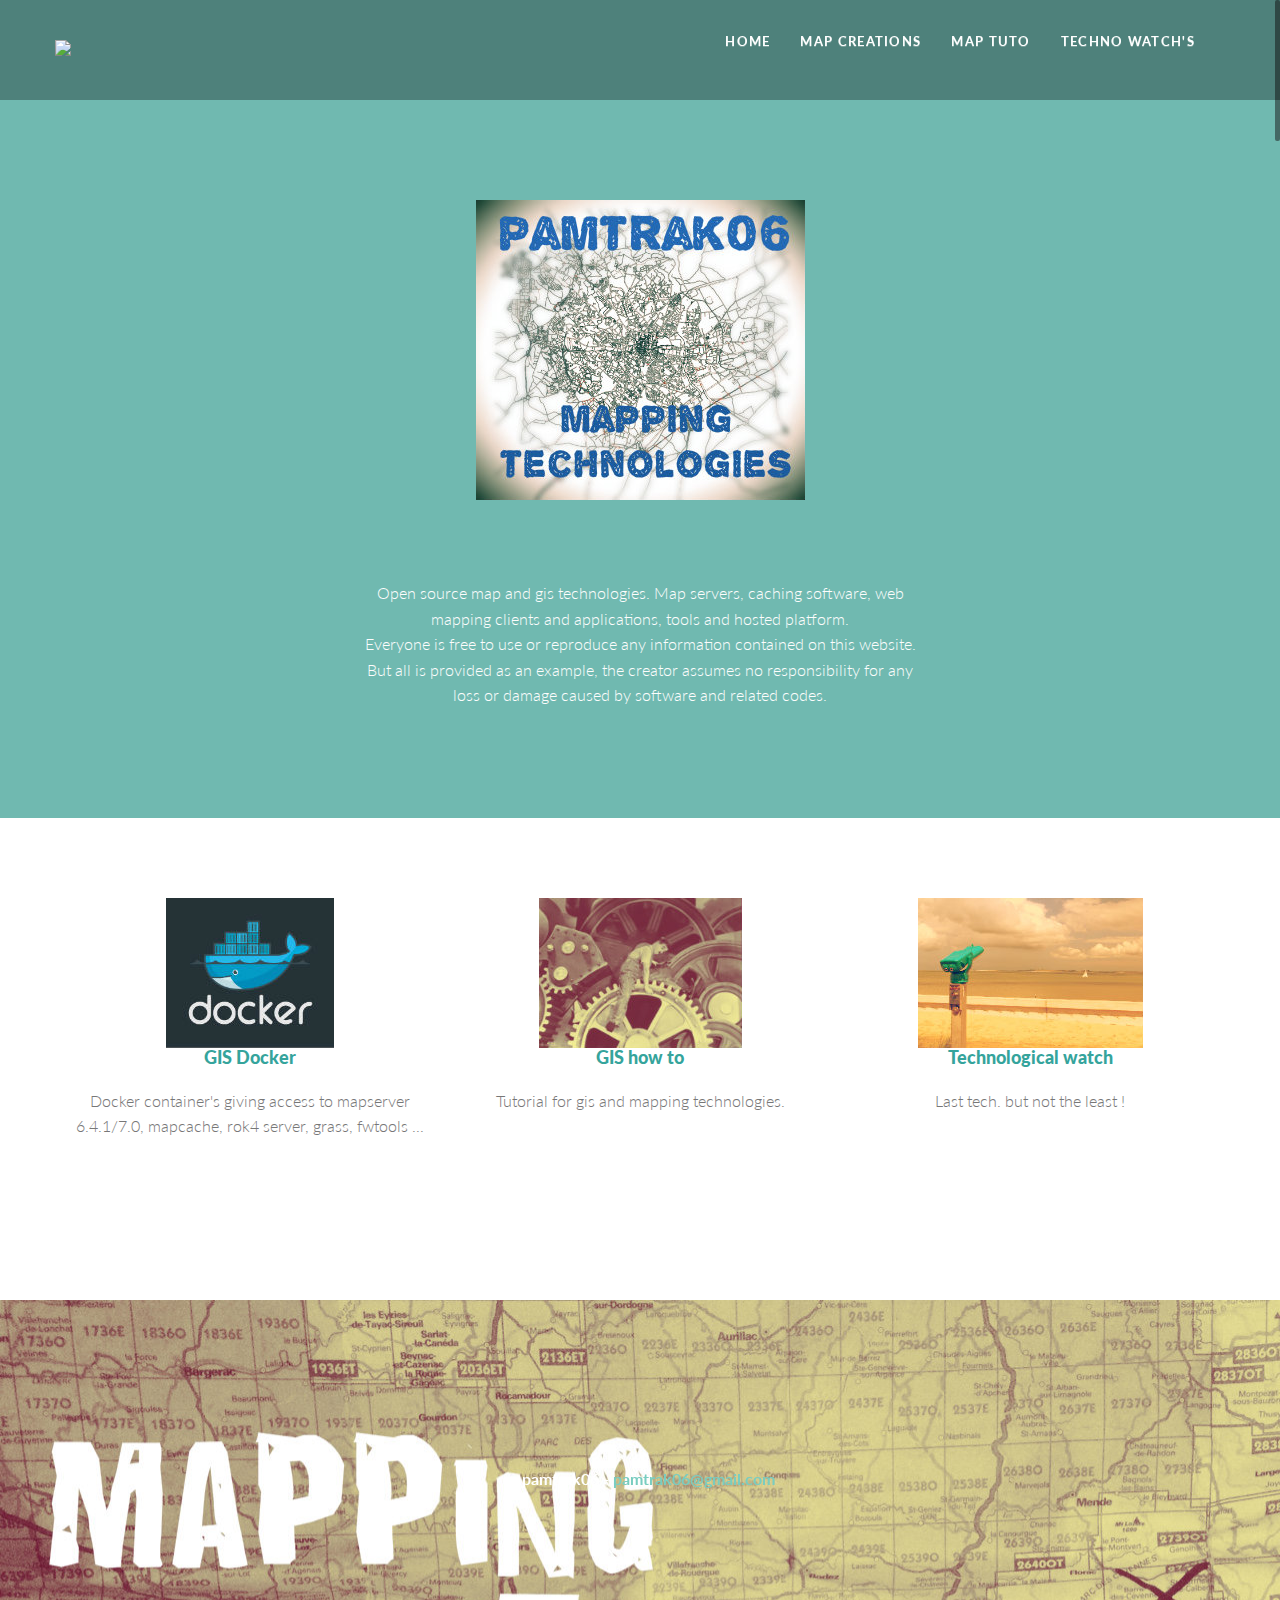
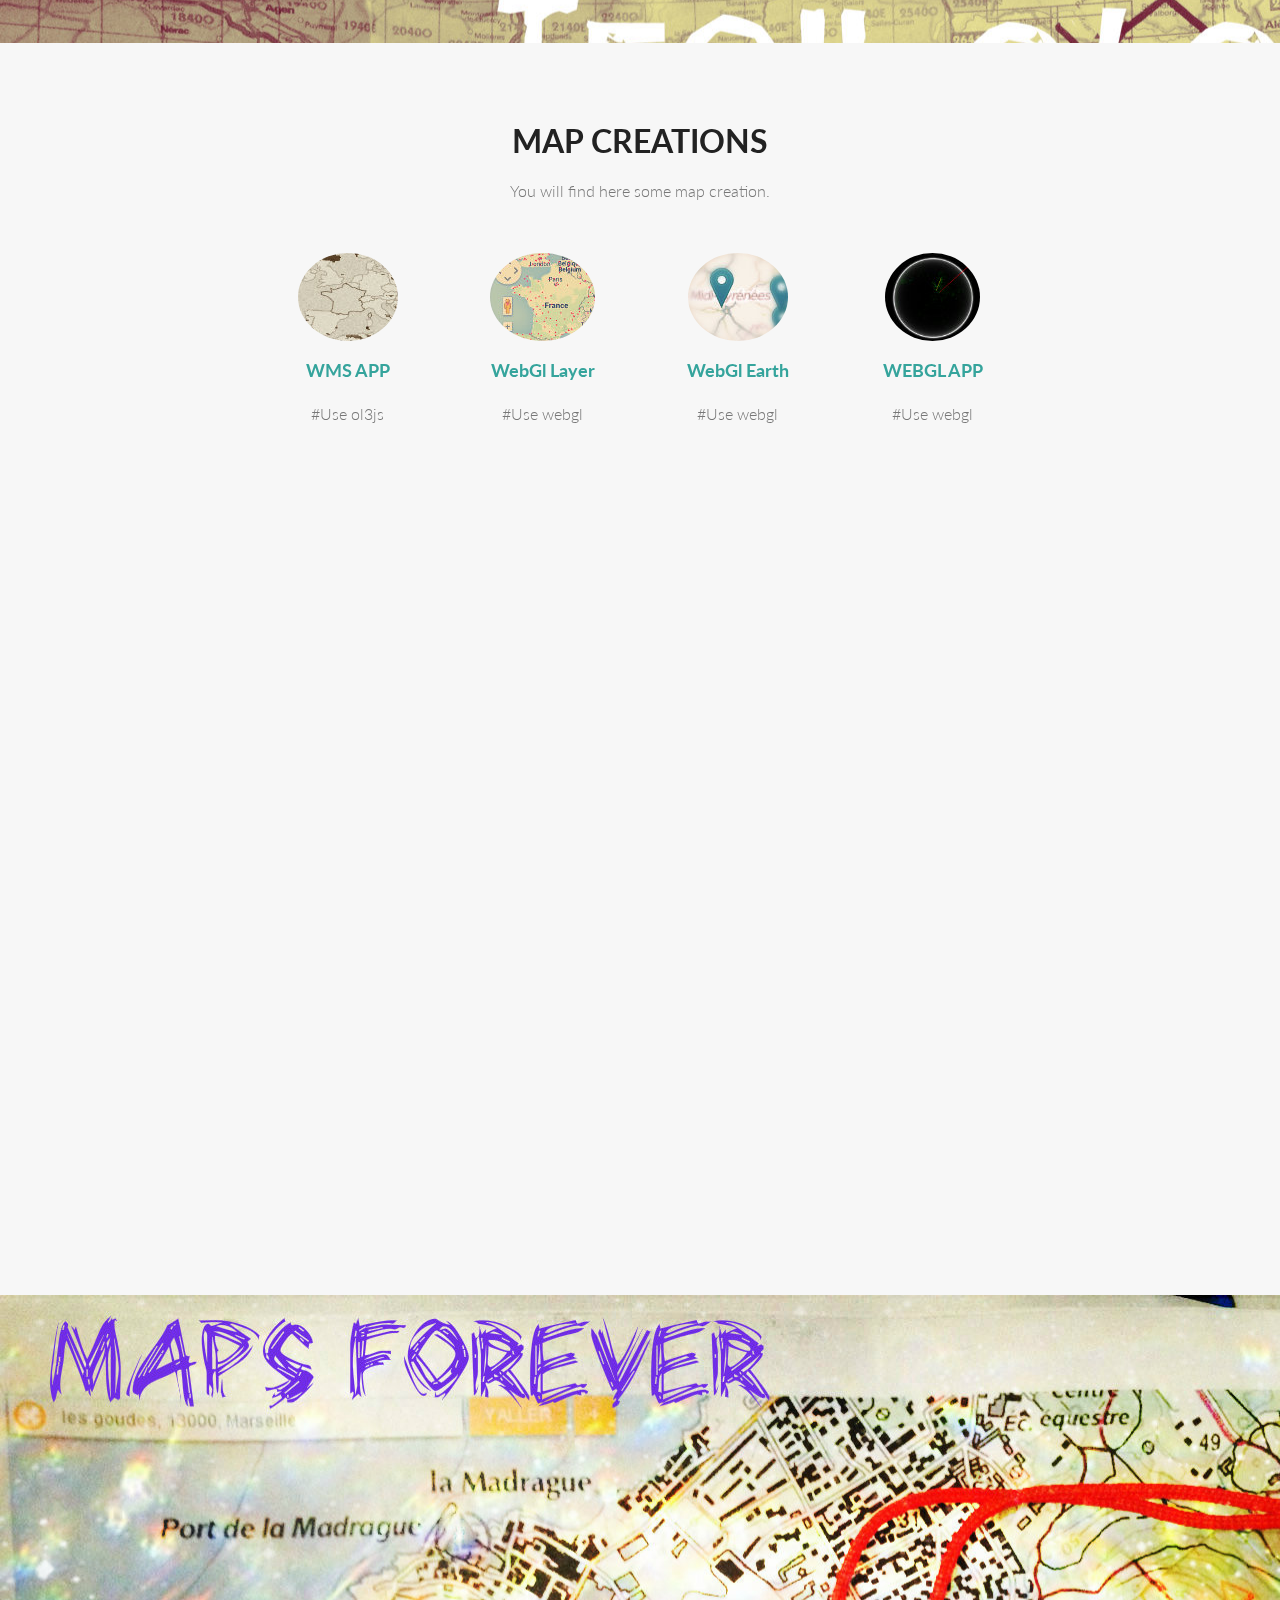
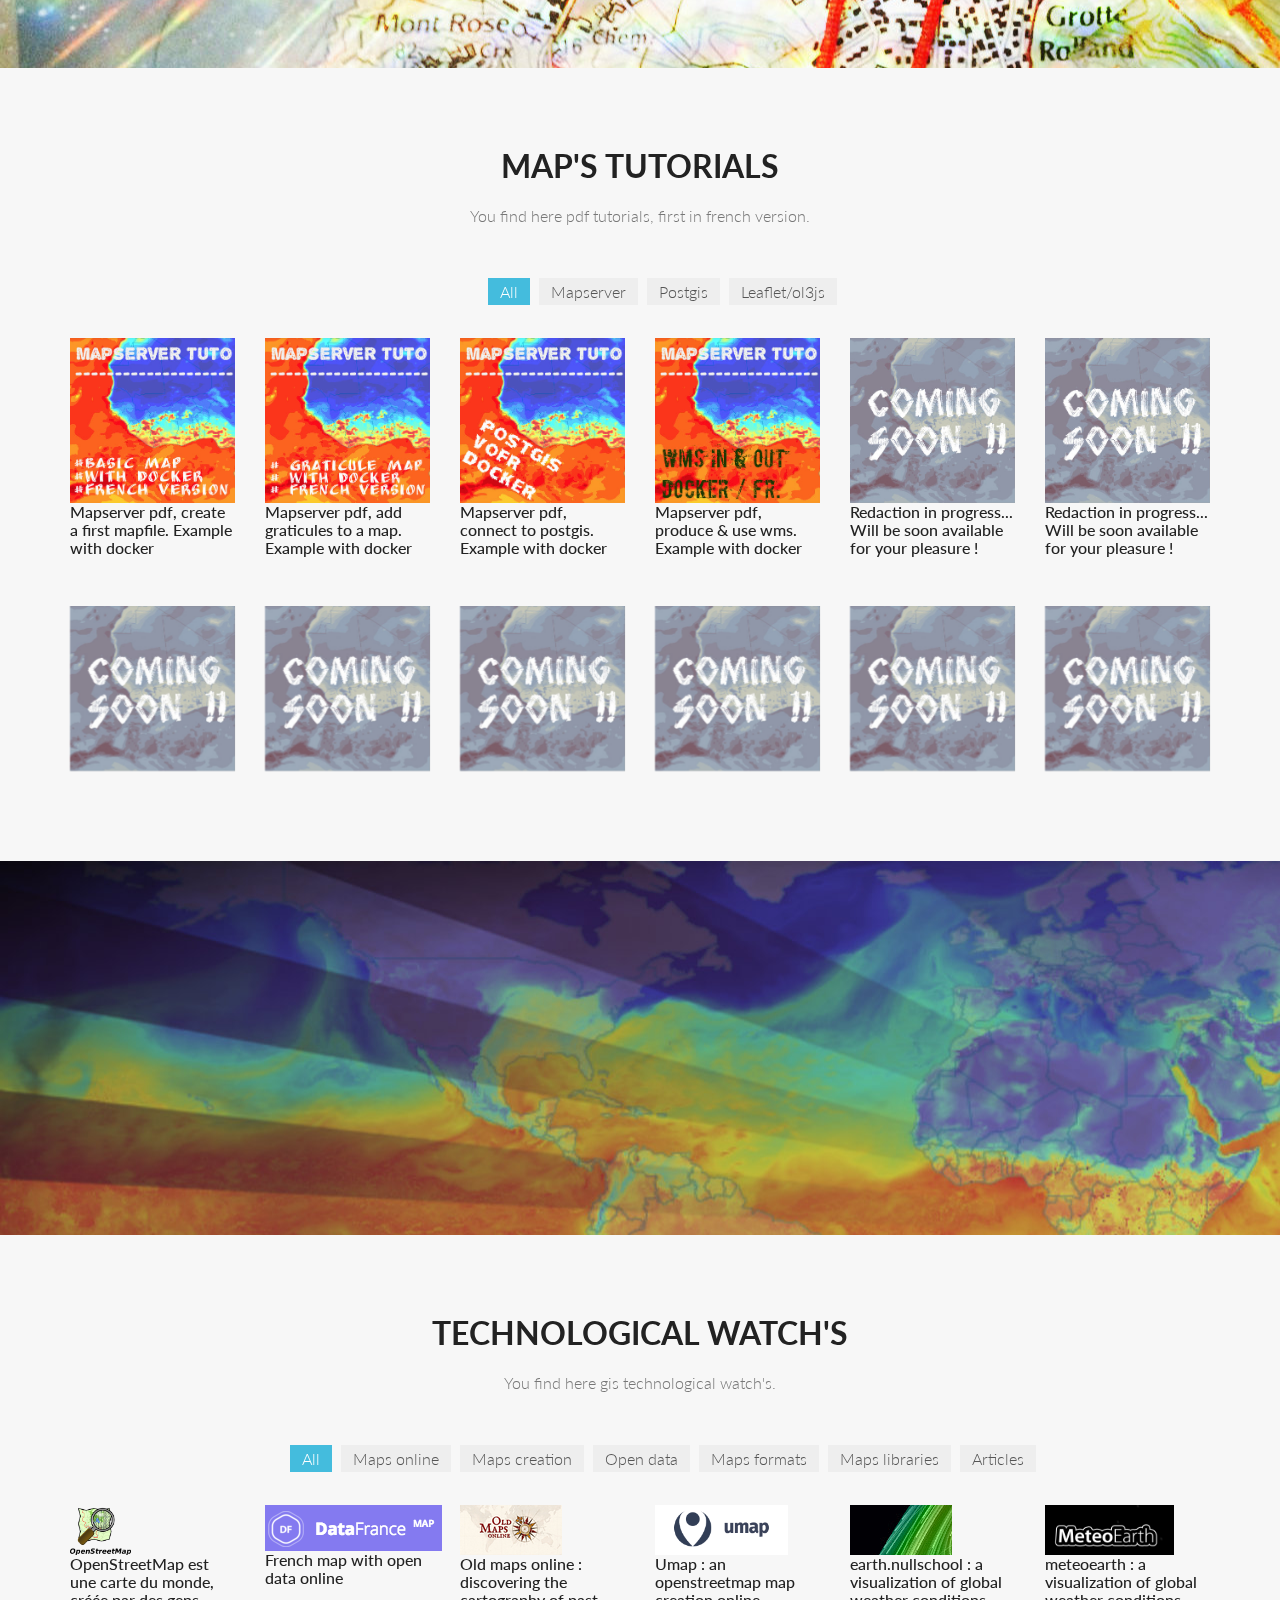
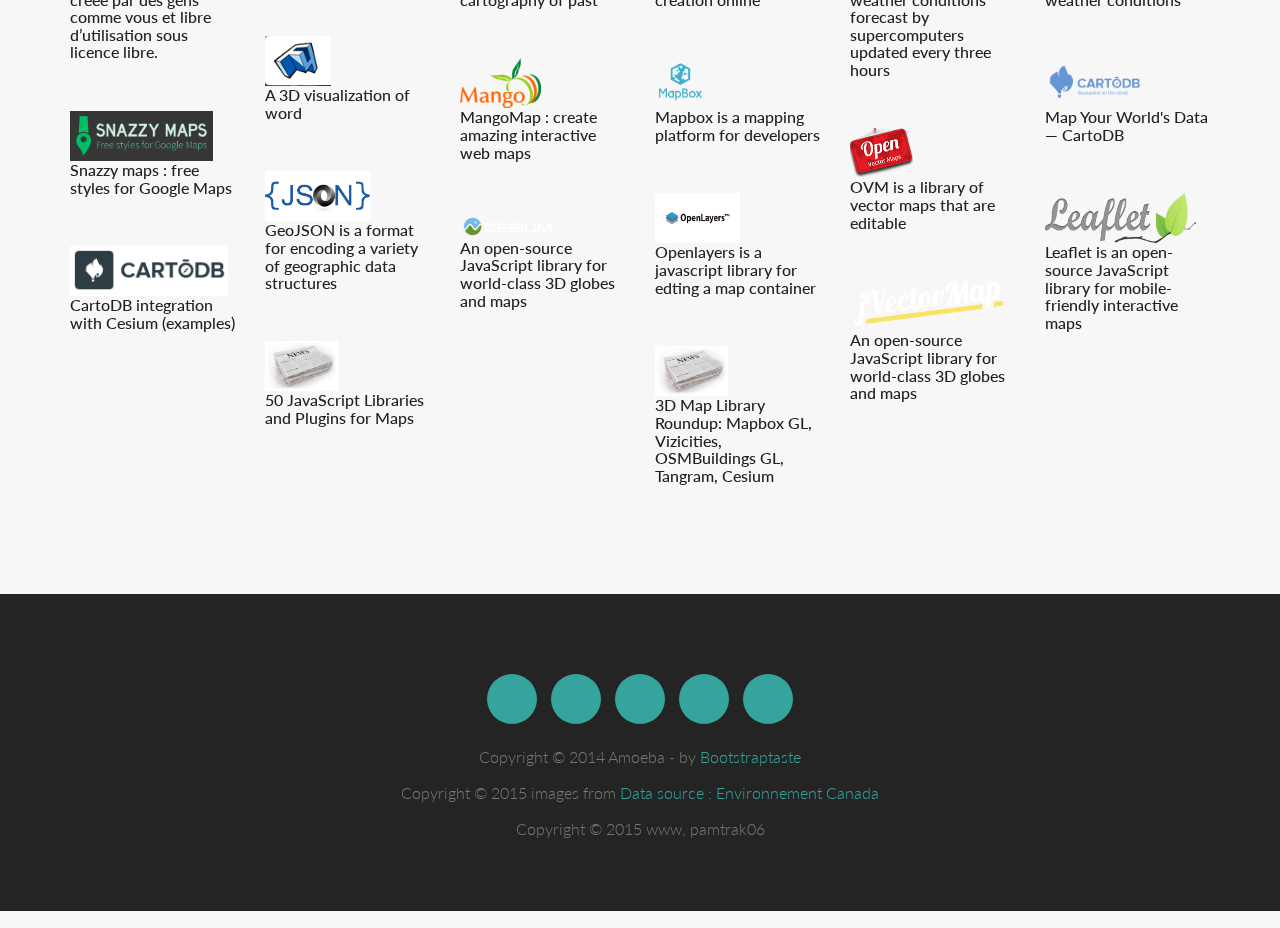
==== index.html @ 820fca03 "technologicalwatchs : update items + logo" ====
<!DOCTYPE html>
<!--[if lt IE 7]>      <html class="no-js lt-ie9 lt-ie8 lt-ie7"> <![endif]-->
<!--[if IE 7]>         <html class="no-js lt-ie9 lt-ie8"> <![endif]-->
<!--[if IE 8]>         <html class="no-js lt-ie9"> <![endif]-->
<!--[if gt IE 8]><!--> <html class="no-js"> <!--<![endif]-->
    <head>
		<!-- BASICS -->
        <meta charset="utf-8">
		<meta http-equiv="X-UA-Compatible" content="IE=edge,chrome=1">
        <title>Pamtrak06 - maps, gis     and ...</title>
        <meta name="description" content="">
		<meta name="viewport" content="width=device-width, initial-scale=1.0">
		<link rel="stylesheet" type="text/css" href="css/isotope.css" media="screen" />	
		<link rel="stylesheet" href="js/fancybox/jquery.fancybox.css" type="text/css" media="screen" />
		<link rel="stylesheet" href="css/bootstrap.css">
		<link rel="stylesheet" href="css/bootstrap-theme.css">
        <link rel="stylesheet" href="css/style.css">
		<!-- skin -->
		<link rel="stylesheet" href="skin/default.css">
    </head>
	 
    <body>
		<section id="header" class="appear"></section>
		<div class="navbar navbar-fixed-top" role="navigation" data-0="line-height:100px; height:100px; background-color:rgba(0,0,0,0.3);" data-300="line-height:60px; height:60px; background-color:rgba(0,0,0,1);">
			 <div class="container">
				<div class="navbar-header">
					<button type="button" class="navbar-toggle" data-toggle="collapse" data-target=".navbar-collapse">
						<span class="fa fa-bars color-white"></span>
					</button>
					<h1><a class="navbar-brand" href="index.html" data-0="line-height:90px;" data-300="line-height:50px;">
                    <img src="http://www.gravatar.com/avatar/b2071759b3f1fc6f1b02edbb46397c9a.png?s=50"/>
					</a></h1>
				</div>
				<div class="navbar-collapse collapse">
					<ul class="nav navbar-nav" data-0="margin-top:20px;" data-300="margin-top:5px;">
						<li class="active"><a href="index.html">Home</a></li>
						<li><a href="#section-about">Map creations</a></li>
						<li><a href="#section-works">Map tuto</a></li>
						<li><a href="#section-techno">Techno watch's</a></li>
					</ul>
				</div><!--/.navbar-collapse -->
			</div>
		</div>

		<section class="featured">
			<div class="container"> 
				<div class="row mar-bot40">
					<div class="col-md-6 col-md-offset-3">
						
						<div class="align-center">
                            <img src="img/logo_pamtrak06_4.jpg" />
<!--                            <img src="img/top_header.jpg" />-->
                            <blockquote class="bigquote color-white"></blockquote>	
                            <blockquote class="bigquote color-white"></blockquote>	
							<p>
                                Open source map and gis technologies. Map servers, caching software, web mapping clients and applications,
                                tools and hosted platform.
                                <br />
                                Everyone is free to use or reproduce any information contained on this website. 
                                But all is provided as an example, the creator assumes no responsibility for any loss or damage caused by software and related codes. 
							</p>	
						</div>
					</div>
				</div>
			</div>
		</section>
		
		<!-- services -->
		<section id="section-services" class="section pad-bot30 bg-white">
		<div class="container"> 
		
			<div class="row mar-bot40">
				
                <div class="col-lg-4" >
					<div class="align-center">
                        <!--<i class="fa fa-code fa-5x mar-bot20">-->
                        <a href="https://hub.docker.com/u/pamtrak06/"><img src="img/docker_small_v-dark_150.jpg" /></i></a>
						<h4 class="text-bold"><a href="https://hub.docker.com/u/pamtrak06/">GIS Docker</a></h4>
                        <p>Docker container's giving access to mapserver 6.4.1/7.0, mapcache, rok4 server, grass, fwtools ...
						</p>
					</div>
				</div>
            
                <div class="col-lg-4" >
					<div class="align-center">
                        <!--<i class="fa fa-code fa-5x mar-bot20">-->
                        <a href="#section-works"><img src="img/logo_map_howto_150.jpg" /></i></a>
						<h4 class="text-bold"><a href="#section-works">GIS how to</a></h4>
						<p>Tutorial for gis and mapping technologies.
						</p>
					</div>
				</div>
		
                <div class="col-lg-4" >
					<div class="align-center">
                        <!--<i class="fa fa-code fa-5x mar-bot20">-->
                        <a href="#section-techno"><img src="img/logo_map_watchman_150_2.jpg" /></i></a>
						<h4 class="text-bold"><a href="#section-techno">Technological watch</a></h4>
						<p>Last tech. but not the least !
						</p>
					</div>
				</div>
					
			</div>
            <br /><br />
		</div>
		</section>
			
		<!-- spacer section:testimonial -->
		<section id="testimonials" class="section" data-stellar-background-ratio="0.5">
		<div class="container">
			<div class="row">				
					<div class="col-lg-12">
							<div class="align-center">
										<div class="testimonial pad-top40 pad-bot40 clearfix">
											<h5>
											</h5>
											<br/>
											<span class="author">&mdash; pamtrak06 - <a href="#">pamtrak06@gmail.com</a></span>
										</div>

								</div>
							</div>
					</div>
				
			</div>	
		</div>
        <br /><br />
		</section>
			
		<!-- about -->
		<section id="section-about" class="section appear clearfix">
		<div class="container">

				<div class="row mar-bot40">
					<div class="col-md-offset-3 col-md-6">
						<div class="section-header">
							<h2 class="section-heading animated" data-animation="bounceInUp">Map creations</h2>
							<p>You will find here some map creation.</p>
						</div>
					</div>
				</div>

                <div class="row align-center mar-bot40">
                    <div class="col-md-2">
                        <div class="team-member">
<!--
                            <figure class="member-photo"><a href="mapPower"><img src="img/ol3-150x150.png" alt="" /></a></figure>
                            <div class="team-detail">
                                <h4><a href="mapPower">WMS APP</a></h4>
                                <span>#Use ol3js</span>
                            </div>
-->
                        </div>
                    </div>     
                    <div class="col-md-2">
                        <div class="team-member">
                            <figure class="member-photo"><a href="mapPower"><img src="img/wms_app_100.jpg" alt="" /></a></figure>
                            <div class="team-detail">
                                <h4><a href="mapPower">WMS APP</a></h4>
                                <span>#Use ol3js</span>
                            </div>
                        </div>
                    </div>
                    <div class="col-md-2">
                        <div class="team-member">
                            <figure class="member-photo"><a href="webgl-layer/airports.html"><img src="img/webgl_gmap_app.jpg" alt="" /></a></figure>
                            <div class="team-detail">
                                <h4><a href="webgl-layer/airports.html">WebGl Layer</a></h4>
                                <span>#Use webgl</span>
                            </div>
                        </div>
                    </div>
                    <div class="col-md-2">
                        <div class="team-member">
                            <figure class="member-photo"><a href="webgl-earth/airports.html"><img src="img/webgl_earth_app.jpg" alt="" /></a></figure>
                            <div class="team-detail">
                                <h4><a href="webgl-earth/airports.html">WebGl Earth</a></h4>
                                <span>#Use webgl</span>
                            </div>
                        </div>
                    </div>

                    <div class="col-md-2">
                        <div class="team-member">
                            <figure class="member-photo"><a href="globe-alerts.html"><img src="img/webgl_app.jpg" alt="" /></a></figure>
                            <div class="team-detail">
                                <h4><a href="globe-alerts.html">WEBGL APP</a></h4>
                                <span>#Use webgl</span>
                            </div>
                        </div>
                    </div>
                    
                    <div class="col-md-2">
                        <div class="team-member">
<!--
                            <figure class="member-photo"><a href="globe-alerts.html"><img src="img/webgl_app.jpg" alt="" /></a></figure>
                            <div class="team-detail">
                                <h4><a href="globe-alerts.html">WEBGL APP</a></h4>
                                <span>#Use webgl</span>
                            </div>
-->
                        </div>
                    </div>
                    <div class="col-md-2">
                        <div class="team-member">
<!--
                            <figure class="member-photo"><a href="globe-alerts.html"><img src="img/webgl_app.jpg" alt="" /></a></figure>
                            <div class="team-detail">
                                <h4><a href="globe-alerts.html">WEBGL APP</a></h4>
                                <span>#Use webgl</span>
                            </div>
-->
                        </div>
                    </div>
                </div>   
            <br /><br /><br /><br /><br /><br />
            <br /><br /><br /><br /><br /><br />
            <br /><br /><br /><br /><br /><br />
            <br /><br /><br /><br /><br /><br />
            <br /><br /><br /><br /><br /><br />
		</div>
		</section>
		<!-- /about -->
		
		<!-- spacer section:stats -->
		<section id="parallax1" class="section pad-top40 pad-bot40" data-stellar-background-ratio="0.5">
			<div class="container">
            <div class="align-center pad-top40 pad-bot40">
                <br /><br /><br /><br /><br /><br />
            </div>
			</div>
		</section>
		
		<!-- section works -->
		<section id="section-works" class="section appear clearfix">
			<div class="container">
				
				<div class="row mar-bot40">
					<div class="col-md-offset-3 col-md-6">
						<div class="section-header">
							<h2 class="section-heading animated" data-animation="bounceInUp">Map's tutorials</h2>
							<p>You find here pdf tutorials, first in french version.</p>
						</div>
					</div>
				</div>
					
                <div class="row">
                  <nav id="filter" class="col-md-12 text-center">
                    <ul>
                      <li><a href="#" class="current btn-theme btn-small" data-filter="*">All</a></li>
                      <li><a href="#"  class="btn-theme btn-small" data-filter=".mapserver" >Mapserver</a></li>
                      <li><a href="#"  class="btn-theme btn-small" data-filter=".postgis">Postgis</a></li>
                      <li ><a href="#" class="btn-theme btn-small" data-filter=".openlayers">Leaflet/ol3js</a></li>
                    </ul>
                  </nav>
                  <div class="col-md-12">
                    <div class="row">
                      <div class="portfolio-items isotopeWrapper clearfix" id="6">

                        <article class="col-md-2 isotopeItem mapserver">
                            <div class="portfolio-item">
                                <a href="https://github.com/pamtrak06/gis-howto/blob/master/fr_ateliersigcartes-mapservermiseenoeuvre.pdf">
                                    <img src="img/tuto_mapserver_fr_ex1.jpg" alt="" />
                                </a>
                                <h5>Mapserver pdf, create a first mapfile. Example with docker</h5>
                            </div>
                        </article>

                        <article class="col-md-2 isotopeItem mapserver">
                            <div class="portfolio-item">
                                <a href="https://github.com/pamtrak06/gis-howto/blob/master/fr_ateliersigcartes-mapservergraticules.pdf">
                                    <img src="img/tuto_mapserver_fr_ex2.jpg" alt="" />
                                </a>
                                <h5>Mapserver pdf, add graticules to a map. Example with docker</h5>
                            </div>
                        </article>


                        <article class="col-md-2 isotopeItem mapserver">
                            <div class="portfolio-item">
                                <a href="https://github.com/pamtrak06/gis-howto/blob/master/fr_ateliersigcartes-mapserverconnectionpostgis.pdf">
                                    <img src="img/tuto_mapserver_fr_ex3.jpg" alt="" />
                                </a>
                                <h5>Mapserver pdf, connect to postgis. Example with docker</h5>
                            </div>
                        </article>

                        <article class="col-md-2 isotopeItem mapserver">
                            <div class="portfolio-item">
                                <a href="https://github.com/pamtrak06/gis-howto/blob/master/fr_ateliersigcartes-mapserverWMS.pdf">
                                    <img src="img/tuto_mapserver_fr_ex4.jpg" alt="" />
                                </a>
                                <h5>Mapserver pdf, produce & use wms. Example with docker</h5>
                            </div>
                        </article>

                        <article class="col-md-2 isotopeItem postgis">
                            <div class="portfolio-item">
                                <a href="#"><img src="img/coming_soon_3.jpg" alt="" /></a>
                                <h5>Redaction in progress... Will be soon available for your pleasure !</h5>
                            </div>
                        </article>

                        <article class="col-md-2 isotopeItem postgis">
                            <div class="portfolio-item">
                                <a href="#"><img src="img/coming_soon_3.jpg" alt="" /></a>
                                <h5>Redaction in progress... Will be soon available for your pleasure !</h5>
                            </div>
                        </article>

                        <article class="col-md-2 isotopeItem openlayers">
                            <div class="portfolio-item">
                                <a href="#"><img src="img/coming_soon_3.jpg" alt="" /></a>
                            </div>
                        </article>

                        <article class="col-md-2 isotopeItem postgis">
                            <div class="portfolio-item">
                                <a href="#"><img src="img/coming_soon_3.jpg" alt="" /></a>
                            </div>
                        </article>

                        <article class="col-md-2 isotopeItem openlayers">
                            <div class="portfolio-item">
                                <a href="#"><img src="img/coming_soon_3.jpg" alt="" /></a>
                            </div>
                        </article>
                          
                        <article class="col-md-2 isotopeItem openlayers">
                            <div class="portfolio-item">
                                <a href="#"><img src="img/coming_soon_3.jpg" alt="" /></a>
                            </div>
                        </article>
                          
                        <article class="col-md-2 isotopeItem openlayers">
                            <div class="portfolio-item">
                                <a href="#"><img src="img/coming_soon_3.jpg" alt="" /></a>
                            </div>
                        </article>
                          
                        <article class="col-md-2 isotopeItem openlayers">
                            <div class="portfolio-item">
                                <a href="#"><img src="img/coming_soon_3.jpg" alt="" /></a>
                            </div>
                        </article>
                          
                        </div>
                      </div>
                    </div>
                </div>
			</div>
		</section>
		<section id="parallax2" class="section parallax" data-stellar-background-ratio="0.5">	
            <div class="align-center pad-top40 pad-bot40">
<!--                <blockquote class="bigquote color-white">.</blockquote>-->
<!--				<p class="color-white">.</p>-->
                <br /><br /><br /><br /><br /><br />
            </div>
		</section>

		<!-- section technological watch -->
		<section id="section-techno" class="section appear clearfix">
			<div class="container">
				
				<div class="row mar-bot40">
					<div class="col-md-offset-3 col-md-6">
						<div class="section-header">
							<h2 class="section-heading animated" data-animation="bounceInUp">Technological watch's</h2>
							<p>You find here gis technological watch's.</p>
						</div>
					</div>
				</div>
					
                <div class="row">
                  <nav id="filter" class="col-md-12 text-center">
                    <ul>
                      <li><a href="#" class="current btn-theme btn-small" data-filter="*">All</a></li>
                      <li><a href="#"  class="btn-theme btn-small" data-filter=".mapsonline" >Maps online</a></li>
                      <li><a href="#"  class="btn-theme btn-small" data-filter=".mapscreation" >Maps creation</a></li>
                      <li><a href="#"  class="btn-theme btn-small" data-filter=".opendata">Open data</a></li>
                      <li><a href="#"  class="btn-theme btn-small" data-filter=".formats">Maps formats</a></li>
                      <li><a href="#"  class="btn-theme btn-small" data-filter=".libraries">Maps libraries</a></li>
                      <li><a href="#"  class="btn-theme btn-small" data-filter=".articles">Articles</a></li>
                    </ul>
                  </nav>
                  <div class="col-md-12">
                    <div class="row">
                      <div class="portfolio-items isotopeWrapper clearfix" id="6">

                        <article class="col-md-2 isotopeItem mapsonline">
                            <div class="portfolio-item">
                                <a target="_blank" href="http://www.openstreetmap.org/">
                                    <img style="max-height: 50px; width: auto;" src="img/logo_openstreetmap.png" alt="" />
                                </a>
                                <h5>OpenStreetMap est une carte du monde, créée par des gens comme vous et libre d’utilisation sous licence libre.</h5>
                            </div>
                        </article>
                          
                        <article class="col-md-2 isotopeItem mapsonline">
                            <div class="portfolio-item">
                                <a target="_blank" href="http://map.datafrance.info/">
                                    <img style="max-height: 50px; width: auto;" src="img/logo_datafrance.png" alt="" />
                                </a>
                                <h5>French map with open data online</h5>
                            </div>
                        </article>
                          
                        <article class="col-md-2 isotopeItem mapsonline">
                            <div class="portfolio-item">
                                <a target="_blank" href="http://www.oldmapsonline.org/">
                                    <img style="max-height: 50px; width: auto;" src="img/oldmapsonline.jpg" alt="" />
                                </a>
                                <h5>Old maps online : discovering the cartography of past</h5>
                            </div>
                        </article>

                        <article class="col-md-2 isotopeItem mapsonline">
                            <div class="portfolio-item">
                                <a target="_blank" href="https://umap.openstreetmap.fr/fr/">
                                    <img style="max-height: 50px; width: auto;" src="img/logo_umap.png" alt="" />
                                </a>
                                <h5>Umap : an openstreetmap map creation online</h5>
                            </div>
                        </article>
                          
                        <article class="col-md-2 isotopeItem mapsonline">
                            <div class="portfolio-item">
                                <a target="_blank" href="http://earth.nullschool.net/">
                                    <img style="max-height: 50px; width: auto;" src="img/logo_earthnullschool.png" alt="" />
                                </a>
                                <h5>earth.nullschool : a visualization of global weather conditions forecast by supercomputers updated every three hours</h5>
                            </div>
                        </article>
                          
                        <article class="col-md-2 isotopeItem mapsonline">
                            <div class="portfolio-item">
                                <a target="_blank" href="http://www.meteoearth.com/">
                                    <img style="max-height: 50px; width: auto;" src="img/logo_meteoearth.png" alt="" />
                                </a>
                                <h5>meteoearth : a visualization of global weather conditions</h5>
                            </div>
                        </article>
                          
                        <article class="col-md-2 isotopeItem mapsonline">
                            <div class="portfolio-item">
                                <a target="_blank" href="http://demo.f4map.com/">
                                    <img style="max-height: 50px; width: auto;" src="img/logo_f4map.png" alt="" />
                                </a>
                                <h5>A 3D visualization of word</h5>
                            </div>
                        </article>

                        <article class="col-md-2 isotopeItem mapscreation">
                            <div class="portfolio-item">
                                <a target="_blank" href="https://mangomap.com/">
                                    <img style="max-height: 50px; width: auto;" src="img/logo_mangomap.png" alt="" />
                                </a>
                                <h5>MangoMap : create amazing interactive web maps</h5>
                            </div>
                        </article>

                        <article class="col-md-2 isotopeItem mapscreation">
                            <div class="portfolio-item">
                                <a target="_blank" href="https://www.mapbox.com/">
                                    <img style="max-height: 50px; width: auto;" src="img/logo_mapbox.png" alt="" />
                                </a>
                                <h5>Mapbox is a mapping platform for developers</h5>
                            </div>
                        </article>
                          
                        <article class="col-md-2 isotopeItem mapscreation">
                            <div class="portfolio-item">
                                <a target="_blank" href="https://cartodb.com/">
                                    <img style="max-height: 50px; width: auto;" src="img/logo_cartodb.png" alt="" />
                                </a>
                                <h5>Map Your World's Data — CartoDB</h5>
                            </div>
                        </article>
                          
                        <article class="col-md-2 isotopeItem mapscreation">
                            <div class="portfolio-item">
                                <a target="_blank" href="https://snazzymaps.com/">
                                    <img style="max-height: 50px; width: auto;" src="img/logo_snazzymaps.png" alt="" />
                                </a>
                                <h5>Snazzy maps : free styles for Google Maps</h5>
                            </div>
                        </article>
                          
                        <article class="col-md-2 isotopeItem opendata">
                            <div class="portfolio-item">
                                <a target="_blank" href="https://openvectormaps.com/">
                                    <img style="max-height: 50px; width: auto;" src="img/logo_openvectormaps.png" alt="" />
                                </a>
                                <h5>OVM is a library of vector maps that are editable</h5>
                            </div>
                        </article>
                          
                        <article class="col-md-2 isotopeItem formats">
                            <div class="portfolio-item">
                                <a target="_blank" href="http://geojson.io/">
                                    <img style="max-height: 50px; width: auto;" src="img/logo_geojson.png" alt="" />
                                </a>
                                <h5>GeoJSON is a format for encoding a variety of geographic data structures</h5>
                            </div>
                        </article>
                          
                        <article class="col-md-2 isotopeItem libraries">
                            <div class="portfolio-item">
                                <a target="_blank" href="http://openlayers.org/">
                                    <img style="max-height: 50px; width: auto;" src="img/logo_openlayers.png" alt="" />
                                </a>
                                <h5>Openlayers is a javascript library for edting a map container</h5>
                            </div>
                        </article>
                          
                        <article class="col-md-2 isotopeItem libraries">
                            <div class="portfolio-item">
                                <a target="_blank" href="http://leafletjs.com/">
                                    <img style="height:50px; width:151px;" src="img/logo_leaflet.png" alt="" />
                                </a>
                                <h5>Leaflet is an open-source JavaScript library for mobile-friendly interactive maps</h5>
                            </div>
                        </article>
                          
                        <article class="col-md-2 isotopeItem libraries">
                            <div class="portfolio-item">
                                <a target="_blank" href="https://cesiumjs.org/">
                                    <img style="max-height: 50px; width: auto;" src="img/logo_cesium.png" alt="" />
                                </a>
                                <h5>An open-source JavaScript library for world-class 3D globes and maps</h5>
                            </div>
                        </article>
                          
                        <article class="col-md-2 isotopeItem libraries">
                            <div class="portfolio-item">
                                <a target="_blank" href="http://cesium.cartodb.io/">
                                    <img style="max-height: 50px; width: auto;" src="img/logo_cartodbcesium.png" alt="" />
                                </a>
                                <h5>CartoDB integration with Cesium (examples)</h5>
                            </div>
                        </article>
                          
                       <article class="col-md-2 isotopeItem libraries">
                            <div class="portfolio-item">
                                <a target="_blank" href="http://jvectormap.com/">
                                    <img style="max-height: 50px; width: auto;" src="img/logo_jvectormap.png" alt="" />
                                </a>
                                <h5>An open-source JavaScript library for world-class 3D globes and maps</h5>
                            </div>
                        </article>
                          
                        <article class="col-md-2 isotopeItem articles">
                            <div class="portfolio-item">
                                <a target="_blank" href="http://techslides.com/50-javascript-libraries-and-plugins-for-maps">
                                    <img style="max-height: 50px; width: auto;" src="img/logo_article.png" alt="" />
                                </a>
                                <h5>50 JavaScript Libraries and Plugins for Maps</h5>
                            </div>
                        </article>
                          
                        <article class="col-md-2 isotopeItem articles">
                            <div class="portfolio-item">
                                <a target="_blank" href="http://blog.webkid.io/3d-map-library-roundup/">
                                    <img style="max-height: 50px; width: auto;" src="img/logo_article.png" alt="" />
                                </a>
                                <h5>3D Map Library Roundup: Mapbox GL, Vizicities, OSMBuildings GL, Tangram, Cesium</h5>
                            </div>
                        </article>
                          
                        </div>
                      </div>
                    </div>
                </div>
			</div>
		</section>

		<!-- contact -->
<!--
        <section id="section-contact" class="section appear clearfix">
            <div class="container">
            <div class="align-center pad-top40 pad-bot40">
                <p class="color-blue"><a href="https://snazzymaps.com">Google maps snap</a></p>
                <p class="color-blue"><a href="https://developers.route360.net/">Route 360 API</a></p>
            </div>
            </div>
            <br /><br /><br /><br /><br /><br />
            <br /><br /><br /><br /><br /><br />
        </section>
-->
		<!--section id="section-contact" class="section appear clearfix">
			<div class="container">
				
				<div class="row mar-bot40">
					<div class="col-md-offset-3 col-md-6">
						<div class="section-header">
							<h2 class="section-heading animated" data-animation="bounceInUp">Contact</h2>
							<p></p>
						</div>
					</div>
				</div>
				<div class="row">
					<div class="col-md-8 col-md-offset-2">
						<div class="cform" id="contact-form">
							<div id="sendmessage">
								 Your message has been sent. Thank you!
							</div>
							<form action="contact/contact.php" method="post" role="form" class="contactForm">
							  <div class="form-group">
								<label for="name">Your Name</label>
								<input type="text" name="name" class="form-control" id="name" placeholder="Your Name" data-rule="maxlen:4" data-msg="Please enter at least 4 chars" />
								<div class="validation"></div>
							  </div>
							  <div class="form-group">
								<label for="email">Your Email</label>
								<input type="email" class="form-control" name="email" id="email" placeholder="Your Email" data-rule="email" data-msg="Please enter a valid email" />
								<div class="validation"></div>
							  </div>
							  <div class="form-group">
								<label for="subject">Subject</label>
								<input type="text" class="form-control" name="subject" id="subject" placeholder="Subject" data-rule="maxlen:4" data-msg="Please enter at least 8 chars of subject" />
								<div class="validation"></div>
							  </div>
							  <div class="form-group">
								<label for="message">Message</label>
								<textarea class="form-control" name="message" rows="5" data-rule="required" data-msg="Please write something for us"></textarea>
								<div class="validation"></div>
							  </div>
							  
							  <button type="submit" class="btn btn-theme pull-left">SEND MESSAGE</button>
							</form>

						</div>
					</div>
				</div>
				
			</div>
		</section-->
		<!-- map -->
		<!--section id="section-map" class="clearfix">
			<a href="https://snazzymaps.com/"><div id="map"></div></a>
		</section-->
		
	<section id="footer" class="section footer">
		<div class="container">
			<div class="row animated opacity mar-bot20" data-andown="fadeIn" data-animation="animation">
				<div class="col-sm-12 align-center">
                    <ul class="social-network social-circle">
                        <li><a href="#" class="icoRss" title="Rss"><i class="fa fa-rss"></i></a></li>
                        <li><a href="#" class="icoFacebook" title="Facebook"><i class="fa fa-facebook"></i></a></li>
                        <li><a href="#" class="icoTwitter" title="Twitter"><i class="fa fa-twitter"></i></a></li>
                        <li><a href="#" class="icoGoogle" title="Google +"><i class="fa fa-google-plus"></i></a></li>
                        <li><a href="#" class="icoLinkedin" title="Linkedin"><i class="fa fa-linkedin"></i></a></li>
                    </ul>				
				</div>
			</div>

			<div class="row align-center copyright">
                <div class="col-sm-12"><p>Copyright &copy; 2014 Amoeba - by <a href="http://bootstraptaste.com">Bootstraptaste</a></p></div>
                <div class="col-sm-12"><p>Copyright &copy; 2015 images from <a href="http://dd.meteo.gc.ca/doc/LICENCE_GENERAL.txt">Data source : Environnement Canada</a></p></div>
                <div class="col-sm-12"><p>Copyright &copy; 2015 www, pamtrak06</p></div>
			</div>
		</div>

	</section>
	<a href="#header" class="scrollup"><i class="fa fa-chevron-up"></i></a>	

	<script src="js/modernizr-2.6.2-respond-1.1.0.min.js"></script>
	<script src="js/jquery.js"></script>
	<script src="js/jquery.easing.1.3.js"></script>
        <script src="js/bootstrap.min.js"></script>
	<script src="js/jquery.isotope.min.js"></script>
	<script src="js/jquery.nicescroll.min.js"></script>
	<script src="js/fancybox/jquery.fancybox.pack.js"></script>
	<script src="js/skrollr.min.js"></script>		
	<script src="js/jquery.scrollTo-1.4.3.1-min.js"></script>
	<script src="js/jquery.localscroll-1.2.7-min.js"></script>
	<script src="js/stellar.js"></script>
	<script src="js/jquery.appear.js"></script>
	<script src="js/validate.js"></script>
    <script src="js/main.js"></script>
	</body>
</html>
---- css/isotope.css ----
/* Start: Recommended Isotope styles */

/**** Isotope Filtering ****/

.isotope-item {
  z-index: 2;
}

.isotope-hidden.isotope-item {
  pointer-events: none;
  z-index: 1;
}

/**** Isotope CSS3 transitions ****/

.isotope,
.isotope .isotope-item {
  -webkit-transition-duration: 0.8s;
     -moz-transition-duration: 0.8s;
      -ms-transition-duration: 0.8s;
       -o-transition-duration: 0.8s;
          transition-duration: 0.8s;
}

.isotope {
  -webkit-transition-property: height, width;
     -moz-transition-property: height, width;
      -ms-transition-property: height, width;
       -o-transition-property: height, width;
          transition-property: height, width;
}

.isotope .isotope-item {
  -webkit-transition-property: -webkit-transform, opacity;
     -moz-transition-property:    -moz-transform, opacity;
      -ms-transition-property:     -ms-transform, opacity;
       -o-transition-property:         top, left, opacity;
          transition-property:         transform, opacity;
}

/**** disabling Isotope CSS3 transitions ****/

.isotope.no-transition,
.isotope.no-transition .isotope-item,
.isotope .isotope-item.no-transition {
  -webkit-transition-duration: 0s;
     -moz-transition-duration: 0s;
      -ms-transition-duration: 0s;
       -o-transition-duration: 0s;
          transition-duration: 0s;
}

/* End: Recommended Isotope styles */



/* disable CSS transitions for containers with infinite scrolling*/
.isotope.infinite-scrolling {
  -webkit-transition: none;
     -moz-transition: none;
      -ms-transition: none;
       -o-transition: none;
          transition: none;
}



/**** Isotope styles ****/

/* required for containers to inherit vertical size from window */
/*html,
body {
  height: 100%;
}*/

#container {
  border: 1px solid #666;
  padding: 5px;
  margin-bottom: 20px;
}

.element {
  width: 110px;
  height: 110px;
  margin: 5px;
  float: left;
  overflow: hidden;
  position: relative;
  background: #888;
  color: #222;
  -webkit-border-top-right-radius: 1.2em;
      -moz-border-radius-topright: 1.2em;
          border-top-right-radius: 1.2em;
}

.element.alkali          { background: #F00; background: hsl(   0, 100%, 50%); }
.element.alkaline-earth  { background: #F80; background: hsl(  36, 100%, 50%); }
.element.lanthanoid      { background: #FF0; background: hsl(  72, 100%, 50%); }
.element.actinoid        { background: #0F0; background: hsl( 108, 100%, 50%); }
.element.transition      { background: #0F8; background: hsl( 144, 100%, 50%); }
.element.post-transition { background: #0FF; background: hsl( 180, 100%, 50%); }
.element.metalloid       { background: #08F; background: hsl( 216, 100%, 50%); }
.element.other.nonmetal  { background: #00F; background: hsl( 252, 100%, 50%); }
.element.halogen         { background: #F0F; background: hsl( 288, 100%, 50%); }
.element.noble-gas       { background: #F08; background: hsl( 324, 100%, 50%); }


.element * {
  position: absolute;
  margin: 0;
}

.element .symbol {
  left: 0.2em;
  top: 0.4em;
  font-size: 3.8em;
  line-height: 1.0em;
  color: #FFF;
}
.element.large .symbol {
  font-size: 4.5em;
}

.element.fake .symbol {
  color: #000;
}

.element .name {
  left: 0.5em;
  bottom: 1.6em;
  font-size: 1.05em;
}

.element .weight {
  font-size: 0.9em;
  left: 0.5em;
  bottom: 0.5em;
}

.element .number {
  font-size: 1.25em;
  font-weight: bold;
  color: hsla(0,0%,0%,.5);
  right: 0.5em;
  top: 0.5em;
}

.variable-sizes .element.width2 { width: 230px; }

.variable-sizes .element.height2 { height: 230px; }

.variable-sizes .element.width2.height2 {
  font-size: 2.0em;
}

.element.large,
.variable-sizes .element.large,
.variable-sizes .element.large.width2.height2 {
  font-size: 3.0em;
  width: 350px;
  height: 350px;
  z-index: 100;
}

.clickable .element:hover {
  cursor: pointer;
}

.clickable .element:hover h3 {
  text-shadow:
    0 0 10px white,
    0 0 10px white
  ;
}

.clickable .element:hover h2 {
  color: white;
}
---- css/style.css ----
/* ==== Google font ==== */
@import url('http://fonts.googleapis.com/css?family=Lato:400,300,700,900');
/* === fontawesome === */
@import url('font-awesome.css');
/* ==== overwrite bootstrap standard ==== */
@import url('overwrite.css');
@import url('animate.css');
/*==========================================================================
  General
  ========================================================================== */
body {
	color:#777;
	background: #f7f7f7;
	font-size: 16px;
	line-height: 1.6em;
	font-weight: 300;
	text-shadow: none;
}

.clear {
	clear: both;
}

body, h1, h2, h3, h4, h5, h6, .h1, .h2, .h3, .h4, .h5, .h6 {
	font-family: 'Lato', sans-serif;
}
h1, h2, h3, h4, h5, h6 {
	color:#222;
}

h1,h2,h3,h4,h5,h6 {
	font-style: normal;
	margin: 0 0 20px 0;
}
h1 { font-size: 40px; line-height: 30px; }
h2 { font-size: 32px; }
h3 { font-size: 24px; }
h4 { font-size: 18px; }
h5 { font-size: 16px; }
.txt-light { font-weight: 300; }
.txt-regular { font-weight: 400; }
.txt-bold { font-weight: 700; }
.txt-uppercase { text-transform: uppercase; }

blockquote {
	font-family: Georgia, serif;
}

blockquote.bigquote {
	border: none;
	font-size: 48px;
	font-weight: 700;
	line-height: 1.1em;
}

.text-bold {
	font-weight: 900;
}

article,aside,details,figcaption,figure,footer,header,hgroup,menu,nav,section {
	display: block;
}


small {
	font-size: 70%;
	font-weight: 100;
}

a:hover {
	text-decoration: none;
}

:focus {
	outline: none;
}

.color-white.txt-shadow {
	text-shadow: 1px 1px 0 rgba(0, 0, 0, 0.2);
}

.t-uppercase {
	text-transform: uppercase;
}

/*==========================================================================
  Misc & Adjust 
 ========================================================================== */
.row {
	z-index: 9999;
}

.big {
	font-size: 20pt;
	font-weight: 300;
}


.blink:hover {
	opacity: 0.9;
}

.half-offset {
	margin-bottom: 75px !important;
}

.no-offset {
	margin: 0 !important;
	padding: 0;
}

.content,.container {
	overflow: hidden;
}

.trans {
	border: 0 !important;
	background: 0 !important;
	box-shadow: none !important;
	-webkit-box-shadow: none !important;
}

.nobg {
	background: 0;
	border: 0;
}

.noborder {
	border: 0 !important;
}

.color-white {
	color: #fff;
}

.theme-bg {
	background-color: #ff7701 !important;
}

.normalize-font-top {
	padding-top: 25px;
}



/* --- float --- */
.float-left {
	float: left;
}

.float-right {
	float: right;
}

/* --- align --- */
.align-left {
	text-align: left;
}
.align-right {
	text-align: right;
}
.align-center {
	text-align: center;
}

/* ---- padding ---- */
/* top */
.pad-top0 {
	padding-top: 0;
}
.pad-top5 {
	padding-top: 5px;
}

.pad-top10 {
	padding-top: 10px;
}

.pad-top15 {
	padding-top: 15px;
}
.pad-top20 {
	padding-top: 20px;
}
.pad-top25 {
	padding-top: 25px;
}
.pad-top30 {
	padding-top: 30px;
}
.pad-top35 {
	padding-top: 35px;
}
.pad-top40 {
	padding-top: 40px;
}
/* bottom */
.pad-bot0 {
	padding-bottom: 0;
}
.pad-bot5 {
	padding-bottom: 5px;
}

.pad-bot10 {
	padding-bottom: 10px;
}

.pad-bot15 {
	padding-bottom: 15px;
}
.pad-bot20 {
	padding-bottom: 20px;
}
.pad-bot25 {
	padding-bottom: 25px;
}
.pad-bot30 {
	padding-bottom: 30px;
}
.pad-bot35 {
	padding-bottom: 35px;
}
.pad-bot40 {
	padding-bottom: 40px;
}


/* ---- margin --- */
.mar-left5 { margin-left: 5px; }
.mar-left10 { margin-left: 10px; }
.mar-left15 { margin-left: 15px; }
.mar-left20 { margin-left: 20px; }
.mar-left25 { margin-left: 25px; }
.mar-left30 { margin-left: 30px; }

.mar-right5 { margin-right: 5px; }
.mar-right10 { margin-right: 10px; }
.mar-right15 { margin-right: 15px; }
.mar-right20 { margin-right: 20px; }
.mar-right25 { margin-right: 25px; }
.mar-right30 { margin-right: 30px; }

/* top */
.mar-top0 {
	margin-top: 0;
}
.mar-top5 {
	margin-top: 5px;
}

.mar-top10 {
	margin-top: 10px;
}

.mar-top15 {
	margin-top: 15px;
}
.mar-top20 {
	margin-top: 20px;
}
.mar-top25 {
	margin-top: 25px;
}
.mar-top30 {
	margin-top: 30px;
}
.mar-top35 {
	margin-top: 35px;
}
.mar-top40 {
	margin-top: 40px;
}


/* bottom */
.mar-bot0 {
	margin-bottom: 0;
}
.mar-bot5 {
	margin-bottom: 5px;
}

.mar-bot10 {
	margin-bottom: 10px;
}

.mar-bot15 {
	margin-bottom: 15px;
}
.mar-bot20 {
	margin-bottom: 20px;
}
.mar-bot25 {
	margin-bottom: 25px;
}
.mar-bot30 {
	margin-bottom: 30px;
}
.mar-bot35 {
	margin-bottom: 35px;
}
.mar-bot40 {
	margin-bottom: 40px;
}


/*===========================
  --- Sections ----
=========================== */

section.section {
	margin:0;
	padding: 80px 0 60px 0;
}

.bg-white {
	background-color: #fff;
}

/* --- section heading --- */
.section-header {
	text-align: center;
}
.section-header h2.section-heading {
	text-transform: uppercase;
	font-weight: 700;
}

/* ==========================
 --- Parallax ---
============================= */

#parallax1{	
	background-image: url(../img/pamtrak06_7_btfy_2.jpg);
}
#parallax2{	
	background-image: url(../img/geometca_background_2.jpg);
}
#testimonials{	
	background-image: url(../img/pamtrak06_8_btfy.jpg);
}
/*===========================
  --- Header & menu ----
=========================== */
.navbar {
	line-height: 100px;
	height: 100px;
	background-color: rgba(0,0,0,0.3);
	display: block;
	vertical-align: middle;
	text-align: center;
	margin-bottom: 0;
	padding-bottom:0;
}

.navbar .navbar-collapse {
	margin-bottom: 0;
	padding-bottom:0;
}

.nav li {
	height: 100%;
	line-height: 100%;
	margin-bottom: 0;
	padding-bottom:0;
}

.nav>li>a {
	display: table-cell;
	height: 100%;
	line-height: 100%;
	vertical-align: middle;
	color: #fff;
	font-weight: 700;
	font-size: 13px;
	letter-spacing: .1em;
	text-transform: uppercase;
}

.nav>li>a:hover {
	color: #fff;
	background: none;
}

.navbar-nav {
	float: right;
	margin-bottom: 0;
	padding-bottom:0;	
}

.navbar .navbar-nav > .active > a {
	color: #fff;
}
.navbar .navbar-nav > .active > a {
	padding-bottom: 22px;
}

h1 a.navbar-brand {
	font-size: 24px;
	color: #fff;
	font-weight: 900;
	text-shadow: none;
}

.navbar-brand {
	padding: 0;
	display: table-cell;
	vertical-align: middle;
	line-height: 90px;
}

.navbar-brand img {
	vertical-align: middle;
}

.navbar-toggle {
	padding: 0;
	margin: 0;
	width: 80px;
}

.navbar-collapse.in {
	margin-top: -5px !important;
}



/*===========================
  --- Featured section ----
=========================== */

section.featured {
	padding: 200px 0 60px;
	background: #70B9B0;
	color: #fdfdfd;
}

section.featured h2.slogan {
	color: #fff;
	font-size: 48px;
	font-weight: 900;
}
  
 /* inner heading */
section.featured.inner {
	background: #eee;
	padding: 150px 0 50px;
}
  
  
/* --- Flexslider --- */
.flexslider {
	margin: 0;
	background: 0;
	border: 0;
	box-shadow: none;
	-webkit-box-shadow: none;
}

.flex-control-paging li a {
	width: 8px;
	height: 8px;
}

.flex-control-paging li a.flex-active {
	background: #fff;
}

.flex-control-nav {
	bottom: -25px;
}

.flexslider .slides img {
	width: auto;
	display: inline;
}

.flex-direction-nav a {
	display: block;
	width: 50px;
	height: 98px;
	margin: -29px -20px 0;
	position: absolute;
	top: 30%;
	z-index: 10;
	overflow: hidden;
	opacity: 0;
	cursor: pointer;
	color: rgba(0,0,0,0.8);
	text-shadow: 1px 1px 0 rgba(255,255,255,0.3);
	-webkit-transition: all .3s ease;
	-moz-transition: all .3s ease;
	transition: all .3s ease;
}

.flex-direction-nav .flex-next {
	right: -70px;
	background: url(../img/arrow_large_right.png) no-repeat top left;
}

.flex-direction-nav .flex-prev {
	left: -70px;
	background: url(../img/arrow_large_left.png) no-repeat top left;
}

.flex-direction-nav a.flex-next:before {
	content: none !important;
}

/* removing default arrows */
.flex-direction-nav a:before {
	content: none !important;
}

/* --- Revolution slider --- */

.featured .fullwidthbanner ul {
	list-style: none;
	padding:0;
}

.tp-rightarrow.large {
	margin-left: 0;
}

.tp-leftarrow.default {
	width: 49px !important;
	height: 98px !important;
	background: url(../img/arrow_small_left.png) no-Repeat top left;
}

.tp-rightarrow.default {
	width: 49px !important;
	height: 98px !important;
	background: url(../img/arrow_small_right.png) no-Repeat top left;
}

.fullwidthbanner-container {
	padding-top: 100px;
	width: 100% !important;
	position: relative;
	padding: 0;
	max-height: 650px !important;
	overflow: hidden;
}

.fullwidthbanner {
	height: 650px;
}

.tp-bullets.simplebullets.round .bullet {
	background: url(../img/bullets-new.png) no-repeat top left;
}  

.tp-caption.large_bold_white {
	font-size:60px;
	line-height:60px;
	font-weight:800;
	font-family:"Open Sans";
	color: #fff;
	text-decoration:none;
	background-color:transparent;
	text-shadow:none;
	margin:0px;
	padding:1px 4px 0px;
	border-width:0px;
	border-color:rgb(255, 214, 88);
	border-style:none;
}
.tp-caption.small_thin_white {
	font-size:18px;
	line-height:26px;
	font-weight:300;
	font-family:"Open Sans";
	color: #fff;
	text-decoration:none;
	background-color:transparent;
	padding:1px 4px 0px;
	text-shadow:none;
	margin:0px;
	border-width:0px;
	border-color:rgb(255, 214, 88);
	border-style:none;
}


.fullwidthbanner a.btn {
	color: #fff;
}

/*==========================
About
=========================== */

.member-photo {
	box-sizing:border-box;
	-webkit-border-radius:50%;
		-moz-border-radius:50%;
			border-radius:50%;	
	margin: 0 0 20px 0;
}
.member-photo img {
	-webkit-border-radius:50%;
		-moz-border-radius:50%;
			border-radius:50%;	
}

.team-detail h4 {
	font-weight: 700;
}


/*===========================
  Portfolio
============================ */
nav#filter a {
	background-color: #EEE;
	color:#555;
}
nav#filter a:hover, nav#filter a.current {
	background-color: #44BCDD;
	color:#fff;
}

/* ------- */

.isotopeWrapper article{
    margin-bottom: 30px;
}

#portfolio img  {
	width:100%;
}

#portfolio article p {
	margin-bottom:1.45em;/*set next row on the baseline*/
}
nav#filter {
	margin-bottom:1.5em;
}

nav#filter li {
	display:inline-block;
	margin:0 0 0 5px;
}
nav#filter a {
	padding: 4px 12px;
	line-height: 20px;
	text-decoration: none;
}


.portfolio-items article img {width:100%;} 

.portfolio-item {
	display: block;
	position: relative;
	-webkit-transition: all 0.2s ease-in-out;
	-moz-transition: all 0.2s ease-in-out;
	-o-transition: all 0.2s ease-in-out;
	transition: all 0.2s ease-in-out;
}
.portfolio-item img {
	-webkit-transition: all 300ms linear;
	-moz-transition: all 300ms linear;
	-o-transition: all 300ms linear;
	-ms-transition: all 300ms linear;
	transition: all 300ms linear;

}
.portfolio-item .portfolio-desc {
    display: block;
    opacity: 0;
    position: absolute;
    width: 100%;
	left: 0;
	top: 0;
	color: rgba(220, 220, 220);
}


.portfolio-item:hover .portfolio-desc {
	padding-top: 20%;
	height: 100%;
    transition: all 200ms ease-in-out 0s;
	opacity: 1;
}

.portfolio-item .portfolio-desc a {
	color: #fff;
}
.portfolio-item .portfolio-desc a:hover {
	/*text-shadow: 2px 2px 1px rgba(0, 0, 0, 0.7);*/
	text-decoration: none;
}
.portfolio-item .portfolio-desc .folio-info {
	top:-20px;
	padding: 30px;
	height: 0;
    opacity: 0;
    position: relative;
}

.portfolio-item:hover .folio-info{
	height: 100%;
    opacity: 1;
    transition: all 500ms ease-in-out 0s;
	top:5px;
}



.portfolio-item .portfolio-desc .folio-info h5 {
	text-transform: uppercase;
}
.portfolio-item .portfolio-desc .folio-info p {
	color: #ffffff;
	font-size: 12px;
}


/*===========================
  --- Testimonial ----
=========================== */
#testimonals {
	padding-top: 20px;
	padding-bottom:40px;
	position:relative;
	margin-top:50px;
}
.testimonial i {
	color: #fff;
}
.testimonial span.author {
	color: #fff;
	font-weight: 700;
}

.testimonial h5 {
	color: #fff;
	font-size: 18px;
	font-family: Georgia, sans-serif;
	line-height: 1.5em;
}	

/*===========================
  --- Contact ----
=========================== */

.validation {
	display:none;
	margin: 0 0 20px;
	font-weight:400;
	font-size:13px;
}

#sendmessage {
	border:1px solid #fff;
	display:none;
	text-align:center;
	padding:15px 12px 15px;
	margin:10px 0;
	font-weight:600;
	margin-bottom:30px;
}

#sendmessage.show,.show  {
	display:block;
}

#contact-form {
	position: relative;
	z-index: 999;
}

#contact-form input[type=text],#contact-form input[type=email], .contactForm textarea {
	width: 100%;
	background: rgba(227, 231, 228, 1);
	font-family: 'Open Sans', sans serif;
	border: 0;
	font-size:14px;
	text-align: left;
	vertical-align: middle;
	padding:0 10px;
}
#contact-form input[type=text]:focus,#contact-form input[type=email]:focus, .contactForm textarea:focus {
	background: rgba(101, 106, 100, 1);
	color: #eff1ef;
	box-shadow: none;
	-moz-box-shadow: none;
	-webkit-box-shadow: none;
	transition: background 0.25 ease-in;
	-moz-transition: background 0.25 ease-in;
	-webkit-transition: background 0.25 ease-in;
}
#contact-form input[type=text],#contact-form input[type=email] {
	height: 60px;
	margin-bottom:30px;
}
#contact-form input[type=submit] {
	color: #fff;
	width: 185px;
	height: 60px;
	text-shadow: none;
	font-size: 14px;
	padding:0.5em;
	letter-spacing: 0.05em;
	margin: 0 0 20px 0;
	display: block;
	border: 0;
	text-transform: none;
	border-radius: 0;
	-moz-border-radius: 0;
	-webkit-border-radius: 0;
	box-shadow: none;
	-moz-box-shadow: none;
	-webkit-box-shadow: none;
}
#contact-form input[type=submit]:hover, #contact-form input[type=submit]:active {
	background: #43413e !important;
}
#contact-form textarea {
	padding-top: 1em;
}

textarea.form-control {
  -webkit-border-radius: 0;
     -moz-border-radius: 0;
          border-radius: 0;
}

div.cform-response-output {
	max-width: 60%;
	text-align: center;
	margin-left: 40% !important;
	margin-top: 0.5em !important;
	padding: 0.5em !important;
	border-radius: 4px;
	-moz-border-radius: 4px;
	-webkit-border-radius: 4px;
}
.cform-not-valid-tip {
	color: #888;
	border: 1px dotted #ad3729 !important;
	width: 100% !important;
	left: 0 !important;
	padding: 0.5em !important;
	font-family: 'Open Sans', sans-serif;
	box-sizing: border-box;
	-moz-box-sizing: border-box;
	-webkit-box-sizing: border-box;
	border-radius: 4px;
	-moz-border-radius: 4px;
	-webkit-border-radius: 4px;
}

/* google map */
#map {
	height: 500px;
}


/*====================
  Clients
==================== */
#clients img {
	opacity: 0.7;
}

#clients img:hover {
	opacity: 1;
}


/*=========================
  Footer
 ================= */

section#footer {
	background: #242424;
	margin: 0;
}

section#footer .copyright {
	text-align: center;
}

/* footer social icons */
ul.social-network {
	list-style: none;
	display: inline;
	margin-left:0 !important;
	padding: 0;
}
ul.social-network li {
	display: inline;
	margin: 0 5px;
}

/* footer menu */
ul.footer-menu {
	list-style: none;
	display: inline;
	margin-left:0 !important;
	padding: 0;
}
ul.footer-menu li {
	display: inline;
	margin: 0 5px;
}

a.scrollup{
	height:32px;
	width:32px;
	color:#fff;
	font-size:18px;
	line-height:32px;
	text-align:center;
	text-decoration:none;
	position:fixed;
	bottom:10px;
	right:10px;
	z-index:9999;
	opacity:0.5;
}
a.scrollup:hover{
	opacity:1;
	color:#fff;
}

/*===========================
  --- Template Components ----
=========================== */

/* footer social icons */
.social-network a.icoRss:hover {
	background-color: #F56505;
}
.social-network a.icoFacebook:hover {
	background-color:#3B5998;
}
.social-network a.icoTwitter:hover {
	background-color:#33ccff;
}
.social-network a.icoGoogle:hover {
	background-color:#BD3518;
}
.social-network a.icoVimeo:hover {
	background-color:#0590B8;
}
.social-network a.icoLinkedin:hover {
	background-color:#007bb7;
}
.social-network a.icoRss:hover i, .social-network a.icoFacebook:hover i, .social-network a.icoTwitter:hover i, 
.social-network a.icoGoogle:hover i, .social-network a.icoVimeo:hover i, .social-network a.icoLinkedin:hover i {
	color:#fff;
}
a.socialIcon:hover, .socialHoverClass {
	color:#44BCDD;
}

.social-circle li a {
	display:inline-block;
	position:relative;
	margin:0 auto 0 auto;
	-moz-border-radius:50%;
	-webkit-border-radius:50%;
	border-radius:50%;
	text-align:center;
	width: 50px;
	height: 50px;
	font-size:20px;
}
.social-circle li i {
	margin:0;
	line-height:50px;
	text-align: center;
}

.social-circle li a:hover i, .triggeredHover {
	-moz-transform: rotate(360deg);
	-webkit-transform: rotate(360deg);
	-ms--transform: rotate(360deg);
	transform: rotate(360deg);
	-webkit-transition: all 0.2s;
	-moz-transition: all 0.2s;
	-o-transition: all 0.2s;
	-ms-transition: all 0.2s;
	transition: all 0.2s;
}
.social-circle i {
	color: #fff;
	-webkit-transition: all 0.8s;
	-moz-transition: all 0.8s;
	-o-transition: all 0.8s;
	-ms-transition: all 0.8s;
	transition: all 0.8s;
}


/* stats */
.stats .icon {
	margin: 0 0 20px 0;
}

.stats strong.number {
	font-size: 38px;
}

.stats span.text {
	font-weight: 700;
	font-size: 24px;
}

/* buttons */
.btn {
	border: 0;
}

.btn.bold {
	font-weight: 600;
}

.btn-cta {
	color: #ffffff;
	border-bottom: 4px solid;
}
.btn-cta:hover {
	color: #ffffff;
}

.btn-cta {
	border-bottom: 2px solid;
}
.btn-cta.btn-lg {
	border-bottom: 4px solid;
}



/* ========================================
Media queries
========================================= */
@media (min-width: 959px) and (max-width: 1199px) {
	.navbar-nav {
		margin-top: 20px;
	}
}

@media only screen and (min-device-width : 979px) and (max-device-width : 1024px)  {

	.navbar-nav {
		margin-top: 20px;
	}
}


@media only screen and (min-width: 768px) and (max-width: 959px) {

	.navbar-nav {
		margin-top: 20px;
	}
}
@media (max-width: 767px) {

	.navbar.navbar-fixed-top {
		background-color:rgba(0,0,0,1);
	}
	.navbar .navbar-collapse ul.nav {
		background-color: #444;
		width: 100%;
		float: none;
		margin:0;
		padding:0;
	}
	.navbar .navbar-collapse ul.nav li {
		border-bottom: 1px solid #666;
	}
	section.featured {
		padding-top: 80px;
	}
	
	.team-member,.col-lg-4 {
		margin-bottom: 30px;
	}
	
	.stats .col-md-3 {
		margin-bottom: 30px;
	}
}
---- skin/default.css ----
/*
#1 = 35A49C
#2 = 79CDC0
*/
a {
	color: #35A49C;
}
a:hover {
	color: #79CDC0;
}

/* menu */
.nav>li>a:hover {
	color: #79CDC0;
}

.navbar .navbar-nav > .active > a {
	color: #79CDC0;
}

/* flexslider */
.flex-control-paging li a {
	background: #35A49C;
}

.flex-direction-nav a:hover{
	background-color:#35A49C;
}

.testimonial span.author a {
	color: #79CDC0;
}

/* --- icon box hover --- */
.hi-icon-effect-5 .hi-icon {
	color: #35A49C;
	box-shadow: 0 0 0 4px #35A49C;
}
.no-touch .hi-icon-effect-5 .hi-icon:hover {
	background: #35A49C;
	box-shadow: 0 0 0 8px  #79CDC0;
}


/* portfolio */
.portfolio-item .portfolio-desc {
	background: #35A49C;
}

/* btn */
.btn-theme {
  background: #79CDC0;
}
.btn-theme:hover,.btn-theme:focus,.btn-theme:active{
  background: #35A49C;
}
.btn-cta,.btn-cta.btn-lg {
  background: #35A49C;
  border-color: #79CDC0;
}

.btn-cta:focus,.btn-cta:active{
   border-color: #35A49C;
}

/* contact */
.validation {
	color:#35A49C;
}

/* footer */
.social-circle li a {
	background:#35A49C;
}

a.scrollup{
	background:#35A49C;
}
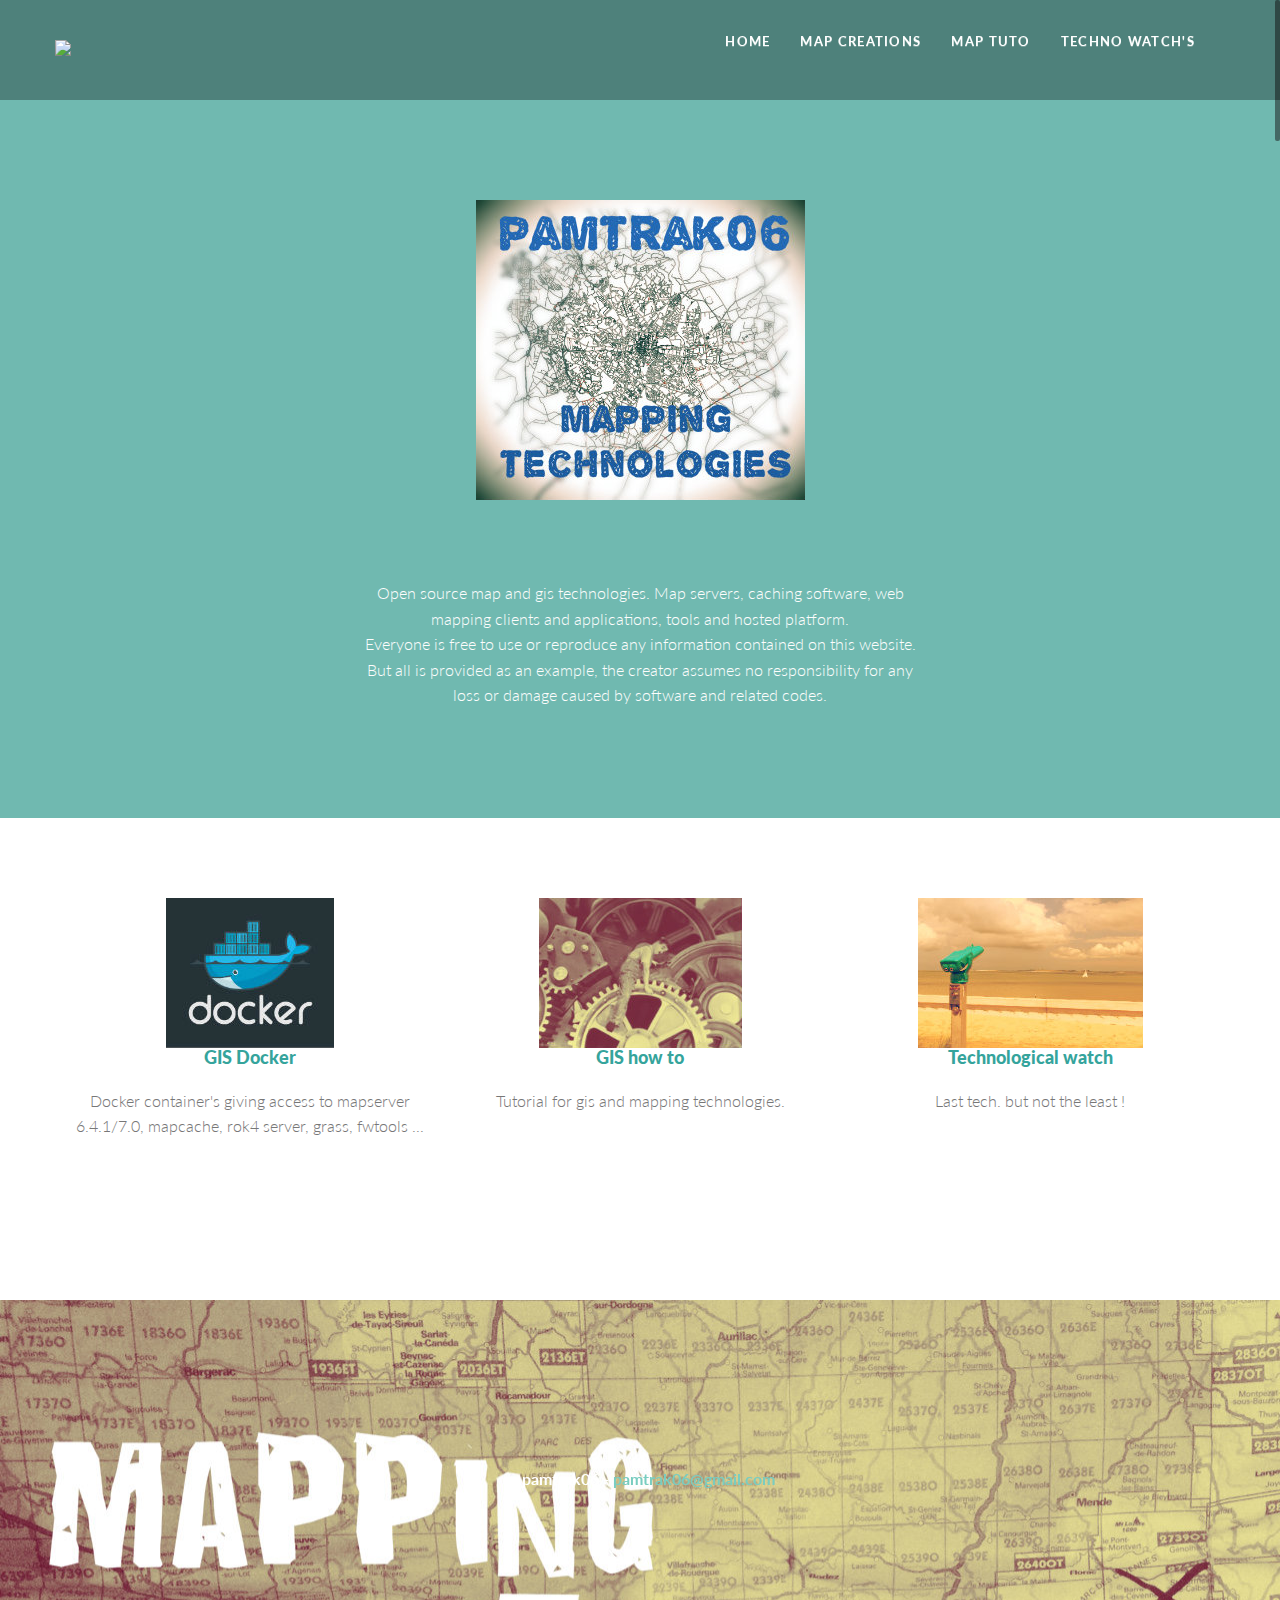
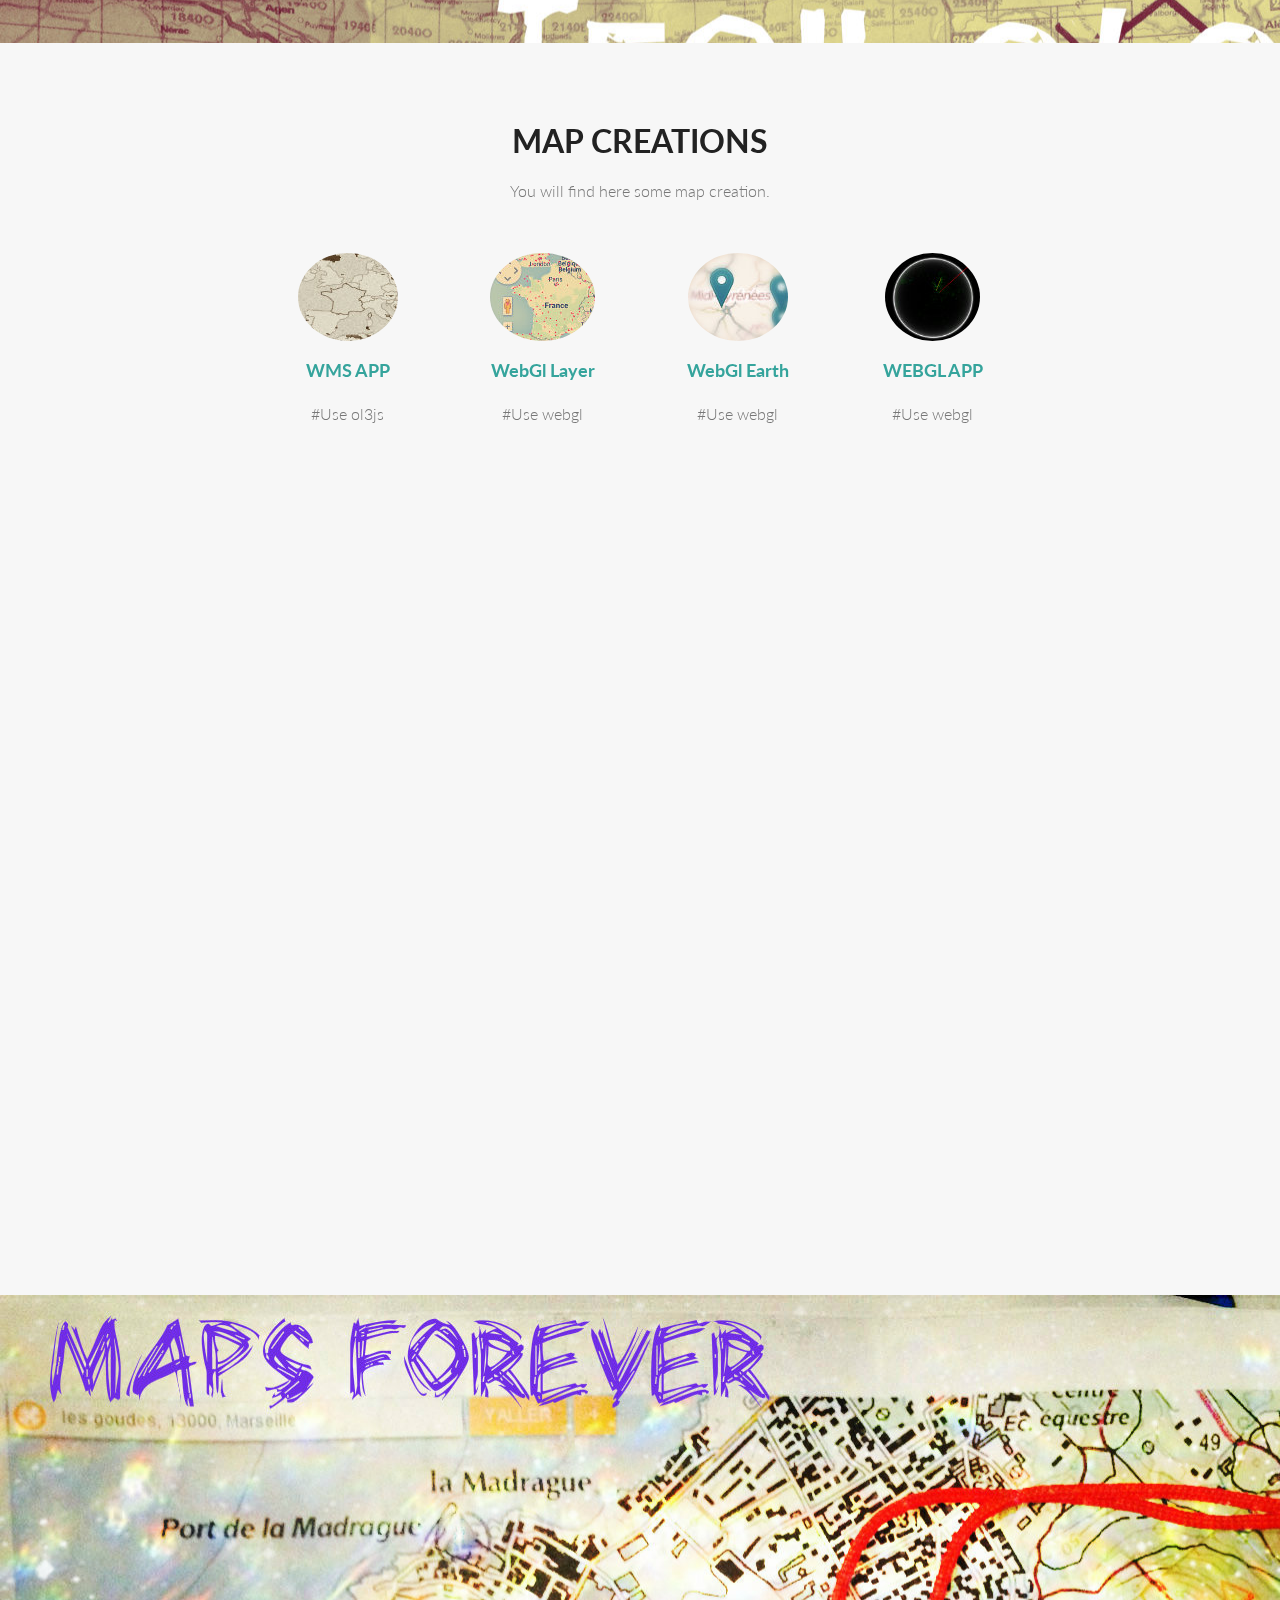
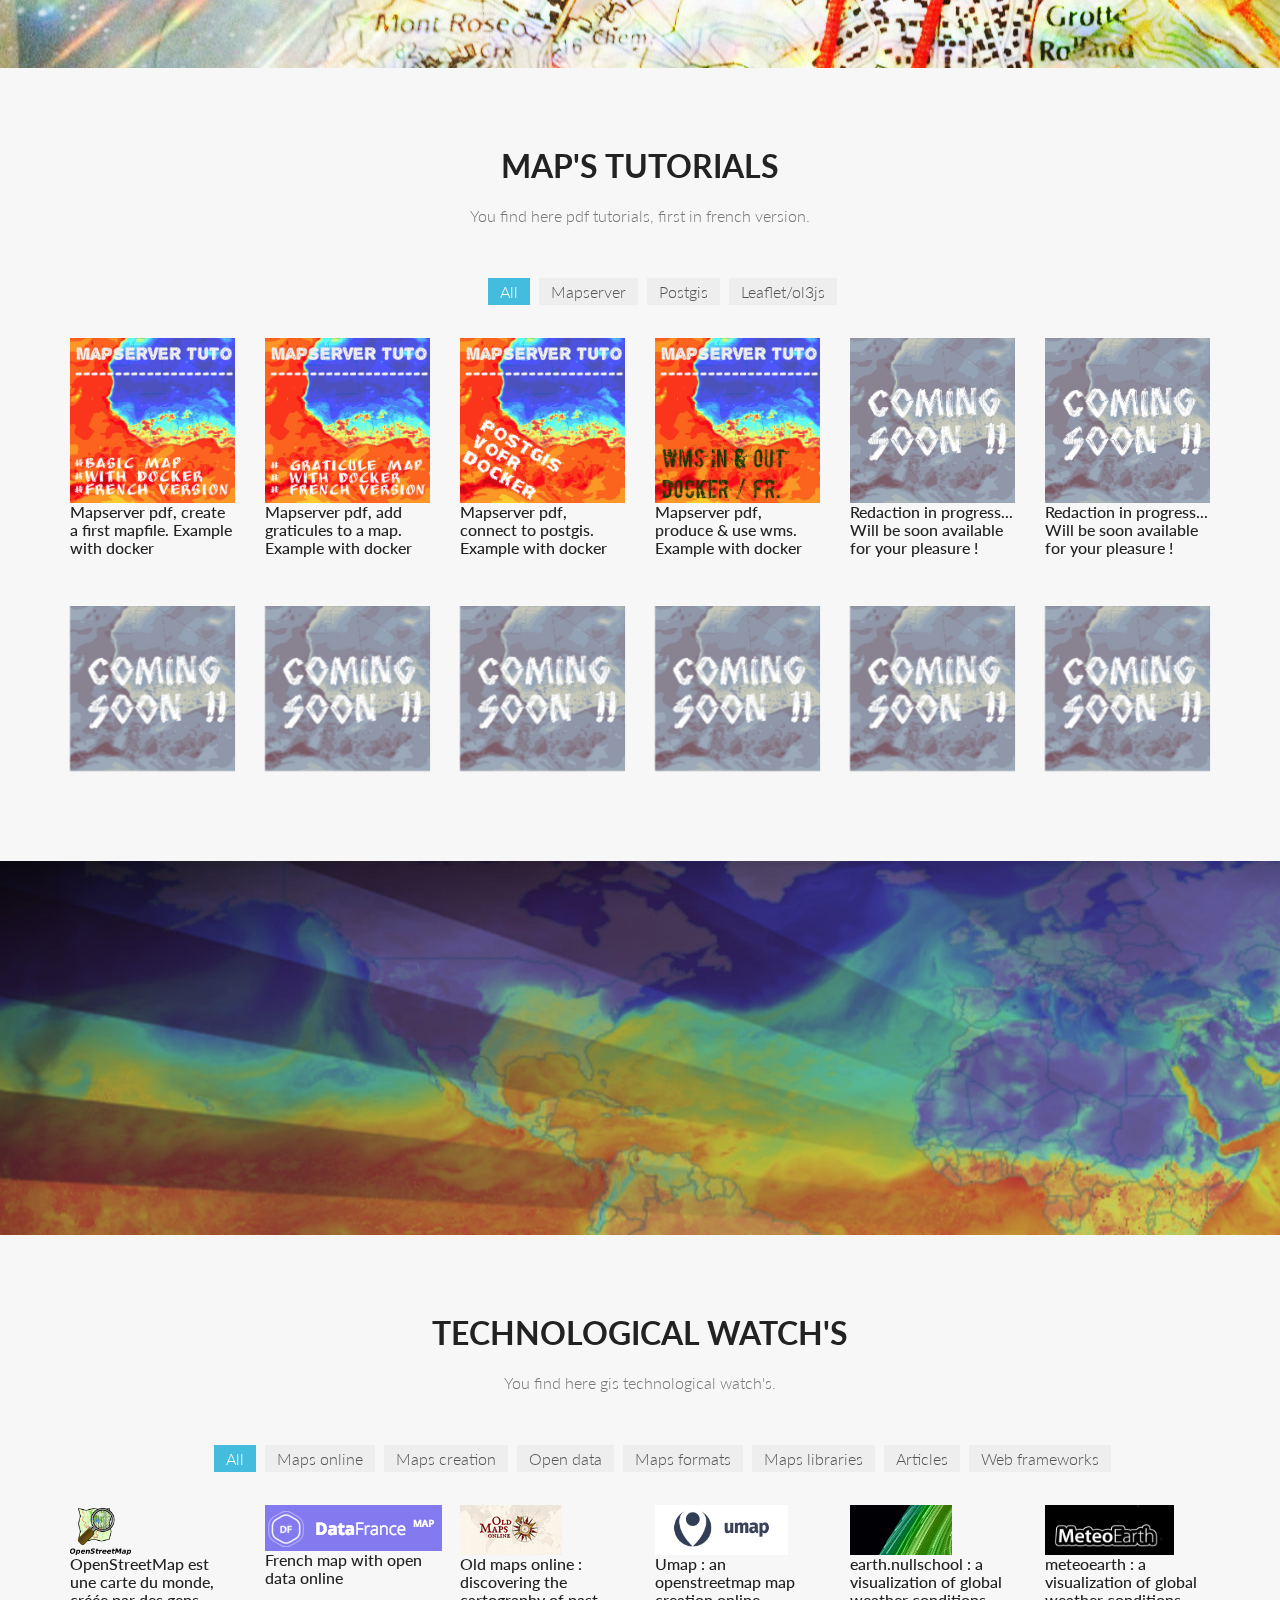
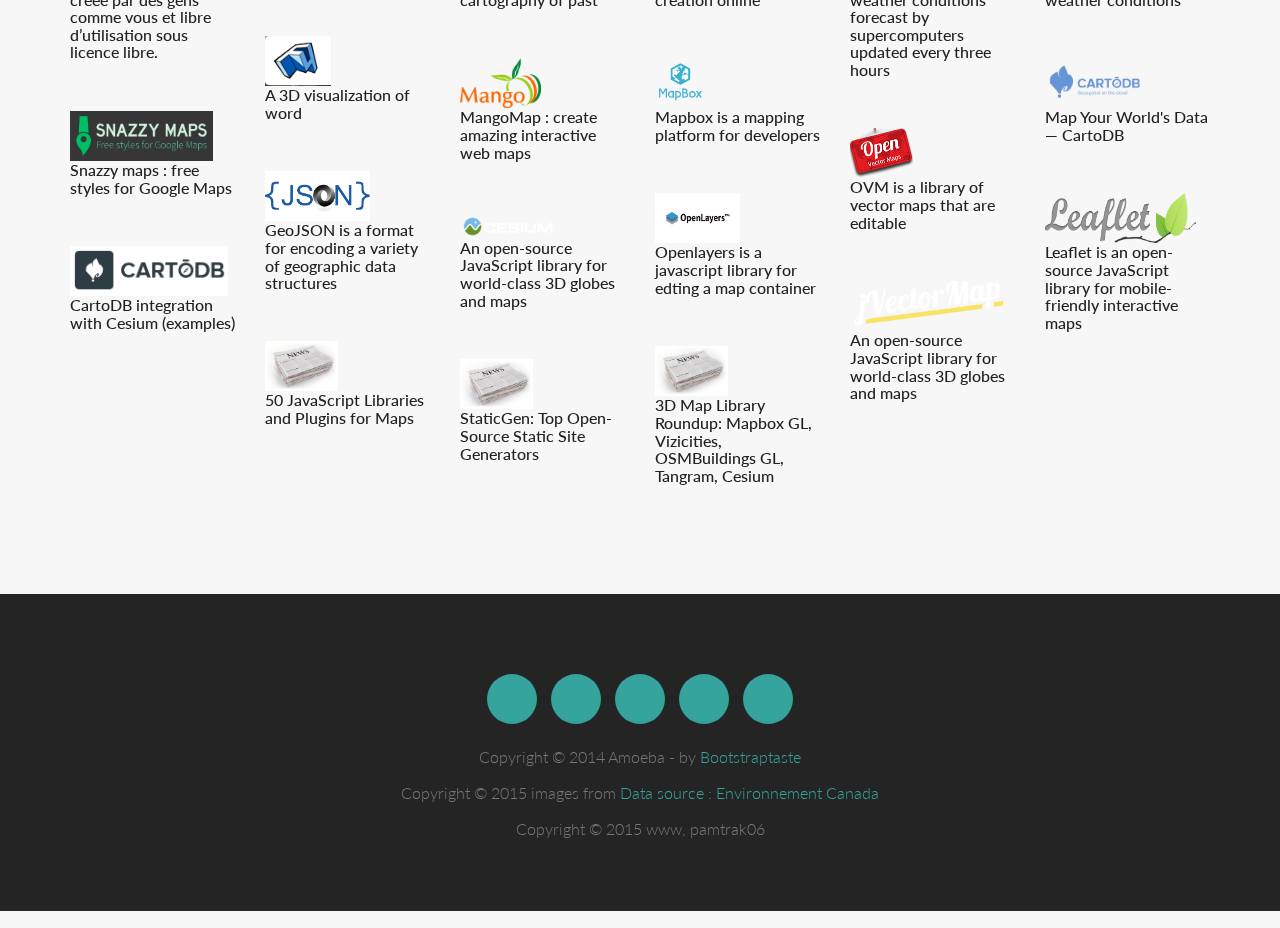
==== commit 863baf96: "add staticgen item to index.html" ====
--- a/index.html
+++ b/index.html
@@ -382,6 +382,7 @@
                       <li><a href="#"  class="btn-theme btn-small" data-filter=".formats">Maps formats</a></li>
                       <li><a href="#"  class="btn-theme btn-small" data-filter=".libraries">Maps libraries</a></li>
                       <li><a href="#"  class="btn-theme btn-small" data-filter=".articles">Articles</a></li>
+                      <li><a href="#"  class="btn-theme btn-small" data-filter=".web_frameworks">Web frameworks</a></li>
                     </ul>
                   </nav>
                   <div class="col-md-12">
@@ -565,6 +566,15 @@
                                     <img style="max-height: 50px; width: auto;" src="img/logo_article.png" alt="" />
                                 </a>
                                 <h5>3D Map Library Roundup: Mapbox GL, Vizicities, OSMBuildings GL, Tangram, Cesium</h5>
+                            </div>
+                        </article>
+                          
+                        <article class="col-md-2 isotopeItem web_frameworks">
+                            <div class="portfolio-item">
+                                <a target="_blank" href="https://www.staticgen.com/">
+                                    <img style="max-height: 50px; width: auto;" src="img/logo_article.png" alt="" />
+                                </a>
+                                <h5>StaticGen: Top Open-Source Static Site Generators</h5>
                             </div>
                         </article>
                           
@@ -640,7 +650,14 @@
 		<!--section id="section-map" class="clearfix">
 			<a href="https://snazzymaps.com/"><div id="map"></div></a>
 		</section-->
-		
+    <section id="section-france" class="clearfix">
+        <div id="my-div"></div>
+
+        <script>
+          new Vivus('my-div', {duration: 200, file: 'img/france2016Low.svg'}, myCallback);
+        </script>
+    </section>
+
 	<section id="footer" class="section footer">
 		<div class="container">
 			<div class="row animated opacity mar-bot20" data-andown="fadeIn" data-animation="animation">
@@ -679,5 +696,6 @@
 	<script src="js/jquery.appear.js"></script>
 	<script src="js/validate.js"></script>
     <script src="js/main.js"></script>
+    <script src="vivus/vivus.js"></script>
 	</body>
 </html>
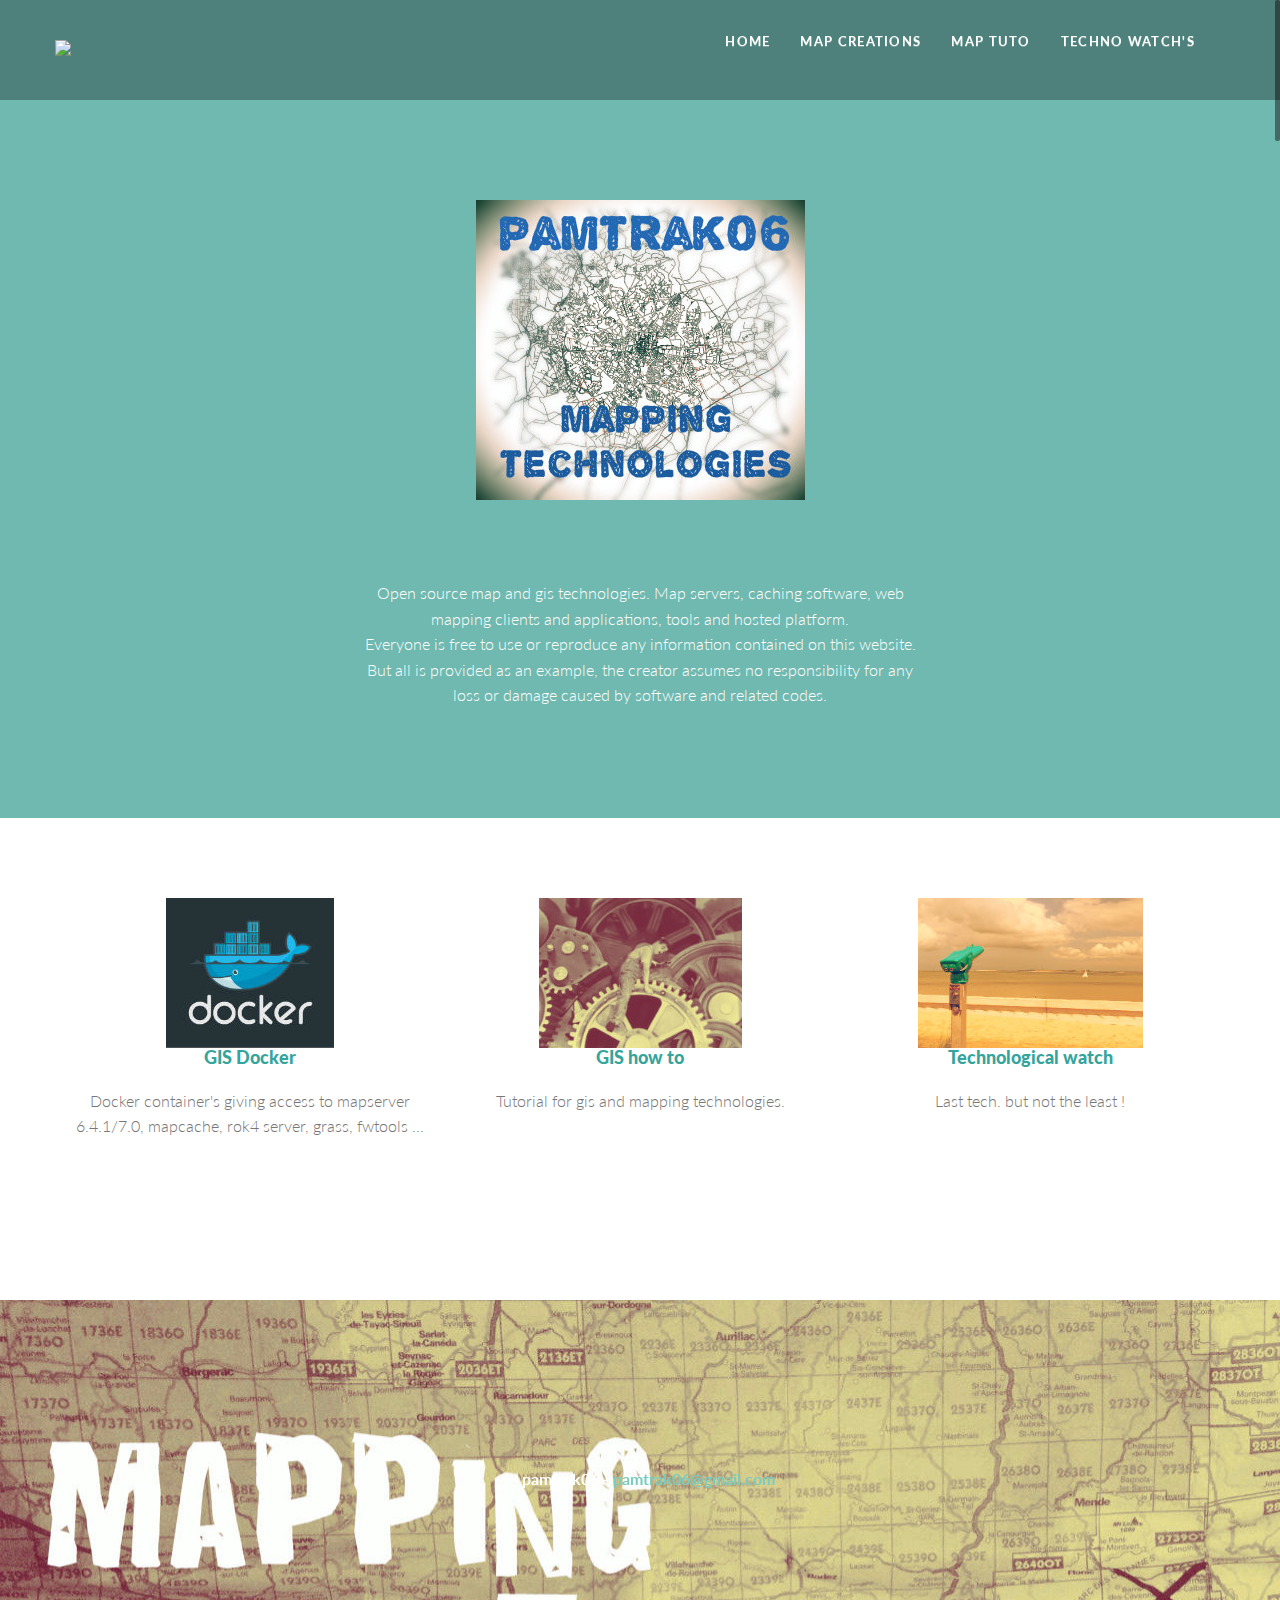
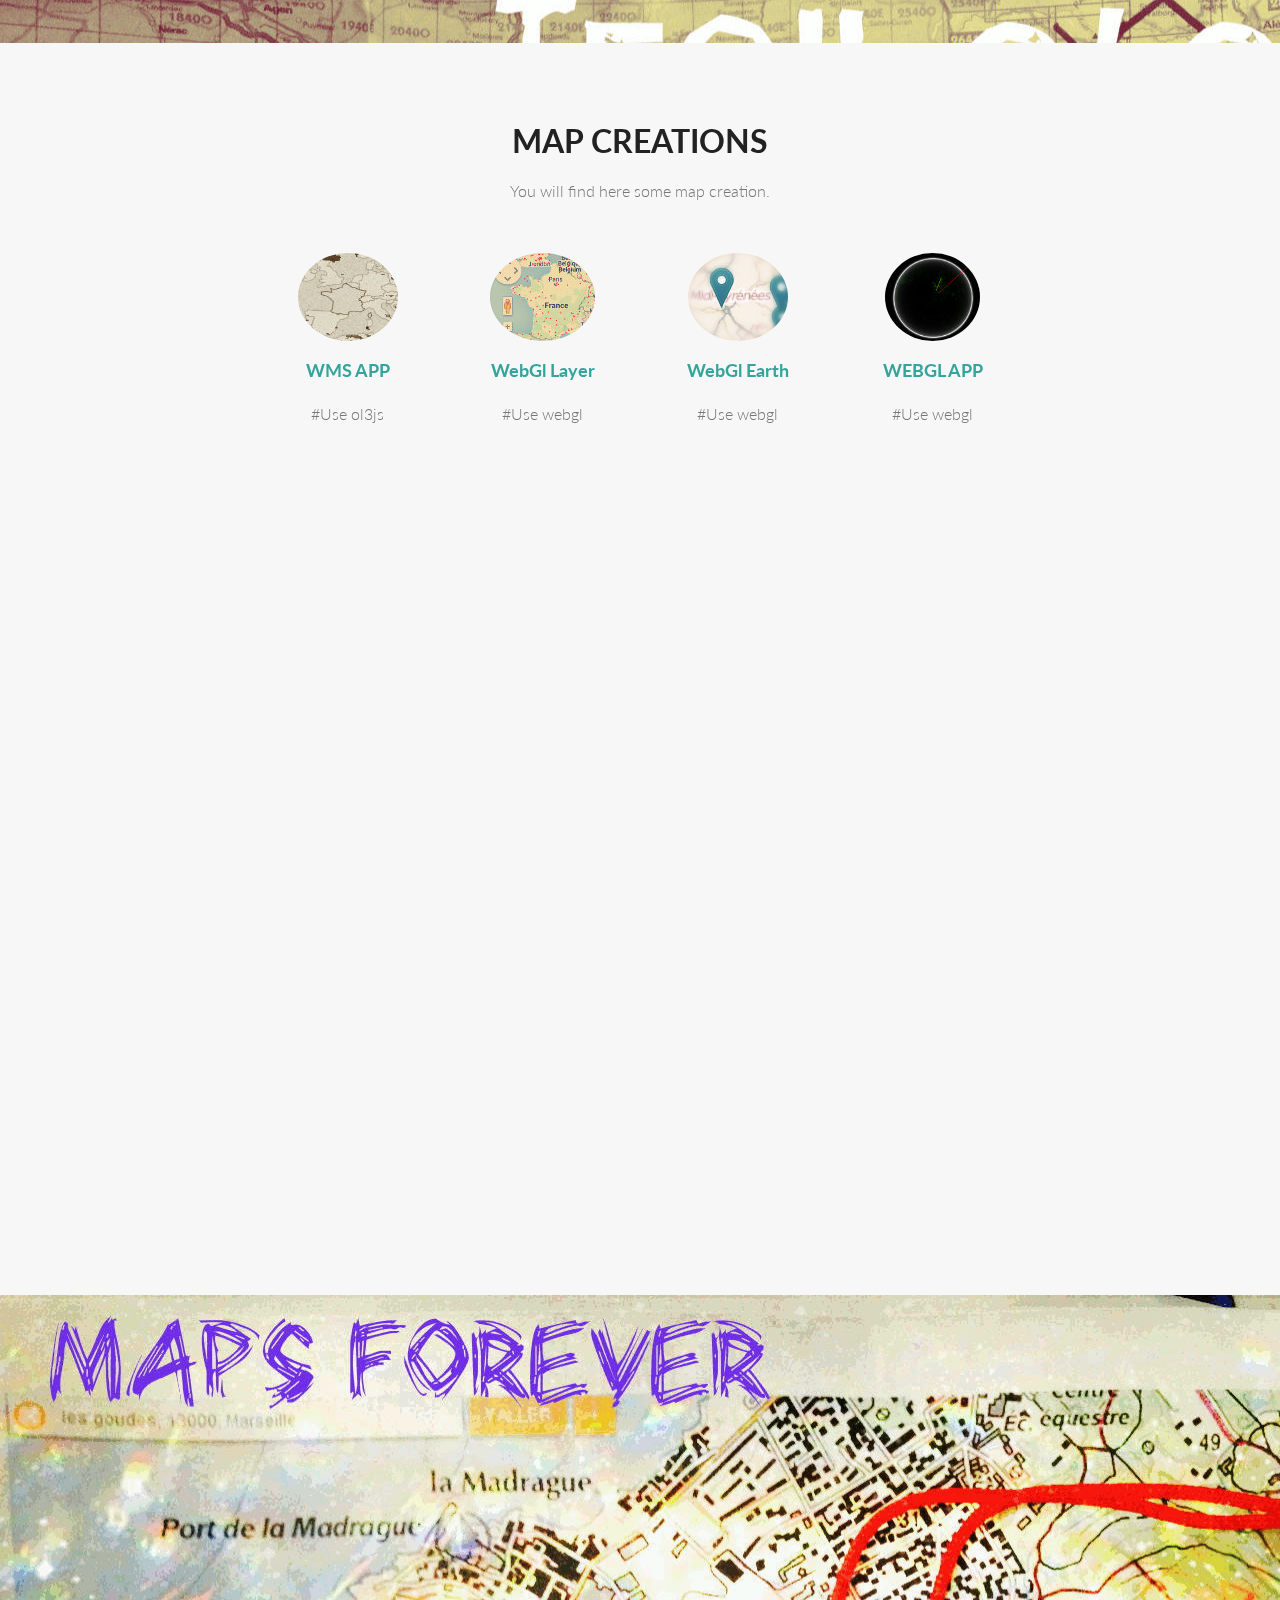
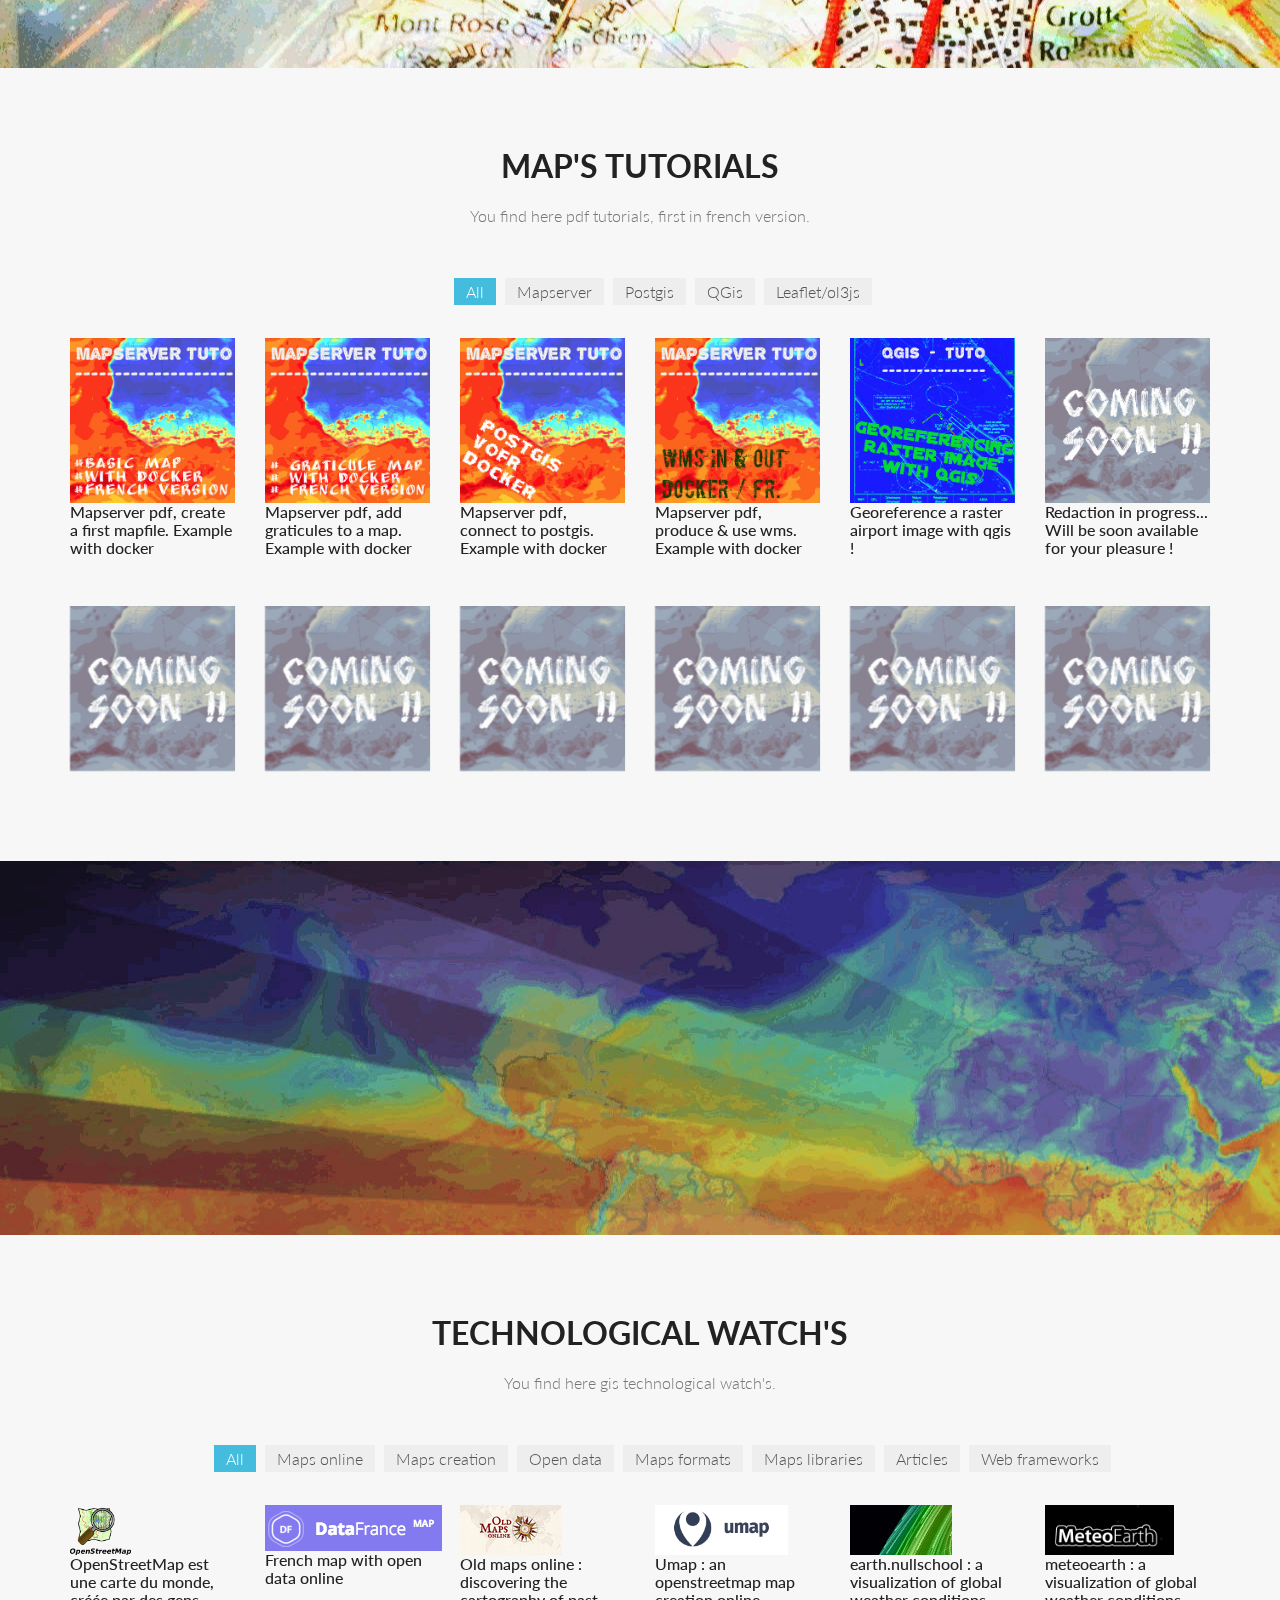
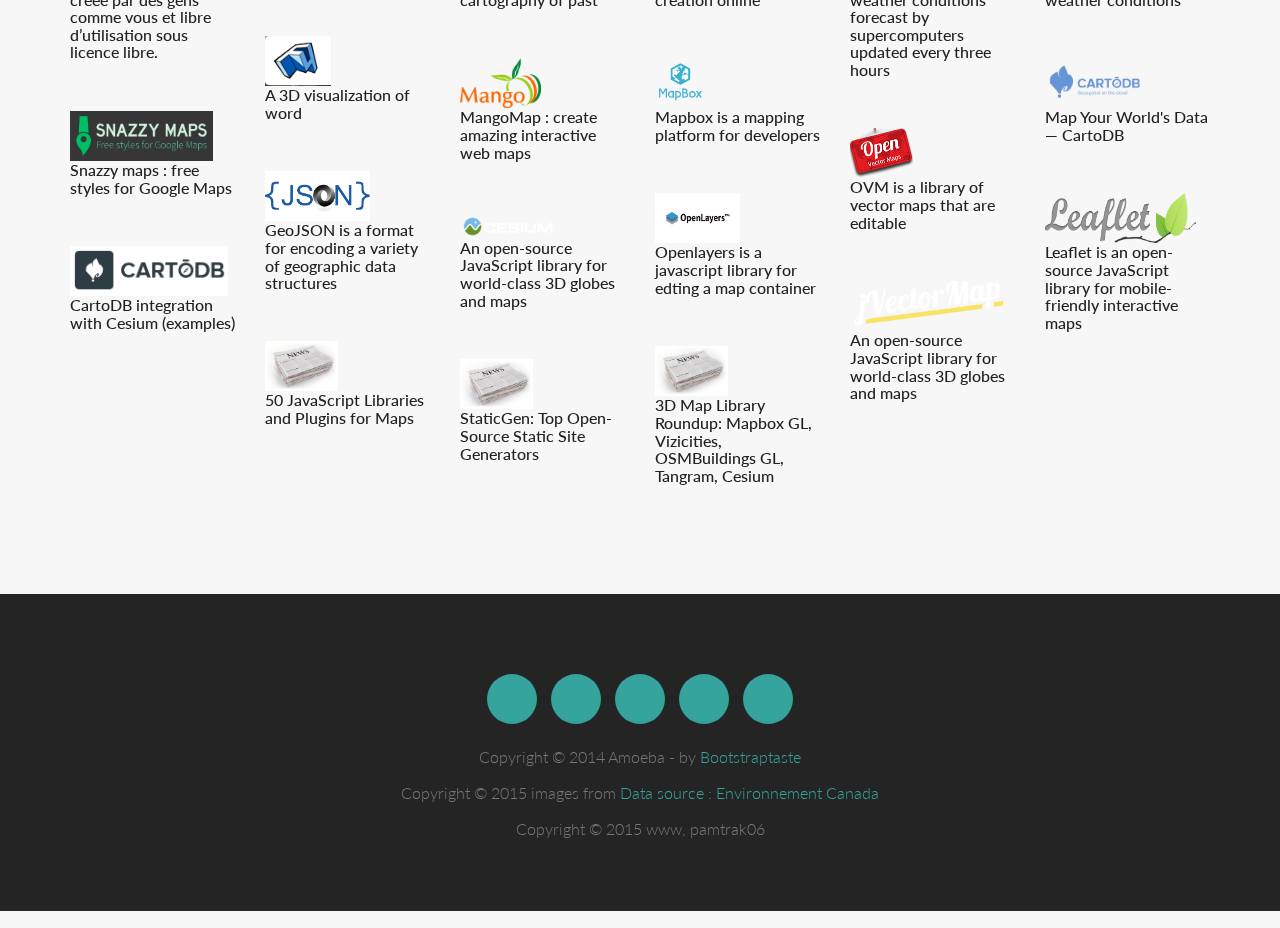
==== commit 8aedf761: "add new tuto georeferencing raster with qgis" ====
--- a/index.html
+++ b/index.html
@@ -4,19 +4,20 @@
 <!--[if IE 8]>         <html class="no-js lt-ie9"> <![endif]-->
 <!--[if gt IE 8]><!--> <html class="no-js"> <!--<![endif]-->
     <head>
-		<!-- BASICS -->
+	<!-- BASICS -->
         <meta charset="utf-8">
-		<meta http-equiv="X-UA-Compatible" content="IE=edge,chrome=1">
+	<meta http-equiv="X-UA-Compatible" content="IE=edge,chrome=1">
         <title>Pamtrak06 - maps, gis     and ...</title>
-        <meta name="description" content="">
-		<meta name="viewport" content="width=device-width, initial-scale=1.0">
-		<link rel="stylesheet" type="text/css" href="css/isotope.css" media="screen" />	
-		<link rel="stylesheet" href="js/fancybox/jquery.fancybox.css" type="text/css" media="screen" />
-		<link rel="stylesheet" href="css/bootstrap.css">
-		<link rel="stylesheet" href="css/bootstrap-theme.css">
+        <meta name="description" content="Open source map and gis technologies. Map servers, caching software, web mapping clients and applications, tools and hosted platform. ">
+	<meta name="viewport" content="width=device-width, initial-scale=1.0">
+	<link rel="stylesheet" type="text/css" href="css/isotope.css" media="screen" />	
+	<link rel="stylesheet" href="js/fancybox/jquery.fancybox.css" type="text/css" media="screen" />
+	<link rel="stylesheet" href="css/bootstrap.css">
+	<link rel="stylesheet" href="css/bootstrap-theme.css">
         <link rel="stylesheet" href="css/style.css">
-		<!-- skin -->
-		<link rel="stylesheet" href="skin/default.css">
+	<!-- skin -->
+	<link rel="stylesheet" href="skin/default.css">
+        <noscript>Your media does not support JavaScript!</noscript>
     </head>
 	 
     <body>
@@ -251,6 +252,7 @@
                       <li><a href="#" class="current btn-theme btn-small" data-filter="*">All</a></li>
                       <li><a href="#"  class="btn-theme btn-small" data-filter=".mapserver" >Mapserver</a></li>
                       <li><a href="#"  class="btn-theme btn-small" data-filter=".postgis">Postgis</a></li>
+                      <li><a href="#"  class="btn-theme btn-small" data-filter=".qgis">QGis</a></li>
                       <li ><a href="#" class="btn-theme btn-small" data-filter=".openlayers">Leaflet/ol3js</a></li>
                     </ul>
                   </nav>
@@ -295,10 +297,12 @@
                             </div>
                         </article>
 
-                        <article class="col-md-2 isotopeItem postgis">
-                            <div class="portfolio-item">
-                                <a href="#"><img src="img/coming_soon_3.jpg" alt="" /></a>
-                                <h5>Redaction in progress... Will be soon available for your pleasure !</h5>
+                        <article class="col-md-2 isotopeItem qgis">
+                            <div class="portfolio-item">
+                                <a href="https://github.com/pamtrak06/gis-howto/blob/master/fr_ateliersigcartes-qgisgeoreference.pdf">
+                                   <img src="img/tuto_qgis_fr_ex1.jpg" alt="" />
+                                </a>
+                               <h5>Georeference a raster airport image with qgis !</h5>
                             </div>
                         </article>
 
@@ -663,15 +667,15 @@
 			<div class="row animated opacity mar-bot20" data-andown="fadeIn" data-animation="animation">
 				<div class="col-sm-12 align-center">
                     <ul class="social-network social-circle">
-                        <li><a href="#" class="icoRss" title="Rss"><i class="fa fa-rss"></i></a></li>
-                        <li><a href="#" class="icoFacebook" title="Facebook"><i class="fa fa-facebook"></i></a></li>
-                        <li><a href="#" class="icoTwitter" title="Twitter"><i class="fa fa-twitter"></i></a></li>
-                        <li><a href="#" class="icoGoogle" title="Google +"><i class="fa fa-google-plus"></i></a></li>
-                        <li><a href="#" class="icoLinkedin" title="Linkedin"><i class="fa fa-linkedin"></i></a></li>
+                        <li><a href="index.html" class="icoRss" title="Home"><i class="fa fa-rss"></i></a></li>
+                        <li><a href="#section-about" class="icoRss" title="Map creations"><i class="fa fa-rss"></i></a></li>
+                        <li><a href="#section-works" class="icoRss" title="Map tuto"><i class="fa fa-rss"></i></a></li>
+                        <li><a href="#section-techno" class="icoRss" title="Techno watch's"><i class="fa fa-rss"></i></a></li>
+                        <li><a href="index.html" class="icoRss" title="Home"><i class="fa fa-rss"></i></a></li>
                     </ul>				
 				</div>
 			</div>
-
+            
 			<div class="row align-center copyright">
                 <div class="col-sm-12"><p>Copyright &copy; 2014 Amoeba - by <a href="http://bootstraptaste.com">Bootstraptaste</a></p></div>
                 <div class="col-sm-12"><p>Copyright &copy; 2015 images from <a href="http://dd.meteo.gc.ca/doc/LICENCE_GENERAL.txt">Data source : Environnement Canada</a></p></div>
@@ -695,7 +699,17 @@
 	<script src="js/stellar.js"></script>
 	<script src="js/jquery.appear.js"></script>
 	<script src="js/validate.js"></script>
-    <script src="js/main.js"></script>
-    <script src="vivus/vivus.js"></script>
+        <script src="js/main.js"></script>
+        <script src="vivus/vivus.js"></script>
+	<script>
+	  (function(i,s,o,g,r,a,m){i['GoogleAnalyticsObject']=r;i[r]=i[r]||function(){
+	  (i[r].q=i[r].q||[]).push(arguments)},i[r].l=1*new Date();a=s.createElement(o),
+	  m=s.getElementsByTagName(o)[0];a.async=1;a.src=g;m.parentNode.insertBefore(a,m)
+	  })(window,document,'script','//www.google-analytics.com/analytics.js','ga');
+
+	  ga('create', 'UA-72794875-1', 'auto');
+	  ga('send', 'pageview');
+
+	</script>
 	</body>
 </html>
--- a/css/style.css
+++ b/css/style.css
@@ -332,13 +332,13 @@
 ============================= */
 
 #parallax1{	
-	background-image: url(../img/pamtrak06_7_btfy_2.jpg);
+	background-image: url(../img/pamtrak06_7_btfy_3.jpg);
 }
 #parallax2{	
-	background-image: url(../img/geometca_background_2.jpg);
+	background-image: url(../img/geometca_background_3.jpg);
 }
 #testimonials{	
-	background-image: url(../img/pamtrak06_8_btfy.jpg);
+	background-image: url(../img/pamtrak06_9_btfy.jpg);
 }
 /*===========================
   --- Header & menu ----
@@ -1088,4 +1088,4 @@
 	.stats .col-md-3 {
 		margin-bottom: 30px;
 	}
-}+}
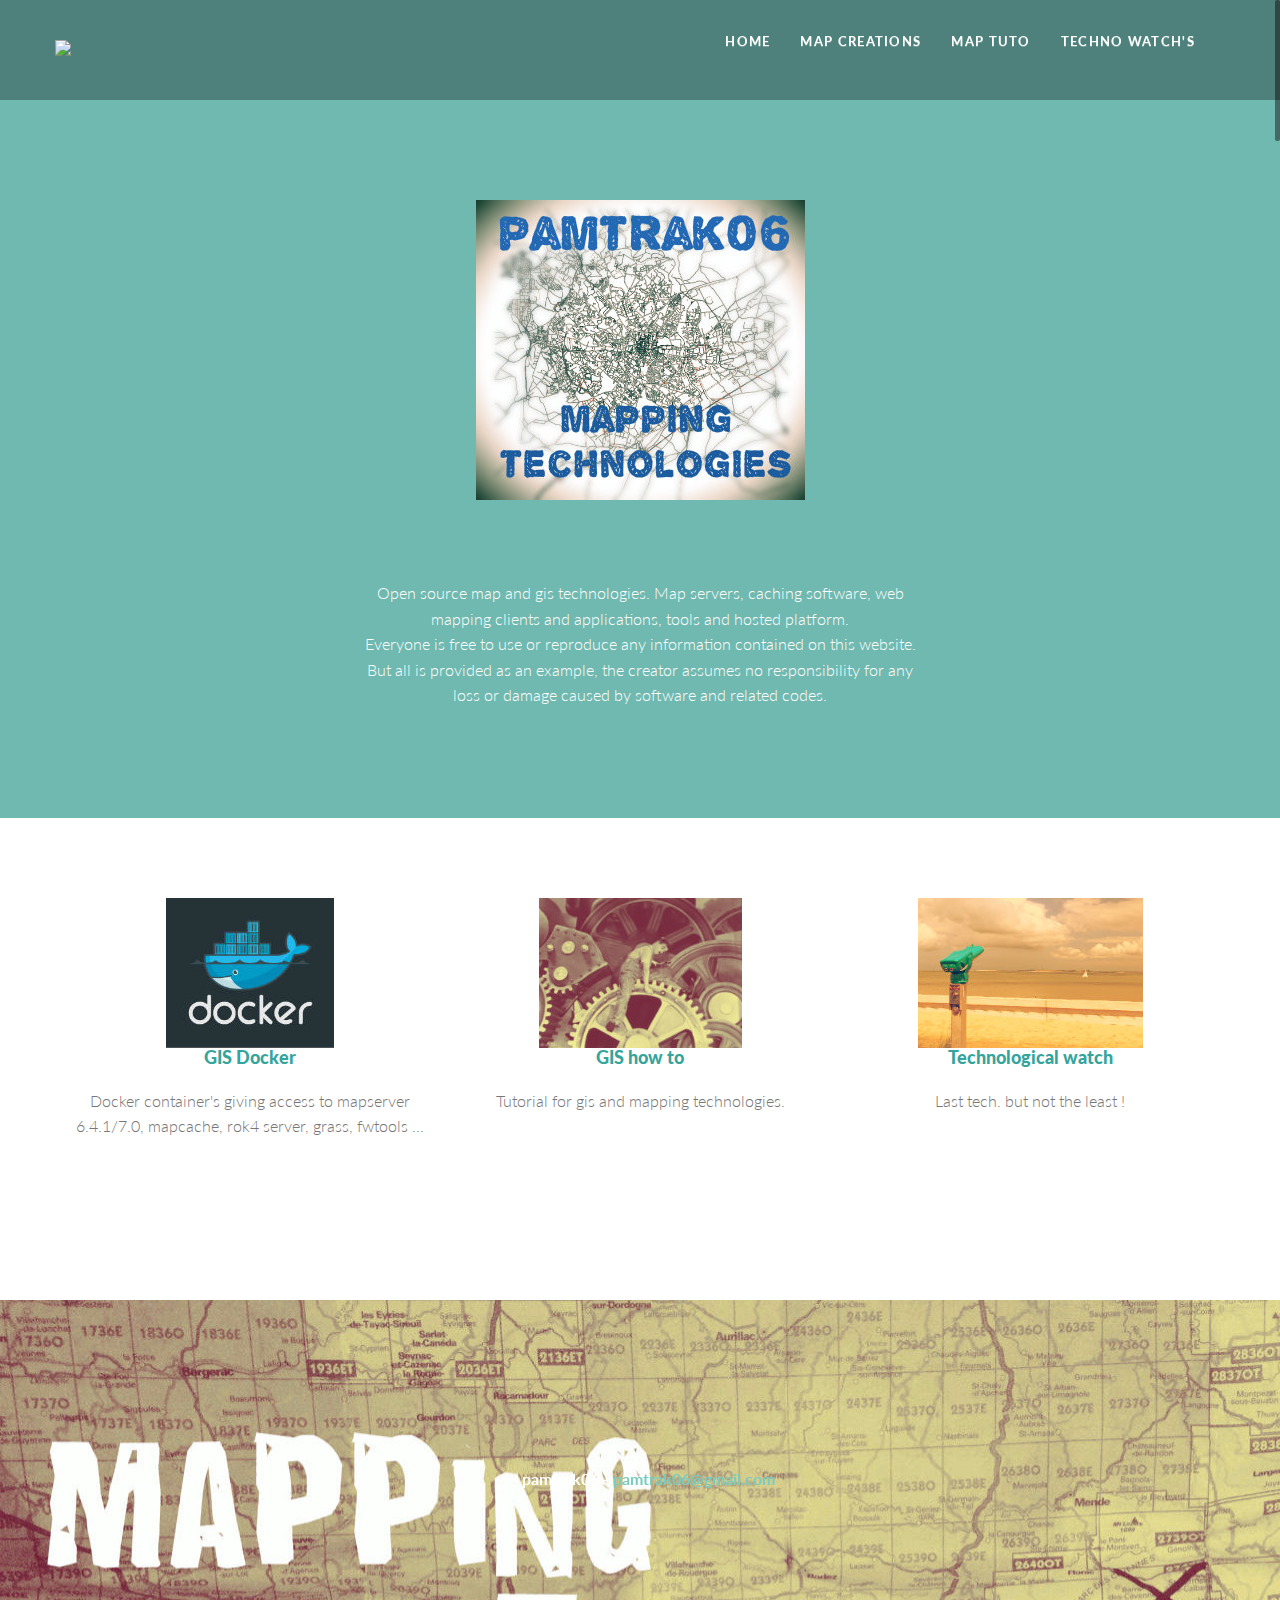
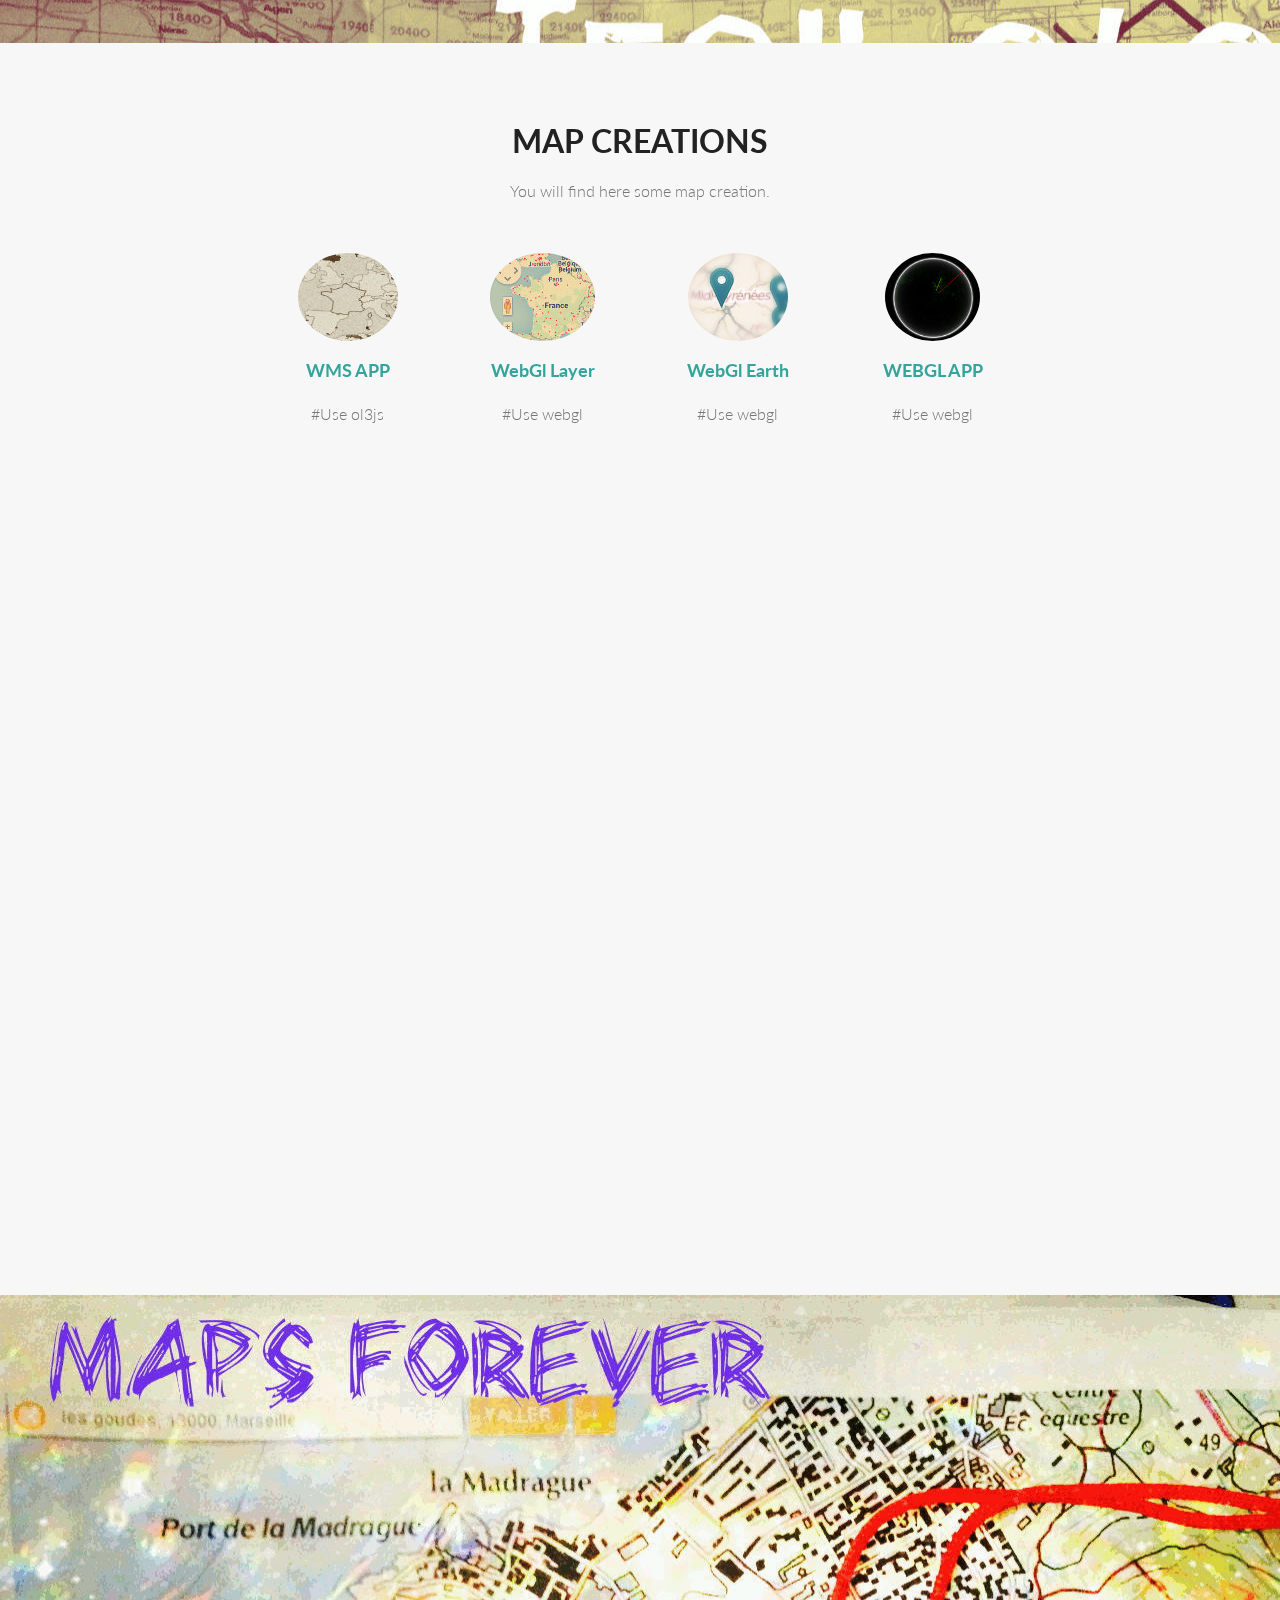
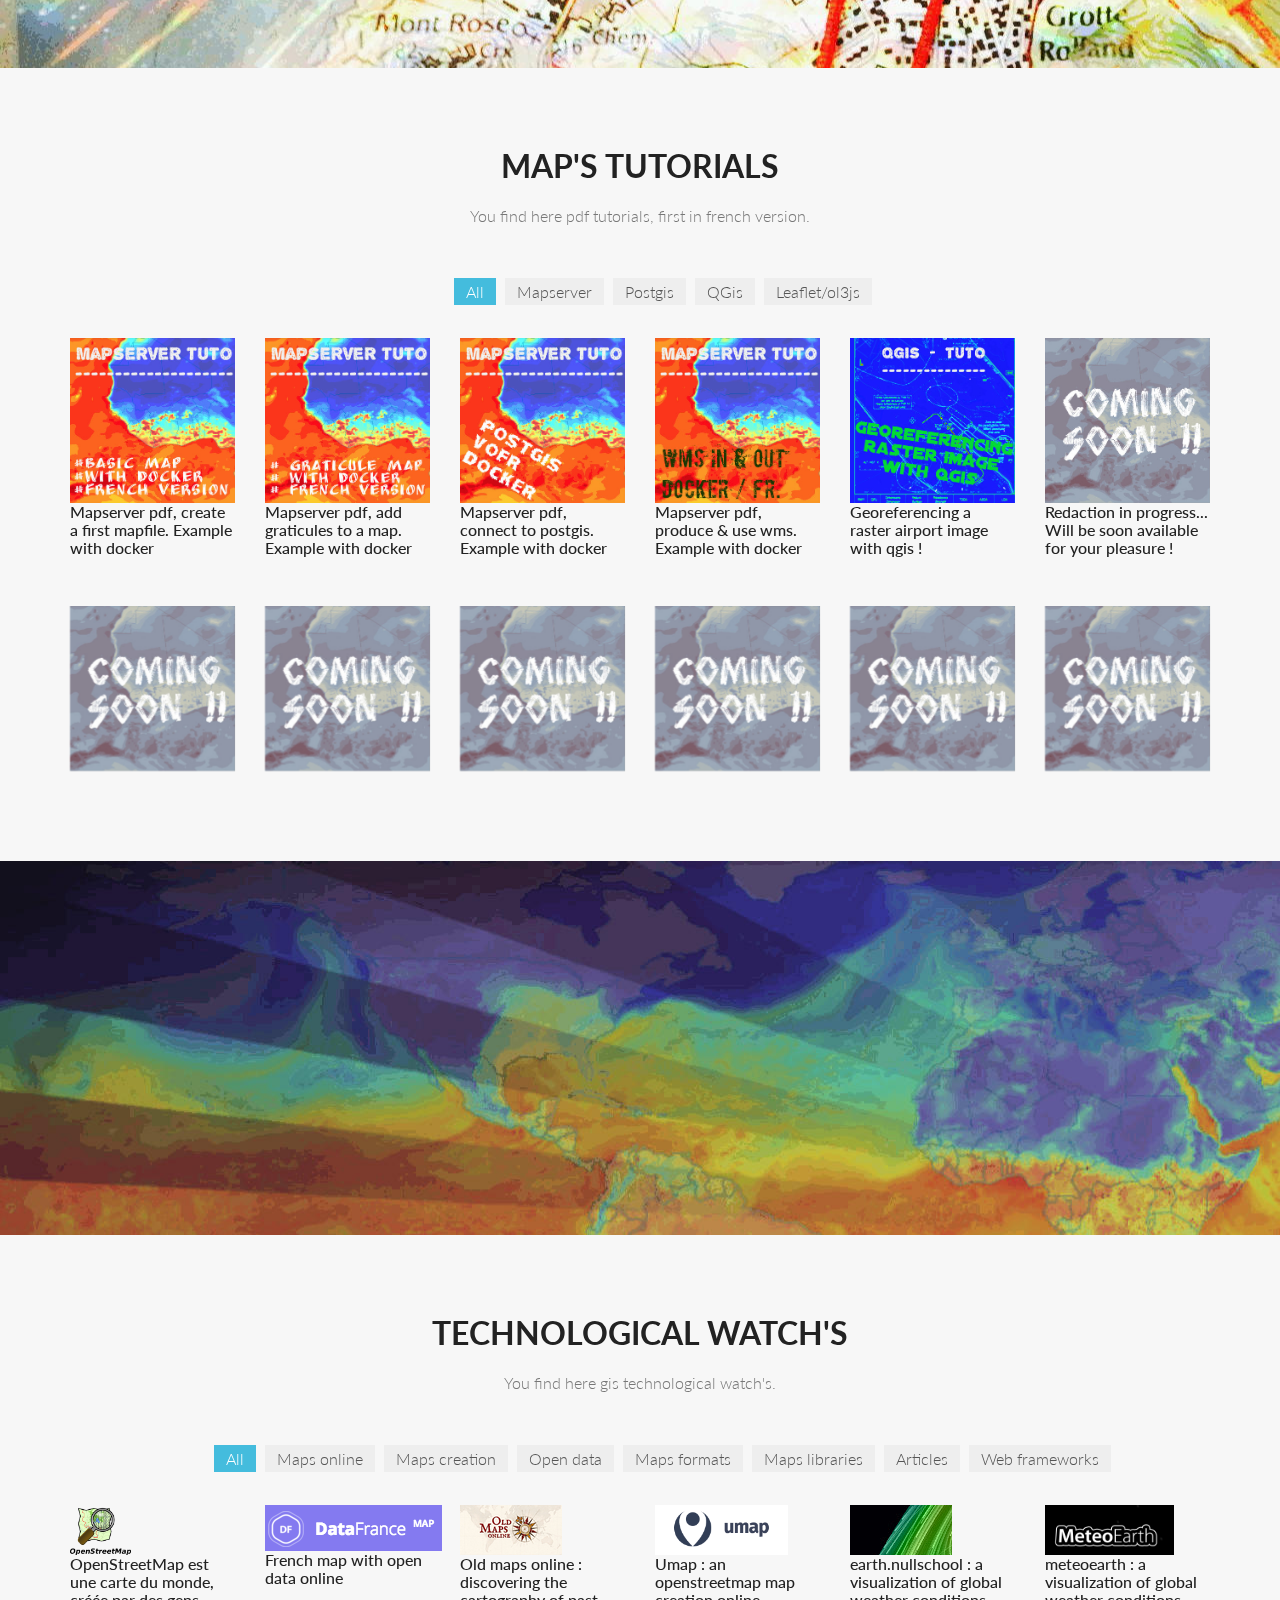
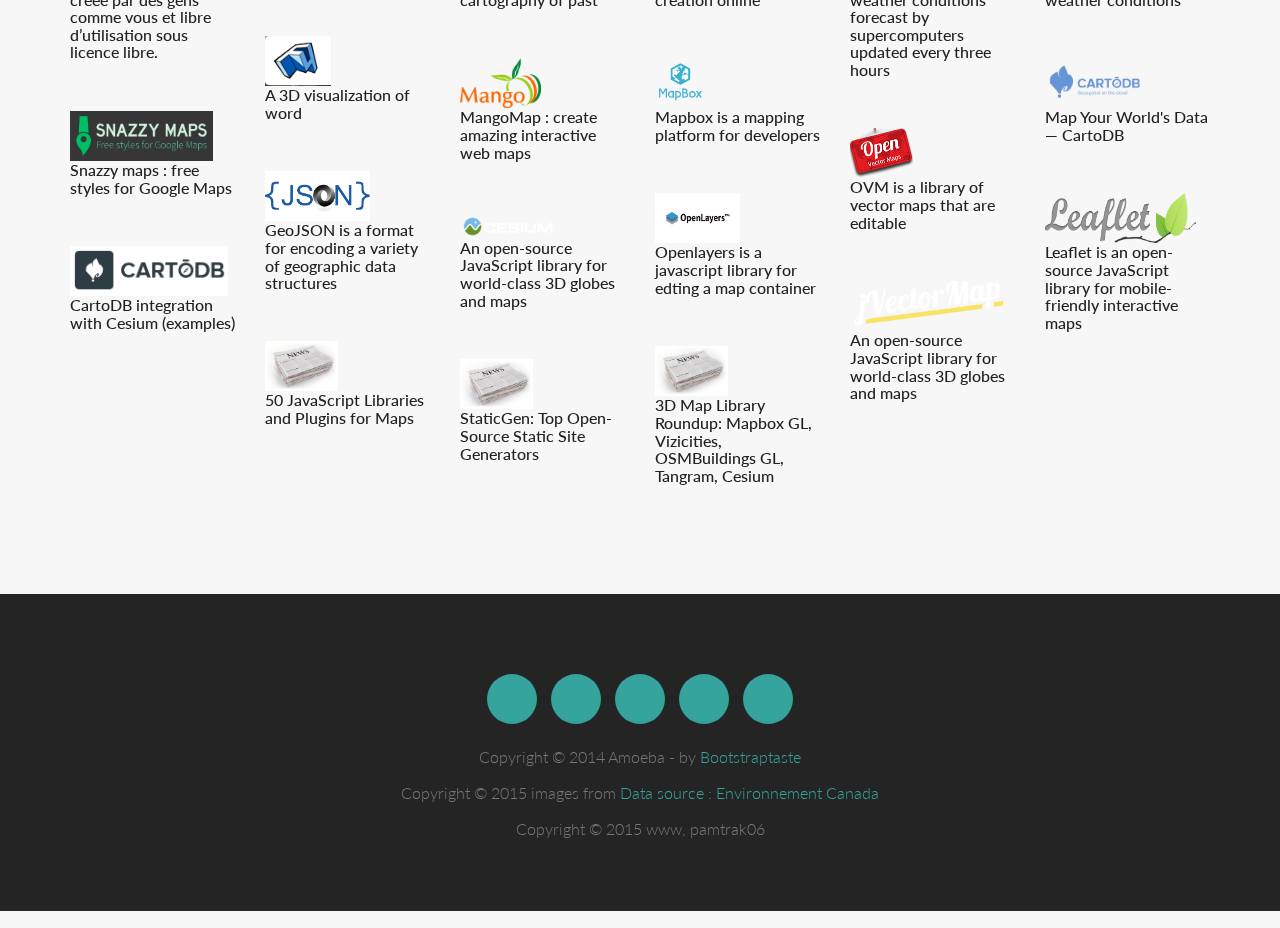
==== commit 2b907214: "update index.html" ====
--- a/index.html
+++ b/index.html
@@ -302,7 +302,7 @@
                                 <a href="https://github.com/pamtrak06/gis-howto/blob/master/fr_ateliersigcartes-qgisgeoreference.pdf">
                                    <img src="img/tuto_qgis_fr_ex1.jpg" alt="" />
                                 </a>
-                               <h5>Georeference a raster airport image with qgis !</h5>
+                               <h5>Georeferencing a raster airport image with qgis !</h5>
                             </div>
                         </article>
 
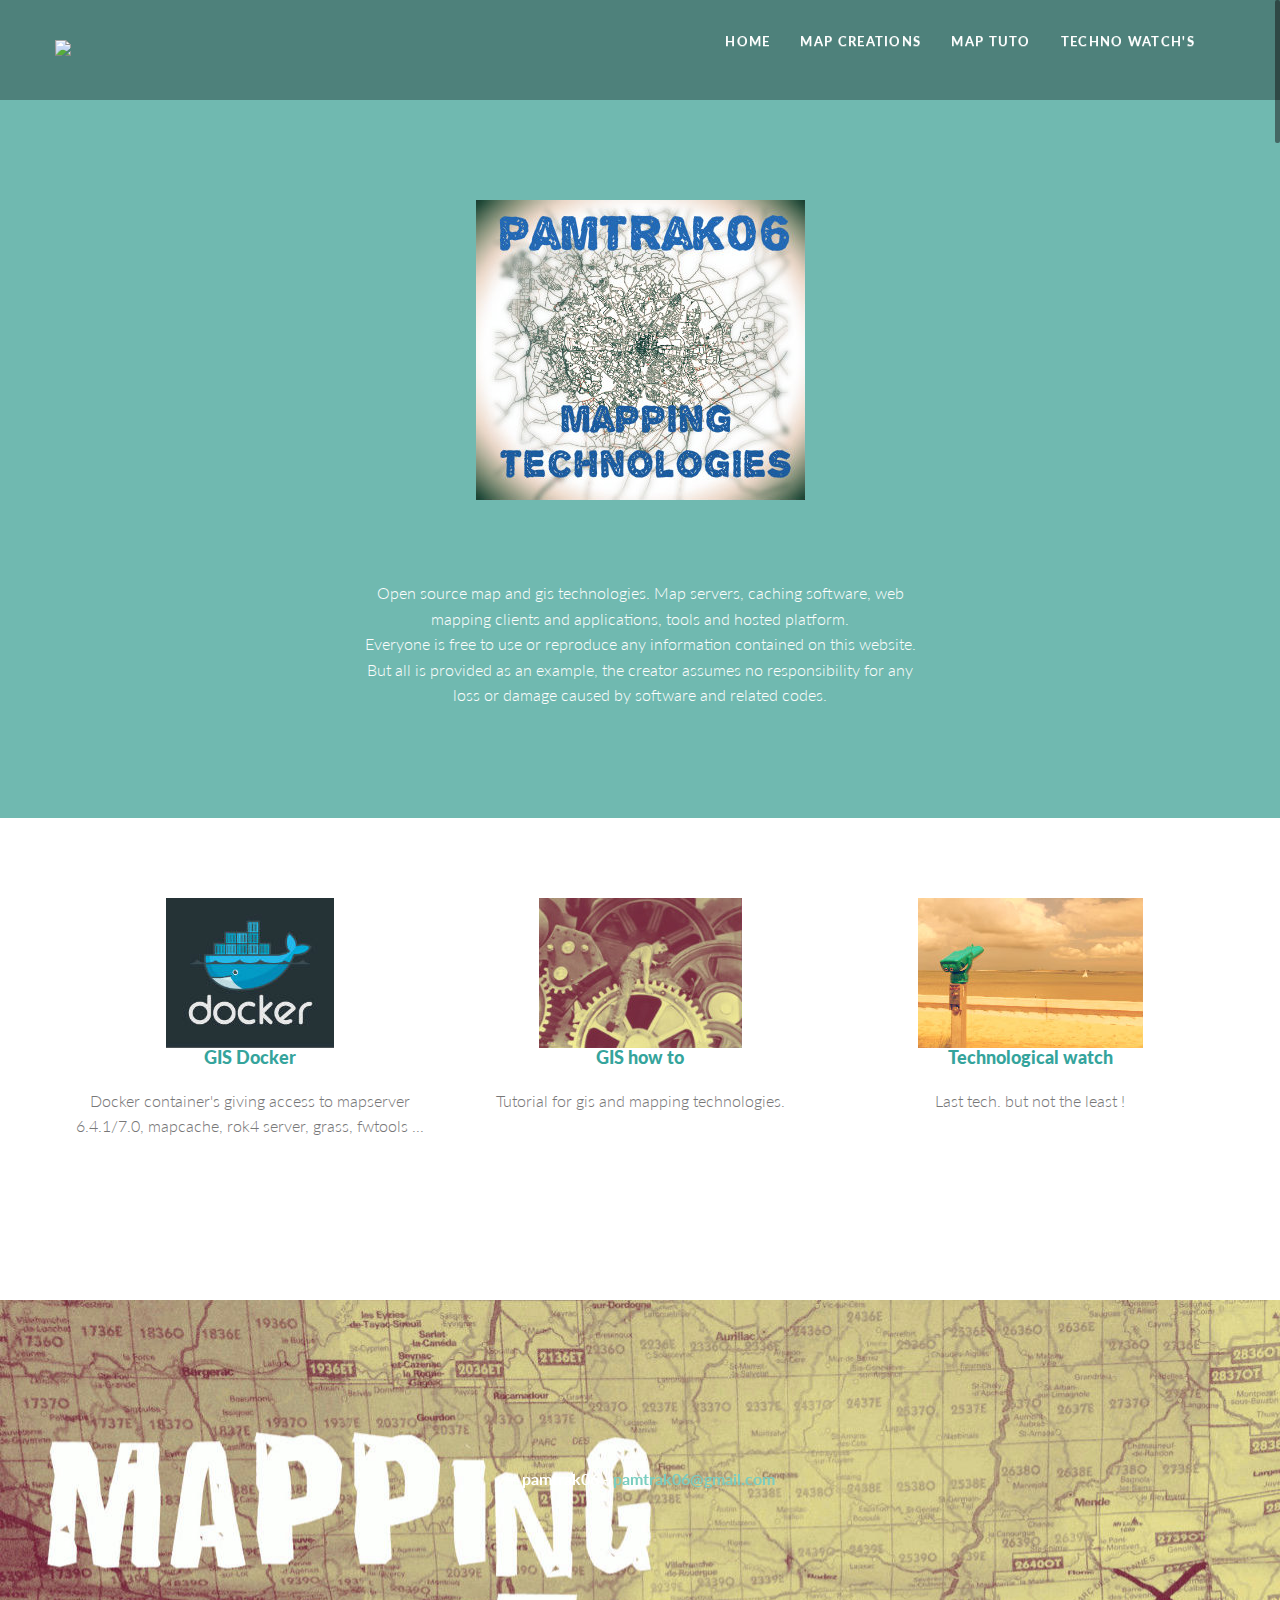
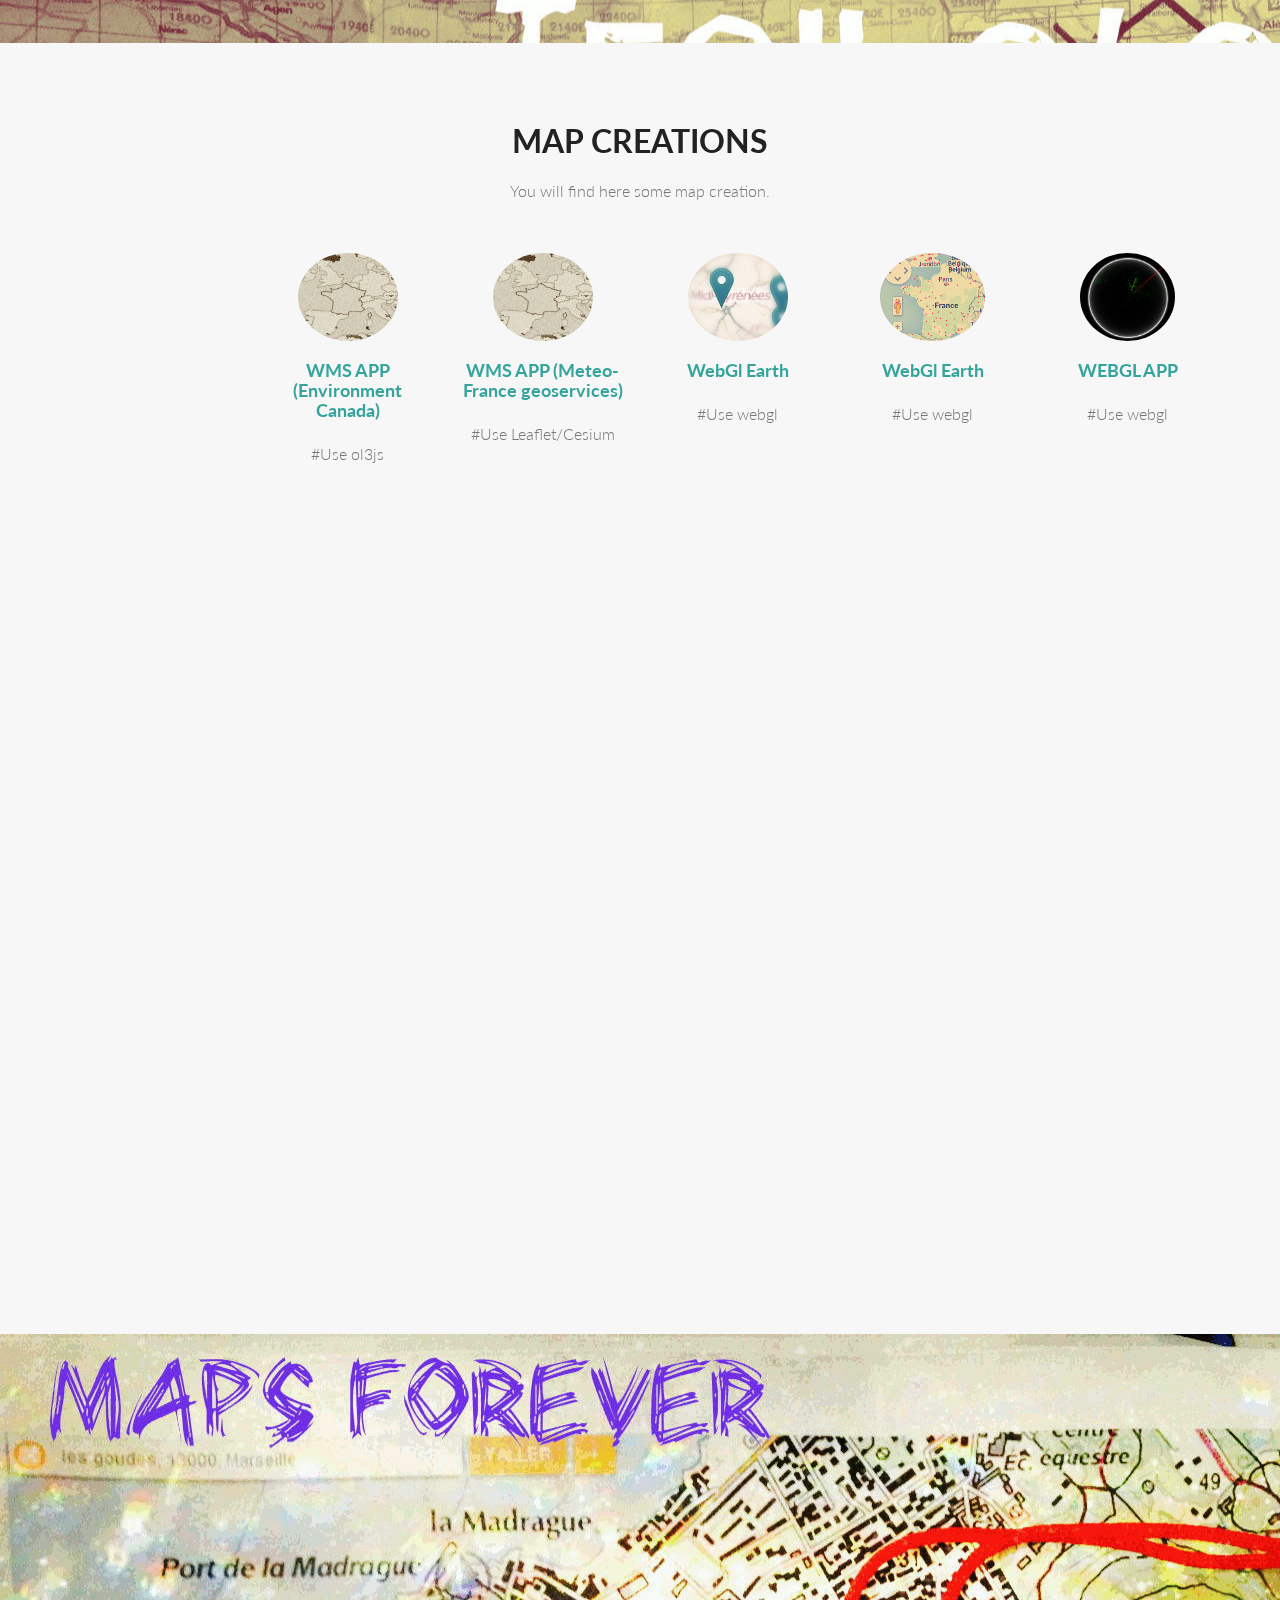
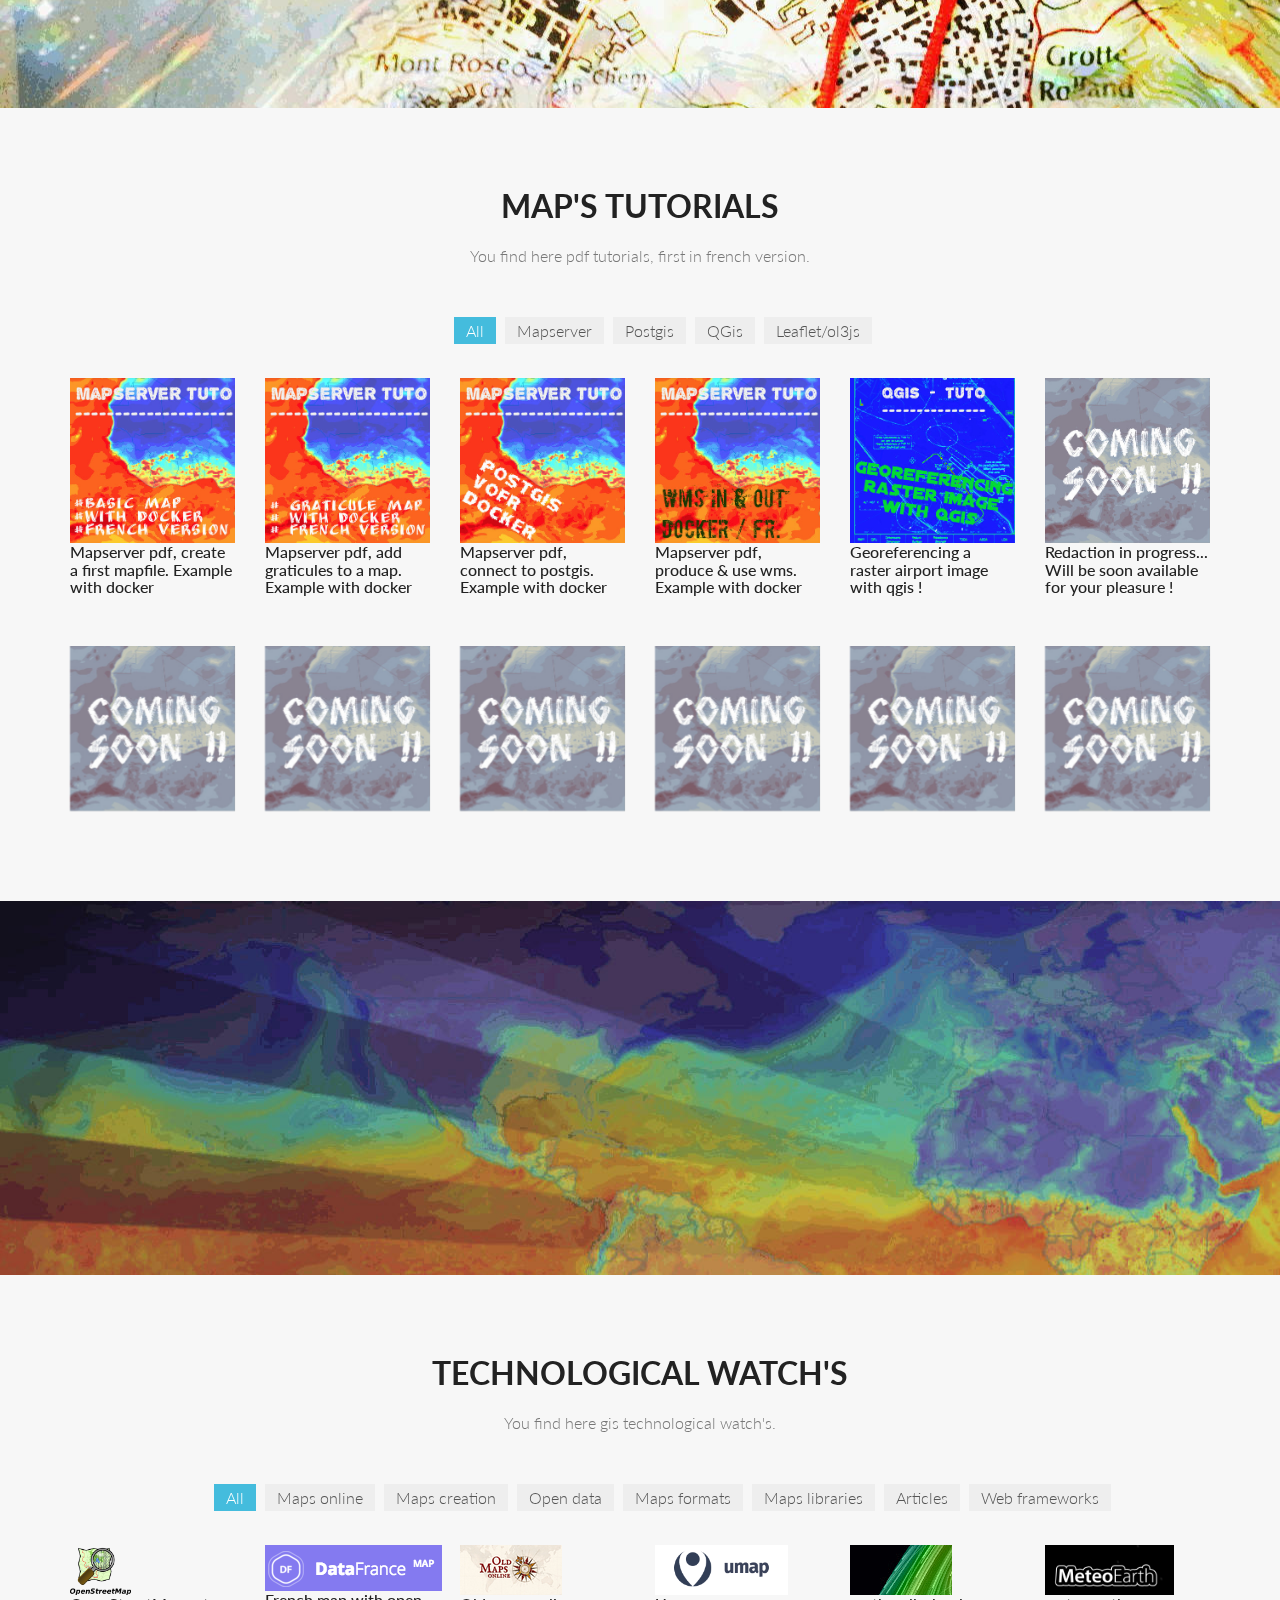
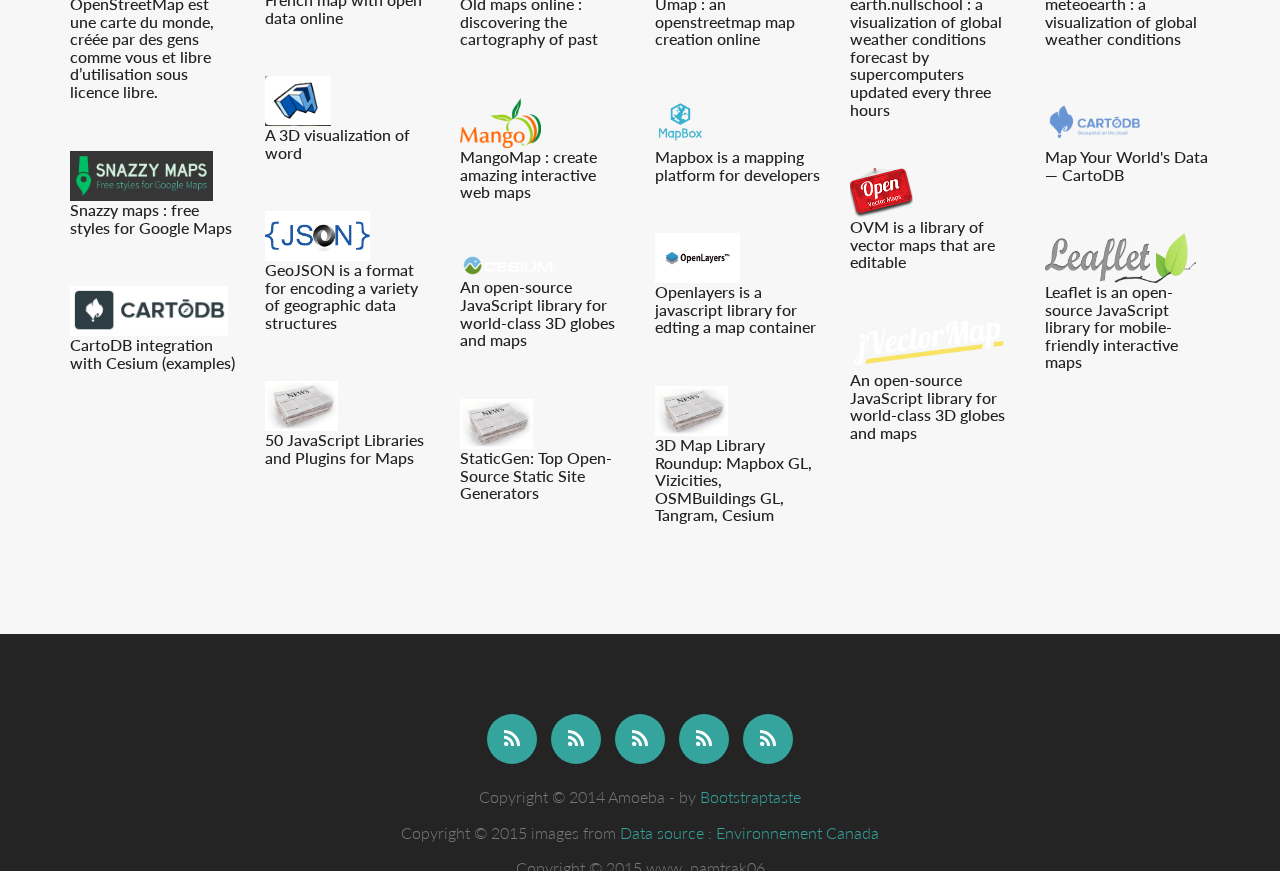
==== commit 6f06c69e: "big refactoring: externalize apps" ====
--- a/index.html
+++ b/index.html
@@ -2,714 +2,792 @@
 <!--[if lt IE 7]>      <html class="no-js lt-ie9 lt-ie8 lt-ie7"> <![endif]-->
 <!--[if IE 7]>         <html class="no-js lt-ie9 lt-ie8"> <![endif]-->
 <!--[if IE 8]>         <html class="no-js lt-ie9"> <![endif]-->
-<!--[if gt IE 8]><!--> <html class="no-js"> <!--<![endif]-->
-    <head>
-	<!-- BASICS -->
-        <meta charset="utf-8">
-	<meta http-equiv="X-UA-Compatible" content="IE=edge,chrome=1">
-        <title>Pamtrak06 - maps, gis     and ...</title>
-        <meta name="description" content="Open source map and gis technologies. Map servers, caching software, web mapping clients and applications, tools and hosted platform. ">
-	<meta name="viewport" content="width=device-width, initial-scale=1.0">
-	<link rel="stylesheet" type="text/css" href="css/isotope.css" media="screen" />	
-	<link rel="stylesheet" href="js/fancybox/jquery.fancybox.css" type="text/css" media="screen" />
-	<link rel="stylesheet" href="css/bootstrap.css">
-	<link rel="stylesheet" href="css/bootstrap-theme.css">
-        <link rel="stylesheet" href="css/style.css">
-	<!-- skin -->
-	<link rel="stylesheet" href="skin/default.css">
-        <noscript>Your media does not support JavaScript!</noscript>
-    </head>
-	 
-    <body>
-		<section id="header" class="appear"></section>
-		<div class="navbar navbar-fixed-top" role="navigation" data-0="line-height:100px; height:100px; background-color:rgba(0,0,0,0.3);" data-300="line-height:60px; height:60px; background-color:rgba(0,0,0,1);">
-			 <div class="container">
-				<div class="navbar-header">
-					<button type="button" class="navbar-toggle" data-toggle="collapse" data-target=".navbar-collapse">
-						<span class="fa fa-bars color-white"></span>
-					</button>
-					<h1><a class="navbar-brand" href="index.html" data-0="line-height:90px;" data-300="line-height:50px;">
-                    <img src="http://www.gravatar.com/avatar/b2071759b3f1fc6f1b02edbb46397c9a.png?s=50"/>
-					</a></h1>
-				</div>
-				<div class="navbar-collapse collapse">
-					<ul class="nav navbar-nav" data-0="margin-top:20px;" data-300="margin-top:5px;">
-						<li class="active"><a href="index.html">Home</a></li>
-						<li><a href="#section-about">Map creations</a></li>
-						<li><a href="#section-works">Map tuto</a></li>
-						<li><a href="#section-techno">Techno watch's</a></li>
-					</ul>
-				</div><!--/.navbar-collapse -->
-			</div>
-		</div>
-
-		<section class="featured">
-			<div class="container"> 
-				<div class="row mar-bot40">
-					<div class="col-md-6 col-md-offset-3">
-						
-						<div class="align-center">
-                            <img src="img/logo_pamtrak06_4.jpg" />
-<!--                            <img src="img/top_header.jpg" />-->
-                            <blockquote class="bigquote color-white"></blockquote>	
-                            <blockquote class="bigquote color-white"></blockquote>	
-							<p>
-                                Open source map and gis technologies. Map servers, caching software, web mapping clients and applications,
-                                tools and hosted platform.
-                                <br />
-                                Everyone is free to use or reproduce any information contained on this website. 
-                                But all is provided as an example, the creator assumes no responsibility for any loss or damage caused by software and related codes. 
-							</p>	
-						</div>
-					</div>
-				</div>
-			</div>
-		</section>
-		
-		<!-- services -->
-		<section id="section-services" class="section pad-bot30 bg-white">
-		<div class="container"> 
-		
-			<div class="row mar-bot40">
-				
-                <div class="col-lg-4" >
-					<div class="align-center">
+<!--[if gt IE 8]><!-->
+<html class="no-js">
+<!--<![endif]-->
+
+<head>
+    <!-- BASICS -->
+    <meta charset="utf-8">
+    <meta http-equiv="X-UA-Compatible" content="IE=edge,chrome=1">
+    <title>Pamtrak06 - maps, gis and ...</title>
+    <meta name="description" content="Open source map and gis technologies. Map servers, caching software, web mapping clients and applications, tools and hosted platform. ">
+    <meta name="viewport" content="width=device-width, initial-scale=1.0">
+    <link rel="stylesheet" type="text/css" href="css/isotope.css" media="screen" />
+    <link rel="stylesheet" href="js/fancybox/jquery.fancybox.css" type="text/css" media="screen" />
+    <link rel="stylesheet" href="css/bootstrap.css">
+    <link rel="stylesheet" href="css/bootstrap-theme.css">
+    <link rel="stylesheet" href="css/style.css">
+
+    <!-- skin -->
+    <link rel="stylesheet" href="css/skin/default.css">
+
+    <script src="js/vivus/vivus.js"></script>
+
+    <noscript>Your media does not support JavaScript!</noscript>
+</head>
+
+<body>
+    <section id="header" class="appear"></section>
+    <div class="navbar navbar-fixed-top" role="navigation" data-0="line-height:100px; height:100px; background-color:rgba(0,0,0,0.3);" data-300="line-height:60px; height:60px; background-color:rgba(0,0,0,1);">
+        <div class="container">
+            <div class="navbar-header">
+                <button type="button" class="navbar-toggle" data-toggle="collapse" data-target=".navbar-collapse">
+                    <span class="fa fa-bars color-white"></span>
+                </button>
+                <h1><a class="navbar-brand" href="index.html" data-0="line-height:90px;" data-300="line-height:50px;">
+                        <img src="http://www.gravatar.com/avatar/b2071759b3f1fc6f1b02edbb46397c9a.png?s=50"/>
+    					</a></h1>
+            </div>
+            <div class="navbar-collapse collapse">
+                <ul class="nav navbar-nav" data-0="margin-top:20px;" data-300="margin-top:5px;">
+                    <li class="active"><a href="index.html">Home</a></li>
+                    <li><a href="#section-about">Map creations</a></li>
+                    <li><a href="#section-works">Map tuto</a></li>
+                    <li><a href="#section-techno">Techno watch's</a></li>
+                </ul>
+            </div>
+            <!--/.navbar-collapse -->
+        </div>
+    </div>
+
+    <section class="featured">
+        <div class="container">
+            <div class="row mar-bot40">
+                <div class="col-md-6 col-md-offset-3">
+
+                    <div class="align-center">
+                        <img src="images/logo_pamtrak06_4.jpg" />
+                        <!--                            <img src="images/top_header.jpg" />-->
+                        <blockquote class="bigquote color-white"></blockquote>
+                        <blockquote class="bigquote color-white"></blockquote>
+                        <p>
+                            Open source map and gis technologies. Map servers, caching software, web mapping clients and applications, tools and hosted platform.
+                            <br /> Everyone is free to use or reproduce any information contained on this website. But all is provided as an example, the creator assumes no responsibility for any loss or damage caused by software and related codes.
+                        </p>
+                    </div>
+                </div>
+            </div>
+        </div>
+    </section>
+
+    <!-- services -->
+    <section id="section-services" class="section pad-bot30 bg-white">
+        <div class="container">
+
+            <div class="row mar-bot40">
+
+                <div class="col-lg-4">
+                    <div class="align-center">
                         <!--<i class="fa fa-code fa-5x mar-bot20">-->
-                        <a href="https://hub.docker.com/u/pamtrak06/"><img src="img/docker_small_v-dark_150.jpg" /></i></a>
-						<h4 class="text-bold"><a href="https://hub.docker.com/u/pamtrak06/">GIS Docker</a></h4>
+                        <a href="https://hub.docker.com/u/pamtrak06/"><img src="images/docker_small_v-dark_150.jpg" /></i>
+                        </a>
+                        <h4 class="text-bold"><a href="https://hub.docker.com/u/pamtrak06/">GIS Docker</a></h4>
                         <p>Docker container's giving access to mapserver 6.4.1/7.0, mapcache, rok4 server, grass, fwtools ...
-						</p>
-					</div>
-				</div>
-            
-                <div class="col-lg-4" >
-					<div class="align-center">
+                        </p>
+                    </div>
+                </div>
+
+                <div class="col-lg-4">
+                    <div class="align-center">
                         <!--<i class="fa fa-code fa-5x mar-bot20">-->
-                        <a href="#section-works"><img src="img/logo_map_howto_150.jpg" /></i></a>
-						<h4 class="text-bold"><a href="#section-works">GIS how to</a></h4>
-						<p>Tutorial for gis and mapping technologies.
-						</p>
-					</div>
-				</div>
-		
-                <div class="col-lg-4" >
-					<div class="align-center">
+                        <a href="#section-works"><img src="images/logo_map_howto_150.jpg" /></i>
+                        </a>
+                        <h4 class="text-bold"><a href="#section-works">GIS how to</a></h4>
+                        <p>Tutorial for gis and mapping technologies.
+                        </p>
+                    </div>
+                </div>
+
+                <div class="col-lg-4">
+                    <div class="align-center">
                         <!--<i class="fa fa-code fa-5x mar-bot20">-->
-                        <a href="#section-techno"><img src="img/logo_map_watchman_150_2.jpg" /></i></a>
-						<h4 class="text-bold"><a href="#section-techno">Technological watch</a></h4>
-						<p>Last tech. but not the least !
-						</p>
-					</div>
-				</div>
-					
-			</div>
-            <br /><br />
-		</div>
-		</section>
-			
-		<!-- spacer section:testimonial -->
-		<section id="testimonials" class="section" data-stellar-background-ratio="0.5">
-		<div class="container">
-			<div class="row">				
-					<div class="col-lg-12">
-							<div class="align-center">
-										<div class="testimonial pad-top40 pad-bot40 clearfix">
-											<h5>
-											</h5>
-											<br/>
-											<span class="author">&mdash; pamtrak06 - <a href="#">pamtrak06@gmail.com</a></span>
-										</div>
-
-								</div>
-							</div>
-					</div>
-				
-			</div>	
-		</div>
-        <br /><br />
-		</section>
-			
-		<!-- about -->
-		<section id="section-about" class="section appear clearfix">
-		<div class="container">
-
-				<div class="row mar-bot40">
-					<div class="col-md-offset-3 col-md-6">
-						<div class="section-header">
-							<h2 class="section-heading animated" data-animation="bounceInUp">Map creations</h2>
-							<p>You will find here some map creation.</p>
-						</div>
-					</div>
-				</div>
-
-                <div class="row align-center mar-bot40">
-                    <div class="col-md-2">
-                        <div class="team-member">
-<!--
-                            <figure class="member-photo"><a href="mapPower"><img src="img/ol3-150x150.png" alt="" /></a></figure>
-                            <div class="team-detail">
-                                <h4><a href="mapPower">WMS APP</a></h4>
-                                <span>#Use ol3js</span>
-                            </div>
--->
+                        <a href="#section-techno"><img src="images/logo_map_watchman_150_2.jpg" /></i>
+                        </a>
+                        <h4 class="text-bold"><a href="#section-techno">Technological watch</a></h4>
+                        <p>Last tech. but not the least !
+                        </p>
+                    </div>
+                </div>
+
+            </div>
+            <br />
+            <br />
+        </div>
+    </section>
+
+    <!-- spacer section:testimonial -->
+    <section id="testimonials" class="section" data-stellar-background-ratio="0.5">
+        <div class="container">
+            <div class="row">
+                <div class="col-lg-12">
+                    <div class="align-center">
+                        <div class="testimonial pad-top40 pad-bot40 clearfix">
+                            <h5>
+    											</h5>
+                            <br/>
+                            <span class="author">&mdash; pamtrak06 - <a href="#">pamtrak06@gmail.com</a></span>
                         </div>
-                    </div>     
-                    <div class="col-md-2">
-                        <div class="team-member">
-                            <figure class="member-photo"><a href="mapPower"><img src="img/wms_app_100.jpg" alt="" /></a></figure>
-                            <div class="team-detail">
-                                <h4><a href="mapPower">WMS APP</a></h4>
-                                <span>#Use ol3js</span>
-                            </div>
+
+                    </div>
+                </div>
+            </div>
+
+        </div>
+        </div>
+        <br />
+        <br />
+    </section>
+
+    <!-- about -->
+    <section id="section-about" class="section appear clearfix">
+        <div class="container">
+
+            <div class="row mar-bot40">
+                <div class="col-md-offset-3 col-md-6">
+                    <div class="section-header">
+                        <h2 class="section-heading animated" data-animation="bounceInUp">Map creations</h2>
+                        <p>You will find here some map creation.</p>
+                    </div>
+                </div>
+            </div>
+
+            <div class="row align-center mar-bot40">
+                <div class="col-md-2">
+                    <div class="team-member">
+                        <!--
+                                <figure class="member-photo"><a href="mapPower"><img src="images/ol3-150x150.png" alt="" /></a></figure>
+                                <div class="team-detail">
+                                    <h4><a href="mapPower">WMS APP</a></h4>
+                                    <span>#Use ol3js</span>
+                                </div>
+    -->
+                    </div>
+                </div>
+                <div class="col-md-2">
+                    <div class="team-member">
+                        <figure class="member-photo">
+                            <a href="https://pamtrak06.github.io/ecweather"><img src="images/wms_app_100.jpg" alt="" /></a>
+                        </figure>
+                        <div class="team-detail">
+                            <h4><a href="https://pamtrak06.github.io/ecweather">WMS APP (Environment Canada)</a></h4>
+                            <span>#Use ol3js</span>
                         </div>
                     </div>
-                    <div class="col-md-2">
-                        <div class="team-member">
-                            <figure class="member-photo"><a href="webgl-layer/airports.html"><img src="img/webgl_gmap_app.jpg" alt="" /></a></figure>
-                            <div class="team-detail">
-                                <h4><a href="webgl-layer/airports.html">WebGl Layer</a></h4>
-                                <span>#Use webgl</span>
-                            </div>
+                </div>
+                <div class="col-md-2">
+                    <div class="team-member">
+                        <figure class="member-photo">
+                            <a href="https://pamtrak06.github.io/mfgeoservices"><img src="images/wms_app_100.jpg" alt="" /></a>
+                        </figure>
+                        <div class="team-detail">
+                            <h4><a href="https://pamtrak06.github.io/mfgeoservices">WMS APP (Meteo-France geoservices)</a></h4>
+                            <span>#Use Leaflet/Cesium</span>
                         </div>
                     </div>
-                    <div class="col-md-2">
-                        <div class="team-member">
-                            <figure class="member-photo"><a href="webgl-earth/airports.html"><img src="img/webgl_earth_app.jpg" alt="" /></a></figure>
-                            <div class="team-detail">
-                                <h4><a href="webgl-earth/airports.html">WebGl Earth</a></h4>
-                                <span>#Use webgl</span>
-                            </div>
+                </div>
+                <div class="col-md-2">
+                    <div class="team-member">
+                        <figure class="member-photo">
+                            <a href="https://pamtrak06.github.io/webglearth_airports"><img src="images/webgl_earth_app.jpg" alt="" /></a>
+                        </figure>
+                        <div class="team-detail">
+                            <h4><a href="https://pamtrak06.github.io/webglearth_airports">WebGl Earth</a></h4>
+                            <span>#Use webgl</span>
                         </div>
                     </div>
-
-                    <div class="col-md-2">
-                        <div class="team-member">
-                            <figure class="member-photo"><a href="globe-alerts.html"><img src="img/webgl_app.jpg" alt="" /></a></figure>
-                            <div class="team-detail">
-                                <h4><a href="globe-alerts.html">WEBGL APP</a></h4>
-                                <span>#Use webgl</span>
-                            </div>
+                </div>
+                <div class="col-md-2">
+                    <div class="team-member">
+                        <figure class="member-photo">
+                            <a href="https://pamtrak06.github.io/webgllayer_airports"><img src="images/webgl_gmap_app.jpg" alt="" /></a>
+                        </figure>
+                        <div class="team-detail">
+                            <h4><a href="https://pamtrak06.github.io/webgllayer_airports">WebGl Earth</a></h4>
+                            <span>#Use webgl</span>
                         </div>
                     </div>
-                    
-                    <div class="col-md-2">
-                        <div class="team-member">
-<!--
-                            <figure class="member-photo"><a href="globe-alerts.html"><img src="img/webgl_app.jpg" alt="" /></a></figure>
-                            <div class="team-detail">
-                                <h4><a href="globe-alerts.html">WEBGL APP</a></h4>
-                                <span>#Use webgl</span>
-                            </div>
--->
+                </div>
+                <div class="col-md-2">
+                    <div class="team-member">
+                        <figure class="member-photo">
+                            <a href="https://pamtrak06.github.io/globe_alerts"><img src="images/webgl_app.jpg" alt="" /></a>
+                        </figure>
+                        <div class="team-detail">
+                            <h4><a href="https://pamtrak06.github.io/globe_alerts">WEBGL APP</a></h4>
+                            <span>#Use webgl</span>
                         </div>
                     </div>
-                    <div class="col-md-2">
-                        <div class="team-member">
-<!--
-                            <figure class="member-photo"><a href="globe-alerts.html"><img src="img/webgl_app.jpg" alt="" /></a></figure>
-                            <div class="team-detail">
-                                <h4><a href="globe-alerts.html">WEBGL APP</a></h4>
-                                <span>#Use webgl</span>
-                            </div>
--->
+                </div>
+
+                <div class="col-md-2">
+                    <div class="team-member">
+                        <!--
+                                <figure class="member-photo"><a href="globe-alerts.html"><img src="images/webgl_app.jpg" alt="" /></a></figure>
+                                <div class="team-detail">
+                                    <h4><a href="globe-alerts.html">WEBGL APP</a></h4>
+                                    <span>#Use webgl</span>
+                                </div>
+    -->
+                    </div>
+                </div>
+                <div class="col-md-2">
+                    <div class="team-member">
+                        <!--
+                                <figure class="member-photo"><a href="globe-alerts.html"><img src="images/webgl_app.jpg" alt="" /></a></figure>
+                                <div class="team-detail">
+                                    <h4><a href="globe-alerts.html">WEBGL APP</a></h4>
+                                    <span>#Use webgl</span>
+                                </div>
+    -->
+                    </div>
+                </div>
+            </div>
+            <br />
+            <br />
+            <br />
+            <br />
+            <br />
+            <br />
+            <br />
+            <br />
+            <br />
+            <br />
+            <br />
+            <br />
+            <br />
+            <br />
+            <br />
+            <br />
+            <br />
+            <br />
+            <br />
+            <br />
+            <br />
+            <br />
+            <br />
+            <br />
+            <br />
+            <br />
+            <br />
+            <br />
+            <br />
+            <br />
+        </div>
+    </section>
+    <!-- /about -->
+
+    <!-- spacer section:stats -->
+    <section id="parallax1" class="section pad-top40 pad-bot40" data-stellar-background-ratio="0.5">
+        <div class="container">
+            <div class="align-center pad-top40 pad-bot40">
+                <br />
+                <br />
+                <br />
+                <br />
+                <br />
+                <br />
+            </div>
+        </div>
+    </section>
+
+    <!-- section works -->
+    <section id="section-works" class="section appear clearfix">
+        <div class="container">
+
+            <div class="row mar-bot40">
+                <div class="col-md-offset-3 col-md-6">
+                    <div class="section-header">
+                        <h2 class="section-heading animated" data-animation="bounceInUp">Map's tutorials</h2>
+                        <p>You find here pdf tutorials, first in french version.</p>
+                    </div>
+                </div>
+            </div>
+
+            <div class="row">
+                <nav id="filter" class="col-md-12 text-center">
+                    <ul>
+                        <li><a href="#" class="current btn-theme btn-small" data-filter="*">All</a></li>
+                        <li><a href="#" class="btn-theme btn-small" data-filter=".mapserver">Mapserver</a></li>
+                        <li><a href="#" class="btn-theme btn-small" data-filter=".postgis">Postgis</a></li>
+                        <li><a href="#" class="btn-theme btn-small" data-filter=".qgis">QGis</a></li>
+                        <li><a href="#" class="btn-theme btn-small" data-filter=".openlayers">Leaflet/ol3js</a></li>
+                    </ul>
+                </nav>
+                <div class="col-md-12">
+                    <div class="row">
+                        <div class="portfolio-items isotopeWrapper clearfix" id="6">
+
+                            <article class="col-md-2 isotopeItem mapserver">
+                                <div class="portfolio-item">
+                                    <a href="https://github.com/pamtrak06/gis-howto/blob/master/fr_ateliersigcartes-mapservermiseenoeuvre.pdf">
+                                        <img src="images/tuto_mapserver_fr_ex1.jpg" alt="" />
+                                    </a>
+                                    <h5>Mapserver pdf, create a first mapfile. Example with docker</h5>
+                                </div>
+                            </article>
+
+                            <article class="col-md-2 isotopeItem mapserver">
+                                <div class="portfolio-item">
+                                    <a href="https://github.com/pamtrak06/gis-howto/blob/master/fr_ateliersigcartes-mapservergraticules.pdf">
+                                        <img src="images/tuto_mapserver_fr_ex2.jpg" alt="" />
+                                    </a>
+                                    <h5>Mapserver pdf, add graticules to a map. Example with docker</h5>
+                                </div>
+                            </article>
+
+
+                            <article class="col-md-2 isotopeItem mapserver">
+                                <div class="portfolio-item">
+                                    <a href="https://github.com/pamtrak06/gis-howto/blob/master/fr_ateliersigcartes-mapserverconnectionpostgis.pdf">
+                                        <img src="images/tuto_mapserver_fr_ex3.jpg" alt="" />
+                                    </a>
+                                    <h5>Mapserver pdf, connect to postgis. Example with docker</h5>
+                                </div>
+                            </article>
+
+                            <article class="col-md-2 isotopeItem mapserver">
+                                <div class="portfolio-item">
+                                    <a href="https://github.com/pamtrak06/gis-howto/blob/master/fr_ateliersigcartes-mapserverWMS.pdf">
+                                        <img src="images/tuto_mapserver_fr_ex4.jpg" alt="" />
+                                    </a>
+                                    <h5>Mapserver pdf, produce & use wms. Example with docker</h5>
+                                </div>
+                            </article>
+
+                            <article class="col-md-2 isotopeItem qgis">
+                                <div class="portfolio-item">
+                                    <a href="https://github.com/pamtrak06/gis-howto/blob/master/fr_ateliersigcartes-qgisgeoreferencing.pdf">
+                                        <img src="images/tuto_qgis_fr_ex1.jpg" alt="" />
+                                    </a>
+                                    <h5>Georeferencing a raster airport image with qgis !</h5>
+                                </div>
+                            </article>
+
+                            <article class="col-md-2 isotopeItem postgis">
+                                <div class="portfolio-item">
+                                    <a href="#"><img src="images/coming_soon_3.jpg" alt="" /></a>
+                                    <h5>Redaction in progress... Will be soon available for your pleasure !</h5>
+                                </div>
+                            </article>
+
+                            <article class="col-md-2 isotopeItem openlayers">
+                                <div class="portfolio-item">
+                                    <a href="#"><img src="images/coming_soon_3.jpg" alt="" /></a>
+                                </div>
+                            </article>
+
+                            <article class="col-md-2 isotopeItem postgis">
+                                <div class="portfolio-item">
+                                    <a href="#"><img src="images/coming_soon_3.jpg" alt="" /></a>
+                                </div>
+                            </article>
+
+                            <article class="col-md-2 isotopeItem openlayers">
+                                <div class="portfolio-item">
+                                    <a href="#"><img src="images/coming_soon_3.jpg" alt="" /></a>
+                                </div>
+                            </article>
+
+                            <article class="col-md-2 isotopeItem openlayers">
+                                <div class="portfolio-item">
+                                    <a href="#"><img src="images/coming_soon_3.jpg" alt="" /></a>
+                                </div>
+                            </article>
+
+                            <article class="col-md-2 isotopeItem openlayers">
+                                <div class="portfolio-item">
+                                    <a href="#"><img src="images/coming_soon_3.jpg" alt="" /></a>
+                                </div>
+                            </article>
+
+                            <article class="col-md-2 isotopeItem openlayers">
+                                <div class="portfolio-item">
+                                    <a href="#"><img src="images/coming_soon_3.jpg" alt="" /></a>
+                                </div>
+                            </article>
+
                         </div>
                     </div>
-                </div>   
-            <br /><br /><br /><br /><br /><br />
-            <br /><br /><br /><br /><br /><br />
-            <br /><br /><br /><br /><br /><br />
-            <br /><br /><br /><br /><br /><br />
-            <br /><br /><br /><br /><br /><br />
-		</div>
-		</section>
-		<!-- /about -->
-		
-		<!-- spacer section:stats -->
-		<section id="parallax1" class="section pad-top40 pad-bot40" data-stellar-background-ratio="0.5">
-			<div class="container">
-            <div class="align-center pad-top40 pad-bot40">
+                </div>
+            </div>
+        </div>
+    </section>
+    <section id="parallax2" class="section parallax" data-stellar-background-ratio="0.5">
+        <div class="align-center pad-top40 pad-bot40">
+            <!--                <blockquote class="bigquote color-white">.</blockquote>-->
+            <!--				<p class="color-white">.</p>-->
+            <br />
+            <br />
+            <br />
+            <br />
+            <br />
+            <br />
+        </div>
+    </section>
+
+    <!-- section technological watch -->
+    <section id="section-techno" class="section appear clearfix">
+        <div class="container">
+
+            <div class="row mar-bot40">
+                <div class="col-md-offset-3 col-md-6">
+                    <div class="section-header">
+                        <h2 class="section-heading animated" data-animation="bounceInUp">Technological watch's</h2>
+                        <p>You find here gis technological watch's.</p>
+                    </div>
+                </div>
+            </div>
+
+            <div class="row">
+                <nav id="filter" class="col-md-12 text-center">
+                    <ul>
+                        <li><a href="#" class="current btn-theme btn-small" data-filter="*">All</a></li>
+                        <li><a href="#" class="btn-theme btn-small" data-filter=".mapsonline">Maps online</a></li>
+                        <li><a href="#" class="btn-theme btn-small" data-filter=".mapscreation">Maps creation</a></li>
+                        <li><a href="#" class="btn-theme btn-small" data-filter=".opendata">Open data</a></li>
+                        <li><a href="#" class="btn-theme btn-small" data-filter=".formats">Maps formats</a></li>
+                        <li><a href="#" class="btn-theme btn-small" data-filter=".libraries">Maps libraries</a></li>
+                        <li><a href="#" class="btn-theme btn-small" data-filter=".articles">Articles</a></li>
+                        <li><a href="#" class="btn-theme btn-small" data-filter=".web_frameworks">Web frameworks</a></li>
+                    </ul>
+                </nav>
+                <div class="col-md-12">
+                    <div class="row">
+                        <div class="portfolio-items isotopeWrapper clearfix" id="6">
+
+                            <article class="col-md-2 isotopeItem mapsonline">
+                                <div class="portfolio-item">
+                                    <a target="_blank" href="http://www.openstreetmap.org/">
+                                        <img style="max-height: 50px; width: auto;" src="images/logo_openstreetmap.png" alt="" />
+                                    </a>
+                                    <h5>OpenStreetMap est une carte du monde, créée par des gens comme vous et libre d’utilisation sous licence libre.</h5>
+                                </div>
+                            </article>
+
+                            <article class="col-md-2 isotopeItem mapsonline">
+                                <div class="portfolio-item">
+                                    <a target="_blank" href="http://map.datafrance.info/">
+                                        <img style="max-height: 50px; width: auto;" src="images/logo_datafrance.png" alt="" />
+                                    </a>
+                                    <h5>French map with open data online</h5>
+                                </div>
+                            </article>
+
+                            <article class="col-md-2 isotopeItem mapsonline">
+                                <div class="portfolio-item">
+                                    <a target="_blank" href="http://www.oldmapsonline.org/">
+                                        <img style="max-height: 50px; width: auto;" src="images/oldmapsonline.jpg" alt="" />
+                                    </a>
+                                    <h5>Old maps online : discovering the cartography of past</h5>
+                                </div>
+                            </article>
+
+                            <article class="col-md-2 isotopeItem mapsonline">
+                                <div class="portfolio-item">
+                                    <a target="_blank" href="https://umap.openstreetmap.fr/fr/">
+                                        <img style="max-height: 50px; width: auto;" src="images/logo_umap.png" alt="" />
+                                    </a>
+                                    <h5>Umap : an openstreetmap map creation online</h5>
+                                </div>
+                            </article>
+
+                            <article class="col-md-2 isotopeItem mapsonline">
+                                <div class="portfolio-item">
+                                    <a target="_blank" href="http://earth.nullschool.net/">
+                                        <img style="max-height: 50px; width: auto;" src="images/logo_earthnullschool.png" alt="" />
+                                    </a>
+                                    <h5>earth.nullschool : a visualization of global weather conditions forecast by supercomputers updated every three hours</h5>
+                                </div>
+                            </article>
+
+                            <article class="col-md-2 isotopeItem mapsonline">
+                                <div class="portfolio-item">
+                                    <a target="_blank" href="http://www.meteoearth.com/">
+                                        <img style="max-height: 50px; width: auto;" src="images/logo_meteoearth.png" alt="" />
+                                    </a>
+                                    <h5>meteoearth : a visualization of global weather conditions</h5>
+                                </div>
+                            </article>
+
+                            <article class="col-md-2 isotopeItem mapsonline">
+                                <div class="portfolio-item">
+                                    <a target="_blank" href="http://demo.f4map.com/">
+                                        <img style="max-height: 50px; width: auto;" src="images/logo_f4map.png" alt="" />
+                                    </a>
+                                    <h5>A 3D visualization of word</h5>
+                                </div>
+                            </article>
+
+                            <article class="col-md-2 isotopeItem mapscreation">
+                                <div class="portfolio-item">
+                                    <a target="_blank" href="https://mangomap.com/">
+                                        <img style="max-height: 50px; width: auto;" src="images/logo_mangomap.png" alt="" />
+                                    </a>
+                                    <h5>MangoMap : create amazing interactive web maps</h5>
+                                </div>
+                            </article>
+
+                            <article class="col-md-2 isotopeItem mapscreation">
+                                <div class="portfolio-item">
+                                    <a target="_blank" href="https://www.mapbox.com/">
+                                        <img style="max-height: 50px; width: auto;" src="images/logo_mapbox.png" alt="" />
+                                    </a>
+                                    <h5>Mapbox is a mapping platform for developers</h5>
+                                </div>
+                            </article>
+
+                            <article class="col-md-2 isotopeItem mapscreation">
+                                <div class="portfolio-item">
+                                    <a target="_blank" href="https://cartodb.com/">
+                                        <img style="max-height: 50px; width: auto;" src="images/logo_cartodb.png" alt="" />
+                                    </a>
+                                    <h5>Map Your World's Data — CartoDB</h5>
+                                </div>
+                            </article>
+
+                            <article class="col-md-2 isotopeItem mapscreation">
+                                <div class="portfolio-item">
+                                    <a target="_blank" href="https://snazzymaps.com/">
+                                        <img style="max-height: 50px; width: auto;" src="images/logo_snazzymaps.png" alt="" />
+                                    </a>
+                                    <h5>Snazzy maps : free styles for Google Maps</h5>
+                                </div>
+                            </article>
+
+                            <article class="col-md-2 isotopeItem opendata">
+                                <div class="portfolio-item">
+                                    <a target="_blank" href="https://openvectormaps.com/">
+                                        <img style="max-height: 50px; width: auto;" src="images/logo_openvectormaps.png" alt="" />
+                                    </a>
+                                    <h5>OVM is a library of vector maps that are editable</h5>
+                                </div>
+                            </article>
+
+                            <article class="col-md-2 isotopeItem formats">
+                                <div class="portfolio-item">
+                                    <a target="_blank" href="http://geojson.io/">
+                                        <img style="max-height: 50px; width: auto;" src="images/logo_geojson.png" alt="" />
+                                    </a>
+                                    <h5>GeoJSON is a format for encoding a variety of geographic data structures</h5>
+                                </div>
+                            </article>
+
+                            <article class="col-md-2 isotopeItem libraries">
+                                <div class="portfolio-item">
+                                    <a target="_blank" href="http://openlayers.org/">
+                                        <img style="max-height: 50px; width: auto;" src="images/logo_openlayers.png" alt="" />
+                                    </a>
+                                    <h5>Openlayers is a javascript library for edting a map container</h5>
+                                </div>
+                            </article>
+
+                            <article class="col-md-2 isotopeItem libraries">
+                                <div class="portfolio-item">
+                                    <a target="_blank" href="http://leafletjs.com/">
+                                        <img style="height:50px; width:151px;" src="images/logo_leaflet.png" alt="" />
+                                    </a>
+                                    <h5>Leaflet is an open-source JavaScript library for mobile-friendly interactive maps</h5>
+                                </div>
+                            </article>
+
+                            <article class="col-md-2 isotopeItem libraries">
+                                <div class="portfolio-item">
+                                    <a target="_blank" href="https://cesiumjs.org/">
+                                        <img style="max-height: 50px; width: auto;" src="images/logo_cesium.png" alt="" />
+                                    </a>
+                                    <h5>An open-source JavaScript library for world-class 3D globes and maps</h5>
+                                </div>
+                            </article>
+
+                            <article class="col-md-2 isotopeItem libraries">
+                                <div class="portfolio-item">
+                                    <a target="_blank" href="http://cesium.cartodb.io/">
+                                        <img style="max-height: 50px; width: auto;" src="images/logo_cartodbcesium.png" alt="" />
+                                    </a>
+                                    <h5>CartoDB integration with Cesium (examples)</h5>
+                                </div>
+                            </article>
+
+                            <article class="col-md-2 isotopeItem libraries">
+                                <div class="portfolio-item">
+                                    <a target="_blank" href="http://jvectormap.com/">
+                                        <img style="max-height: 50px; width: auto;" src="images/logo_jvectormap.png" alt="" />
+                                    </a>
+                                    <h5>An open-source JavaScript library for world-class 3D globes and maps</h5>
+                                </div>
+                            </article>
+
+                            <article class="col-md-2 isotopeItem articles">
+                                <div class="portfolio-item">
+                                    <a target="_blank" href="http://techslides.com/50-javascript-libraries-and-plugins-for-maps">
+                                        <img style="max-height: 50px; width: auto;" src="images/logo_article.png" alt="" />
+                                    </a>
+                                    <h5>50 JavaScript Libraries and Plugins for Maps</h5>
+                                </div>
+                            </article>
+
+                            <article class="col-md-2 isotopeItem articles">
+                                <div class="portfolio-item">
+                                    <a target="_blank" href="http://blog.webkid.io/3d-map-library-roundup/">
+                                        <img style="max-height: 50px; width: auto;" src="images/logo_article.png" alt="" />
+                                    </a>
+                                    <h5>3D Map Library Roundup: Mapbox GL, Vizicities, OSMBuildings GL, Tangram, Cesium</h5>
+                                </div>
+                            </article>
+
+                            <article class="col-md-2 isotopeItem web_frameworks">
+                                <div class="portfolio-item">
+                                    <a target="_blank" href="https://www.staticgen.com/">
+                                        <img style="max-height: 50px; width: auto;" src="images/logo_article.png" alt="" />
+                                    </a>
+                                    <h5>StaticGen: Top Open-Source Static Site Generators</h5>
+                                </div>
+                            </article>
+
+                        </div>
+                    </div>
+                </div>
+            </div>
+        </div>
+    </section>
+
+    <!-- contact -->
+    <!--
+            <section id="section-contact" class="section appear clearfix">
+                <div class="container">
+                <div class="align-center pad-top40 pad-bot40">
+                    <p class="color-blue"><a href="https://snazzymaps.com">Google maps snap</a></p>
+                    <p class="color-blue"><a href="https://developers.route360.net/">Route 360 API</a></p>
+                </div>
+                </div>
                 <br /><br /><br /><br /><br /><br />
-            </div>
-			</div>
-		</section>
-		
-		<!-- section works -->
-		<section id="section-works" class="section appear clearfix">
-			<div class="container">
-				
-				<div class="row mar-bot40">
-					<div class="col-md-offset-3 col-md-6">
-						<div class="section-header">
-							<h2 class="section-heading animated" data-animation="bounceInUp">Map's tutorials</h2>
-							<p>You find here pdf tutorials, first in french version.</p>
-						</div>
-					</div>
-				</div>
-					
-                <div class="row">
-                  <nav id="filter" class="col-md-12 text-center">
-                    <ul>
-                      <li><a href="#" class="current btn-theme btn-small" data-filter="*">All</a></li>
-                      <li><a href="#"  class="btn-theme btn-small" data-filter=".mapserver" >Mapserver</a></li>
-                      <li><a href="#"  class="btn-theme btn-small" data-filter=".postgis">Postgis</a></li>
-                      <li><a href="#"  class="btn-theme btn-small" data-filter=".qgis">QGis</a></li>
-                      <li ><a href="#" class="btn-theme btn-small" data-filter=".openlayers">Leaflet/ol3js</a></li>
-                    </ul>
-                  </nav>
-                  <div class="col-md-12">
-                    <div class="row">
-                      <div class="portfolio-items isotopeWrapper clearfix" id="6">
-
-                        <article class="col-md-2 isotopeItem mapserver">
-                            <div class="portfolio-item">
-                                <a href="https://github.com/pamtrak06/gis-howto/blob/master/fr_ateliersigcartes-mapservermiseenoeuvre.pdf">
-                                    <img src="img/tuto_mapserver_fr_ex1.jpg" alt="" />
-                                </a>
-                                <h5>Mapserver pdf, create a first mapfile. Example with docker</h5>
-                            </div>
-                        </article>
-
-                        <article class="col-md-2 isotopeItem mapserver">
-                            <div class="portfolio-item">
-                                <a href="https://github.com/pamtrak06/gis-howto/blob/master/fr_ateliersigcartes-mapservergraticules.pdf">
-                                    <img src="img/tuto_mapserver_fr_ex2.jpg" alt="" />
-                                </a>
-                                <h5>Mapserver pdf, add graticules to a map. Example with docker</h5>
-                            </div>
-                        </article>
-
-
-                        <article class="col-md-2 isotopeItem mapserver">
-                            <div class="portfolio-item">
-                                <a href="https://github.com/pamtrak06/gis-howto/blob/master/fr_ateliersigcartes-mapserverconnectionpostgis.pdf">
-                                    <img src="img/tuto_mapserver_fr_ex3.jpg" alt="" />
-                                </a>
-                                <h5>Mapserver pdf, connect to postgis. Example with docker</h5>
-                            </div>
-                        </article>
-
-                        <article class="col-md-2 isotopeItem mapserver">
-                            <div class="portfolio-item">
-                                <a href="https://github.com/pamtrak06/gis-howto/blob/master/fr_ateliersigcartes-mapserverWMS.pdf">
-                                    <img src="img/tuto_mapserver_fr_ex4.jpg" alt="" />
-                                </a>
-                                <h5>Mapserver pdf, produce & use wms. Example with docker</h5>
-                            </div>
-                        </article>
-
-                        <article class="col-md-2 isotopeItem qgis">
-                            <div class="portfolio-item">
-                                <a href="https://github.com/pamtrak06/gis-howto/blob/master/fr_ateliersigcartes-qgisgeoreference.pdf">
-                                   <img src="img/tuto_qgis_fr_ex1.jpg" alt="" />
-                                </a>
-                               <h5>Georeferencing a raster airport image with qgis !</h5>
-                            </div>
-                        </article>
-
-                        <article class="col-md-2 isotopeItem postgis">
-                            <div class="portfolio-item">
-                                <a href="#"><img src="img/coming_soon_3.jpg" alt="" /></a>
-                                <h5>Redaction in progress... Will be soon available for your pleasure !</h5>
-                            </div>
-                        </article>
-
-                        <article class="col-md-2 isotopeItem openlayers">
-                            <div class="portfolio-item">
-                                <a href="#"><img src="img/coming_soon_3.jpg" alt="" /></a>
-                            </div>
-                        </article>
-
-                        <article class="col-md-2 isotopeItem postgis">
-                            <div class="portfolio-item">
-                                <a href="#"><img src="img/coming_soon_3.jpg" alt="" /></a>
-                            </div>
-                        </article>
-
-                        <article class="col-md-2 isotopeItem openlayers">
-                            <div class="portfolio-item">
-                                <a href="#"><img src="img/coming_soon_3.jpg" alt="" /></a>
-                            </div>
-                        </article>
-                          
-                        <article class="col-md-2 isotopeItem openlayers">
-                            <div class="portfolio-item">
-                                <a href="#"><img src="img/coming_soon_3.jpg" alt="" /></a>
-                            </div>
-                        </article>
-                          
-                        <article class="col-md-2 isotopeItem openlayers">
-                            <div class="portfolio-item">
-                                <a href="#"><img src="img/coming_soon_3.jpg" alt="" /></a>
-                            </div>
-                        </article>
-                          
-                        <article class="col-md-2 isotopeItem openlayers">
-                            <div class="portfolio-item">
-                                <a href="#"><img src="img/coming_soon_3.jpg" alt="" /></a>
-                            </div>
-                        </article>
-                          
-                        </div>
-                      </div>
-                    </div>
-                </div>
-			</div>
-		</section>
-		<section id="parallax2" class="section parallax" data-stellar-background-ratio="0.5">	
-            <div class="align-center pad-top40 pad-bot40">
-<!--                <blockquote class="bigquote color-white">.</blockquote>-->
-<!--				<p class="color-white">.</p>-->
                 <br /><br /><br /><br /><br /><br />
-            </div>
-		</section>
-
-		<!-- section technological watch -->
-		<section id="section-techno" class="section appear clearfix">
-			<div class="container">
-				
-				<div class="row mar-bot40">
-					<div class="col-md-offset-3 col-md-6">
-						<div class="section-header">
-							<h2 class="section-heading animated" data-animation="bounceInUp">Technological watch's</h2>
-							<p>You find here gis technological watch's.</p>
-						</div>
-					</div>
-				</div>
-					
-                <div class="row">
-                  <nav id="filter" class="col-md-12 text-center">
-                    <ul>
-                      <li><a href="#" class="current btn-theme btn-small" data-filter="*">All</a></li>
-                      <li><a href="#"  class="btn-theme btn-small" data-filter=".mapsonline" >Maps online</a></li>
-                      <li><a href="#"  class="btn-theme btn-small" data-filter=".mapscreation" >Maps creation</a></li>
-                      <li><a href="#"  class="btn-theme btn-small" data-filter=".opendata">Open data</a></li>
-                      <li><a href="#"  class="btn-theme btn-small" data-filter=".formats">Maps formats</a></li>
-                      <li><a href="#"  class="btn-theme btn-small" data-filter=".libraries">Maps libraries</a></li>
-                      <li><a href="#"  class="btn-theme btn-small" data-filter=".articles">Articles</a></li>
-                      <li><a href="#"  class="btn-theme btn-small" data-filter=".web_frameworks">Web frameworks</a></li>
-                    </ul>
-                  </nav>
-                  <div class="col-md-12">
-                    <div class="row">
-                      <div class="portfolio-items isotopeWrapper clearfix" id="6">
-
-                        <article class="col-md-2 isotopeItem mapsonline">
-                            <div class="portfolio-item">
-                                <a target="_blank" href="http://www.openstreetmap.org/">
-                                    <img style="max-height: 50px; width: auto;" src="img/logo_openstreetmap.png" alt="" />
-                                </a>
-                                <h5>OpenStreetMap est une carte du monde, créée par des gens comme vous et libre d’utilisation sous licence libre.</h5>
-                            </div>
-                        </article>
-                          
-                        <article class="col-md-2 isotopeItem mapsonline">
-                            <div class="portfolio-item">
-                                <a target="_blank" href="http://map.datafrance.info/">
-                                    <img style="max-height: 50px; width: auto;" src="img/logo_datafrance.png" alt="" />
-                                </a>
-                                <h5>French map with open data online</h5>
-                            </div>
-                        </article>
-                          
-                        <article class="col-md-2 isotopeItem mapsonline">
-                            <div class="portfolio-item">
-                                <a target="_blank" href="http://www.oldmapsonline.org/">
-                                    <img style="max-height: 50px; width: auto;" src="img/oldmapsonline.jpg" alt="" />
-                                </a>
-                                <h5>Old maps online : discovering the cartography of past</h5>
-                            </div>
-                        </article>
-
-                        <article class="col-md-2 isotopeItem mapsonline">
-                            <div class="portfolio-item">
-                                <a target="_blank" href="https://umap.openstreetmap.fr/fr/">
-                                    <img style="max-height: 50px; width: auto;" src="img/logo_umap.png" alt="" />
-                                </a>
-                                <h5>Umap : an openstreetmap map creation online</h5>
-                            </div>
-                        </article>
-                          
-                        <article class="col-md-2 isotopeItem mapsonline">
-                            <div class="portfolio-item">
-                                <a target="_blank" href="http://earth.nullschool.net/">
-                                    <img style="max-height: 50px; width: auto;" src="img/logo_earthnullschool.png" alt="" />
-                                </a>
-                                <h5>earth.nullschool : a visualization of global weather conditions forecast by supercomputers updated every three hours</h5>
-                            </div>
-                        </article>
-                          
-                        <article class="col-md-2 isotopeItem mapsonline">
-                            <div class="portfolio-item">
-                                <a target="_blank" href="http://www.meteoearth.com/">
-                                    <img style="max-height: 50px; width: auto;" src="img/logo_meteoearth.png" alt="" />
-                                </a>
-                                <h5>meteoearth : a visualization of global weather conditions</h5>
-                            </div>
-                        </article>
-                          
-                        <article class="col-md-2 isotopeItem mapsonline">
-                            <div class="portfolio-item">
-                                <a target="_blank" href="http://demo.f4map.com/">
-                                    <img style="max-height: 50px; width: auto;" src="img/logo_f4map.png" alt="" />
-                                </a>
-                                <h5>A 3D visualization of word</h5>
-                            </div>
-                        </article>
-
-                        <article class="col-md-2 isotopeItem mapscreation">
-                            <div class="portfolio-item">
-                                <a target="_blank" href="https://mangomap.com/">
-                                    <img style="max-height: 50px; width: auto;" src="img/logo_mangomap.png" alt="" />
-                                </a>
-                                <h5>MangoMap : create amazing interactive web maps</h5>
-                            </div>
-                        </article>
-
-                        <article class="col-md-2 isotopeItem mapscreation">
-                            <div class="portfolio-item">
-                                <a target="_blank" href="https://www.mapbox.com/">
-                                    <img style="max-height: 50px; width: auto;" src="img/logo_mapbox.png" alt="" />
-                                </a>
-                                <h5>Mapbox is a mapping platform for developers</h5>
-                            </div>
-                        </article>
-                          
-                        <article class="col-md-2 isotopeItem mapscreation">
-                            <div class="portfolio-item">
-                                <a target="_blank" href="https://cartodb.com/">
-                                    <img style="max-height: 50px; width: auto;" src="img/logo_cartodb.png" alt="" />
-                                </a>
-                                <h5>Map Your World's Data — CartoDB</h5>
-                            </div>
-                        </article>
-                          
-                        <article class="col-md-2 isotopeItem mapscreation">
-                            <div class="portfolio-item">
-                                <a target="_blank" href="https://snazzymaps.com/">
-                                    <img style="max-height: 50px; width: auto;" src="img/logo_snazzymaps.png" alt="" />
-                                </a>
-                                <h5>Snazzy maps : free styles for Google Maps</h5>
-                            </div>
-                        </article>
-                          
-                        <article class="col-md-2 isotopeItem opendata">
-                            <div class="portfolio-item">
-                                <a target="_blank" href="https://openvectormaps.com/">
-                                    <img style="max-height: 50px; width: auto;" src="img/logo_openvectormaps.png" alt="" />
-                                </a>
-                                <h5>OVM is a library of vector maps that are editable</h5>
-                            </div>
-                        </article>
-                          
-                        <article class="col-md-2 isotopeItem formats">
-                            <div class="portfolio-item">
-                                <a target="_blank" href="http://geojson.io/">
-                                    <img style="max-height: 50px; width: auto;" src="img/logo_geojson.png" alt="" />
-                                </a>
-                                <h5>GeoJSON is a format for encoding a variety of geographic data structures</h5>
-                            </div>
-                        </article>
-                          
-                        <article class="col-md-2 isotopeItem libraries">
-                            <div class="portfolio-item">
-                                <a target="_blank" href="http://openlayers.org/">
-                                    <img style="max-height: 50px; width: auto;" src="img/logo_openlayers.png" alt="" />
-                                </a>
-                                <h5>Openlayers is a javascript library for edting a map container</h5>
-                            </div>
-                        </article>
-                          
-                        <article class="col-md-2 isotopeItem libraries">
-                            <div class="portfolio-item">
-                                <a target="_blank" href="http://leafletjs.com/">
-                                    <img style="height:50px; width:151px;" src="img/logo_leaflet.png" alt="" />
-                                </a>
-                                <h5>Leaflet is an open-source JavaScript library for mobile-friendly interactive maps</h5>
-                            </div>
-                        </article>
-                          
-                        <article class="col-md-2 isotopeItem libraries">
-                            <div class="portfolio-item">
-                                <a target="_blank" href="https://cesiumjs.org/">
-                                    <img style="max-height: 50px; width: auto;" src="img/logo_cesium.png" alt="" />
-                                </a>
-                                <h5>An open-source JavaScript library for world-class 3D globes and maps</h5>
-                            </div>
-                        </article>
-                          
-                        <article class="col-md-2 isotopeItem libraries">
-                            <div class="portfolio-item">
-                                <a target="_blank" href="http://cesium.cartodb.io/">
-                                    <img style="max-height: 50px; width: auto;" src="img/logo_cartodbcesium.png" alt="" />
-                                </a>
-                                <h5>CartoDB integration with Cesium (examples)</h5>
-                            </div>
-                        </article>
-                          
-                       <article class="col-md-2 isotopeItem libraries">
-                            <div class="portfolio-item">
-                                <a target="_blank" href="http://jvectormap.com/">
-                                    <img style="max-height: 50px; width: auto;" src="img/logo_jvectormap.png" alt="" />
-                                </a>
-                                <h5>An open-source JavaScript library for world-class 3D globes and maps</h5>
-                            </div>
-                        </article>
-                          
-                        <article class="col-md-2 isotopeItem articles">
-                            <div class="portfolio-item">
-                                <a target="_blank" href="http://techslides.com/50-javascript-libraries-and-plugins-for-maps">
-                                    <img style="max-height: 50px; width: auto;" src="img/logo_article.png" alt="" />
-                                </a>
-                                <h5>50 JavaScript Libraries and Plugins for Maps</h5>
-                            </div>
-                        </article>
-                          
-                        <article class="col-md-2 isotopeItem articles">
-                            <div class="portfolio-item">
-                                <a target="_blank" href="http://blog.webkid.io/3d-map-library-roundup/">
-                                    <img style="max-height: 50px; width: auto;" src="img/logo_article.png" alt="" />
-                                </a>
-                                <h5>3D Map Library Roundup: Mapbox GL, Vizicities, OSMBuildings GL, Tangram, Cesium</h5>
-                            </div>
-                        </article>
-                          
-                        <article class="col-md-2 isotopeItem web_frameworks">
-                            <div class="portfolio-item">
-                                <a target="_blank" href="https://www.staticgen.com/">
-                                    <img style="max-height: 50px; width: auto;" src="img/logo_article.png" alt="" />
-                                </a>
-                                <h5>StaticGen: Top Open-Source Static Site Generators</h5>
-                            </div>
-                        </article>
-                          
-                        </div>
-                      </div>
-                    </div>
-                </div>
-			</div>
-		</section>
-
-		<!-- contact -->
-<!--
-        <section id="section-contact" class="section appear clearfix">
-            <div class="container">
-            <div class="align-center pad-top40 pad-bot40">
-                <p class="color-blue"><a href="https://snazzymaps.com">Google maps snap</a></p>
-                <p class="color-blue"><a href="https://developers.route360.net/">Route 360 API</a></p>
-            </div>
-            </div>
-            <br /><br /><br /><br /><br /><br />
-            <br /><br /><br /><br /><br /><br />
-        </section>
--->
-		<!--section id="section-contact" class="section appear clearfix">
-			<div class="container">
-				
-				<div class="row mar-bot40">
-					<div class="col-md-offset-3 col-md-6">
-						<div class="section-header">
-							<h2 class="section-heading animated" data-animation="bounceInUp">Contact</h2>
-							<p></p>
-						</div>
-					</div>
-				</div>
-				<div class="row">
-					<div class="col-md-8 col-md-offset-2">
-						<div class="cform" id="contact-form">
-							<div id="sendmessage">
-								 Your message has been sent. Thank you!
-							</div>
-							<form action="contact/contact.php" method="post" role="form" class="contactForm">
-							  <div class="form-group">
-								<label for="name">Your Name</label>
-								<input type="text" name="name" class="form-control" id="name" placeholder="Your Name" data-rule="maxlen:4" data-msg="Please enter at least 4 chars" />
-								<div class="validation"></div>
-							  </div>
-							  <div class="form-group">
-								<label for="email">Your Email</label>
-								<input type="email" class="form-control" name="email" id="email" placeholder="Your Email" data-rule="email" data-msg="Please enter a valid email" />
-								<div class="validation"></div>
-							  </div>
-							  <div class="form-group">
-								<label for="subject">Subject</label>
-								<input type="text" class="form-control" name="subject" id="subject" placeholder="Subject" data-rule="maxlen:4" data-msg="Please enter at least 8 chars of subject" />
-								<div class="validation"></div>
-							  </div>
-							  <div class="form-group">
-								<label for="message">Message</label>
-								<textarea class="form-control" name="message" rows="5" data-rule="required" data-msg="Please write something for us"></textarea>
-								<div class="validation"></div>
-							  </div>
-							  
-							  <button type="submit" class="btn btn-theme pull-left">SEND MESSAGE</button>
-							</form>
-
-						</div>
-					</div>
-				</div>
-				
-			</div>
-		</section-->
-		<!-- map -->
-		<!--section id="section-map" class="clearfix">
-			<a href="https://snazzymaps.com/"><div id="map"></div></a>
-		</section-->
+            </section>
+    -->
+    <!--section id="section-contact" class="section appear clearfix">
+    			<div class="container">
+
+    				<div class="row mar-bot40">
+    					<div class="col-md-offset-3 col-md-6">
+    						<div class="section-header">
+    							<h2 class="section-heading animated" data-animation="bounceInUp">Contact</h2>
+    							<p></p>
+    						</div>
+    					</div>
+    				</div>
+    				<div class="row">
+    					<div class="col-md-8 col-md-offset-2">
+    						<div class="cform" id="contact-form">
+    							<div id="sendmessage">
+    								 Your message has been sent. Thank you!
+    							</div>
+    							<form action="contact/contact.php" method="post" role="form" class="contactForm">
+    							  <div class="form-group">
+    								<label for="name">Your Name</label>
+    								<input type="text" name="name" class="form-control" id="name" placeholder="Your Name" data-rule="maxlen:4" data-msg="Please enter at least 4 chars" />
+    								<div class="validation"></div>
+    							  </div>
+    							  <div class="form-group">
+    								<label for="email">Your Email</label>
+    								<input type="email" class="form-control" name="email" id="email" placeholder="Your Email" data-rule="email" data-msg="Please enter a valid email" />
+    								<div class="validation"></div>
+    							  </div>
+    							  <div class="form-group">
+    								<label for="subject">Subject</label>
+    								<input type="text" class="form-control" name="subject" id="subject" placeholder="Subject" data-rule="maxlen:4" data-msg="Please enter at least 8 chars of subject" />
+    								<div class="validation"></div>
+    							  </div>
+    							  <div class="form-group">
+    								<label for="message">Message</label>
+    								<textarea class="form-control" name="message" rows="5" data-rule="required" data-msg="Please write something for us"></textarea>
+    								<div class="validation"></div>
+    							  </div>
+
+    							  <button type="submit" class="btn btn-theme pull-left">SEND MESSAGE</button>
+    							</form>
+
+    						</div>
+    					</div>
+    				</div>
+
+    			</div>
+    		</section-->
+    <!-- map -->
+    <!--section id="section-map" class="clearfix">
+    			<a href="https://snazzymaps.com/"><div id="map"></div></a>
+    		</section-->
     <section id="section-france" class="clearfix">
         <div id="my-div"></div>
 
         <script>
-          new Vivus('my-div', {duration: 200, file: 'img/france2016Low.svg'}, myCallback);
+            new Vivus('my-div', {
+                duration: 200,
+                file: 'images/france2016Low.svg'
+            }, myCallback);
         </script>
     </section>
 
-	<section id="footer" class="section footer">
-		<div class="container">
-			<div class="row animated opacity mar-bot20" data-andown="fadeIn" data-animation="animation">
-				<div class="col-sm-12 align-center">
+    <section id="footer" class="section footer">
+        <div class="container">
+            <div class="row animated opacity mar-bot20" data-andown="fadeIn" data-animation="animation">
+                <div class="col-sm-12 align-center">
                     <ul class="social-network social-circle">
                         <li><a href="index.html" class="icoRss" title="Home"><i class="fa fa-rss"></i></a></li>
                         <li><a href="#section-about" class="icoRss" title="Map creations"><i class="fa fa-rss"></i></a></li>
                         <li><a href="#section-works" class="icoRss" title="Map tuto"><i class="fa fa-rss"></i></a></li>
                         <li><a href="#section-techno" class="icoRss" title="Techno watch's"><i class="fa fa-rss"></i></a></li>
                         <li><a href="index.html" class="icoRss" title="Home"><i class="fa fa-rss"></i></a></li>
-                    </ul>				
-				</div>
-			</div>
-            
-			<div class="row align-center copyright">
-                <div class="col-sm-12"><p>Copyright &copy; 2014 Amoeba - by <a href="http://bootstraptaste.com">Bootstraptaste</a></p></div>
-                <div class="col-sm-12"><p>Copyright &copy; 2015 images from <a href="http://dd.meteo.gc.ca/doc/LICENCE_GENERAL.txt">Data source : Environnement Canada</a></p></div>
-                <div class="col-sm-12"><p>Copyright &copy; 2015 www, pamtrak06</p></div>
-			</div>
-		</div>
-
-	</section>
-	<a href="#header" class="scrollup"><i class="fa fa-chevron-up"></i></a>	
-
-	<script src="js/modernizr-2.6.2-respond-1.1.0.min.js"></script>
-	<script src="js/jquery.js"></script>
-	<script src="js/jquery.easing.1.3.js"></script>
-        <script src="js/bootstrap.min.js"></script>
-	<script src="js/jquery.isotope.min.js"></script>
-	<script src="js/jquery.nicescroll.min.js"></script>
-	<script src="js/fancybox/jquery.fancybox.pack.js"></script>
-	<script src="js/skrollr.min.js"></script>		
-	<script src="js/jquery.scrollTo-1.4.3.1-min.js"></script>
-	<script src="js/jquery.localscroll-1.2.7-min.js"></script>
-	<script src="js/stellar.js"></script>
-	<script src="js/jquery.appear.js"></script>
-	<script src="js/validate.js"></script>
-        <script src="js/main.js"></script>
-        <script src="vivus/vivus.js"></script>
-	<script>
-	  (function(i,s,o,g,r,a,m){i['GoogleAnalyticsObject']=r;i[r]=i[r]||function(){
-	  (i[r].q=i[r].q||[]).push(arguments)},i[r].l=1*new Date();a=s.createElement(o),
-	  m=s.getElementsByTagName(o)[0];a.async=1;a.src=g;m.parentNode.insertBefore(a,m)
-	  })(window,document,'script','//www.google-analytics.com/analytics.js','ga');
-
-	  ga('create', 'UA-72794875-1', 'auto');
-	  ga('send', 'pageview');
-
-	</script>
-	</body>
+                    </ul>
+                </div>
+            </div>
+
+            <div class="row align-center copyright">
+                <div class="col-sm-12">
+                    <p>Copyright &copy; 2014 Amoeba - by <a href="http://bootstraptaste.com">Bootstraptaste</a></p>
+                </div>
+                <div class="col-sm-12">
+                    <p>Copyright &copy; 2015 images from <a href="http://dd.meteo.gc.ca/doc/LICENCE_GENERAL.txt">Data source : Environnement Canada</a></p>
+                </div>
+                <div class="col-sm-12">
+                    <p>Copyright &copy; 2015 www, pamtrak06</p>
+                </div>
+            </div>
+        </div>
+
+    </section>
+    <a href="#header" class="scrollup"><i class="fa fa-chevron-up"></i></a>
+
+    <script src="js/modernizr-2.6.2-respond-1.1.0.min.js"></script>
+    <script src="js/jquery.js"></script>
+    <script src="js/jquery.easing.1.3.js"></script>
+    <script src="js/bootstrap.min.js"></script>
+    <script src="js/jquery.isotope.min.js"></script>
+    <script src="js/jquery.nicescroll.min.js"></script>
+    <script src="js/fancybox/jquery.fancybox.pack.js"></script>
+    <script src="js/skrollr.min.js"></script>
+    <script src="js/jquery.scrollTo-1.4.3.1-min.js"></script>
+    <script src="js/jquery.localscroll-1.2.7-min.js"></script>
+    <script src="js/stellar.js"></script>
+    <script src="js/jquery.appear.js"></script>
+    <script src="js/validate.js"></script>
+    <script src="js/main.js"></script>
+    <script>
+        (function(i, s, o, g, r, a, m) {
+            i['GoogleAnalyticsObject'] = r;
+            i[r] = i[r] || function() {
+                (i[r].q = i[r].q || []).push(arguments)
+            }, i[r].l = 1 * new Date();
+            a = s.createElement(o),
+                m = s.getElementsByTagName(o)[0];
+            a.async = 1;
+            a.src = g;
+            m.parentNode.insertBefore(a, m)
+        })(window, document, 'script', '//www.google-analytics.com/analytics.js', 'ga');
+
+        ga('create', 'UA-72794875-1', 'auto');
+        ga('send', 'pageview');
+    </script>
+</body>
+
 </html>
--- a/css/style.css
+++ b/css/style.css
@@ -1,5 +1,5 @@
 /* ==== Google font ==== */
-@import url('http://fonts.googleapis.com/css?family=Lato:400,300,700,900');
+@import url('https://fonts.googleapis.com/css?family=Lato:400,300,700,900');
 /* === fontawesome === */
 @import url('font-awesome.css');
 /* ==== overwrite bootstrap standard ==== */
@@ -84,7 +84,7 @@
 }
 
 /*==========================================================================
-  Misc & Adjust 
+  Misc & Adjust
  ========================================================================== */
 .row {
 	z-index: 9999;
@@ -331,14 +331,14 @@
  --- Parallax ---
 ============================= */
 
-#parallax1{	
-	background-image: url(../img/pamtrak06_7_btfy_3.jpg);
-}
-#parallax2{	
-	background-image: url(../img/geometca_background_3.jpg);
-}
-#testimonials{	
-	background-image: url(../img/pamtrak06_9_btfy.jpg);
+#parallax1{
+	background-image: url(../images/pamtrak06_7_btfy_3.jpg);
+}
+#parallax2{
+	background-image: url(../images/geometca_background_3.jpg);
+}
+#testimonials{
+	background-image: url(../images/pamtrak06_9_btfy.jpg);
 }
 /*===========================
   --- Header & menu ----
@@ -386,7 +386,7 @@
 .navbar-nav {
 	float: right;
 	margin-bottom: 0;
-	padding-bottom:0;	
+	padding-bottom:0;
 }
 
 .navbar .navbar-nav > .active > a {
@@ -441,14 +441,14 @@
 	font-size: 48px;
 	font-weight: 900;
 }
-  
+
  /* inner heading */
 section.featured.inner {
 	background: #eee;
 	padding: 150px 0 50px;
 }
-  
-  
+
+
 /* --- Flexslider --- */
 .flexslider {
 	margin: 0;
@@ -496,12 +496,12 @@
 
 .flex-direction-nav .flex-next {
 	right: -70px;
-	background: url(../img/arrow_large_right.png) no-repeat top left;
+	background: url(../images/arrow_large_right.png) no-repeat top left;
 }
 
 .flex-direction-nav .flex-prev {
 	left: -70px;
-	background: url(../img/arrow_large_left.png) no-repeat top left;
+	background: url(../images/arrow_large_left.png) no-repeat top left;
 }
 
 .flex-direction-nav a.flex-next:before {
@@ -527,13 +527,13 @@
 .tp-leftarrow.default {
 	width: 49px !important;
 	height: 98px !important;
-	background: url(../img/arrow_small_left.png) no-Repeat top left;
+	background: url(../images/arrow_small_left.png) no-Repeat top left;
 }
 
 .tp-rightarrow.default {
 	width: 49px !important;
 	height: 98px !important;
-	background: url(../img/arrow_small_right.png) no-Repeat top left;
+	background: url(../images/arrow_small_right.png) no-Repeat top left;
 }
 
 .fullwidthbanner-container {
@@ -550,8 +550,8 @@
 }
 
 .tp-bullets.simplebullets.round .bullet {
-	background: url(../img/bullets-new.png) no-repeat top left;
-}  
+	background: url(../images/bullets-new.png) no-repeat top left;
+}
 
 .tp-caption.large_bold_white {
 	font-size:60px;
@@ -597,13 +597,13 @@
 	box-sizing:border-box;
 	-webkit-border-radius:50%;
 		-moz-border-radius:50%;
-			border-radius:50%;	
+			border-radius:50%;
 	margin: 0 0 20px 0;
 }
 .member-photo img {
 	-webkit-border-radius:50%;
 		-moz-border-radius:50%;
-			border-radius:50%;	
+			border-radius:50%;
 }
 
 .team-detail h4 {
@@ -651,7 +651,7 @@
 }
 
 
-.portfolio-items article img {width:100%;} 
+.portfolio-items article img {width:100%;}
 
 .portfolio-item {
 	display: block;
@@ -742,7 +742,7 @@
 	font-size: 18px;
 	font-family: Georgia, sans-serif;
 	line-height: 1.5em;
-}	
+}
 
 /*===========================
   --- Contact ----
@@ -952,7 +952,7 @@
 .social-network a.icoLinkedin:hover {
 	background-color:#007bb7;
 }
-.social-network a.icoRss:hover i, .social-network a.icoFacebook:hover i, .social-network a.icoTwitter:hover i, 
+.social-network a.icoRss:hover i, .social-network a.icoFacebook:hover i, .social-network a.icoTwitter:hover i,
 .social-network a.icoGoogle:hover i, .social-network a.icoVimeo:hover i, .social-network a.icoLinkedin:hover i {
 	color:#fff;
 }
@@ -1080,11 +1080,11 @@
 	section.featured {
 		padding-top: 80px;
 	}
-	
+
 	.team-member,.col-lg-4 {
 		margin-bottom: 30px;
 	}
-	
+
 	.stats .col-md-3 {
 		margin-bottom: 30px;
 	}
--- a/css/skin/default.css
+++ b/css/skin/default.css
@@ -0,0 +1,78 @@
+/*
+#1 = 35A49C
+#2 = 79CDC0
+*/
+a {
+	color: #35A49C;
+}
+a:hover {
+	color: #79CDC0;
+}
+
+/* menu */
+.nav>li>a:hover {
+	color: #79CDC0;
+}
+
+.navbar .navbar-nav > .active > a {
+	color: #79CDC0;
+}
+
+/* flexslider */
+.flex-control-paging li a {
+	background: #35A49C;
+}
+
+.flex-direction-nav a:hover{
+	background-color:#35A49C;
+}
+
+.testimonial span.author a {
+	color: #79CDC0;
+}
+
+/* --- icon box hover --- */
+.hi-icon-effect-5 .hi-icon {
+	color: #35A49C;
+	box-shadow: 0 0 0 4px #35A49C;
+}
+.no-touch .hi-icon-effect-5 .hi-icon:hover {
+	background: #35A49C;
+	box-shadow: 0 0 0 8px  #79CDC0;
+}
+
+
+/* portfolio */
+.portfolio-item .portfolio-desc {
+	background: #35A49C;
+}
+
+/* btn */
+.btn-theme {
+  background: #79CDC0;
+}
+.btn-theme:hover,.btn-theme:focus,.btn-theme:active{
+  background: #35A49C;
+}
+.btn-cta,.btn-cta.btn-lg {
+  background: #35A49C;
+  border-color: #79CDC0;
+}
+
+.btn-cta:focus,.btn-cta:active{
+   border-color: #35A49C;
+}
+
+/* contact */
+.validation {
+	color:#35A49C;
+}
+
+/* footer */
+.social-circle li a {
+	background:#35A49C;
+}
+
+a.scrollup{
+	background:#35A49C;
+}
